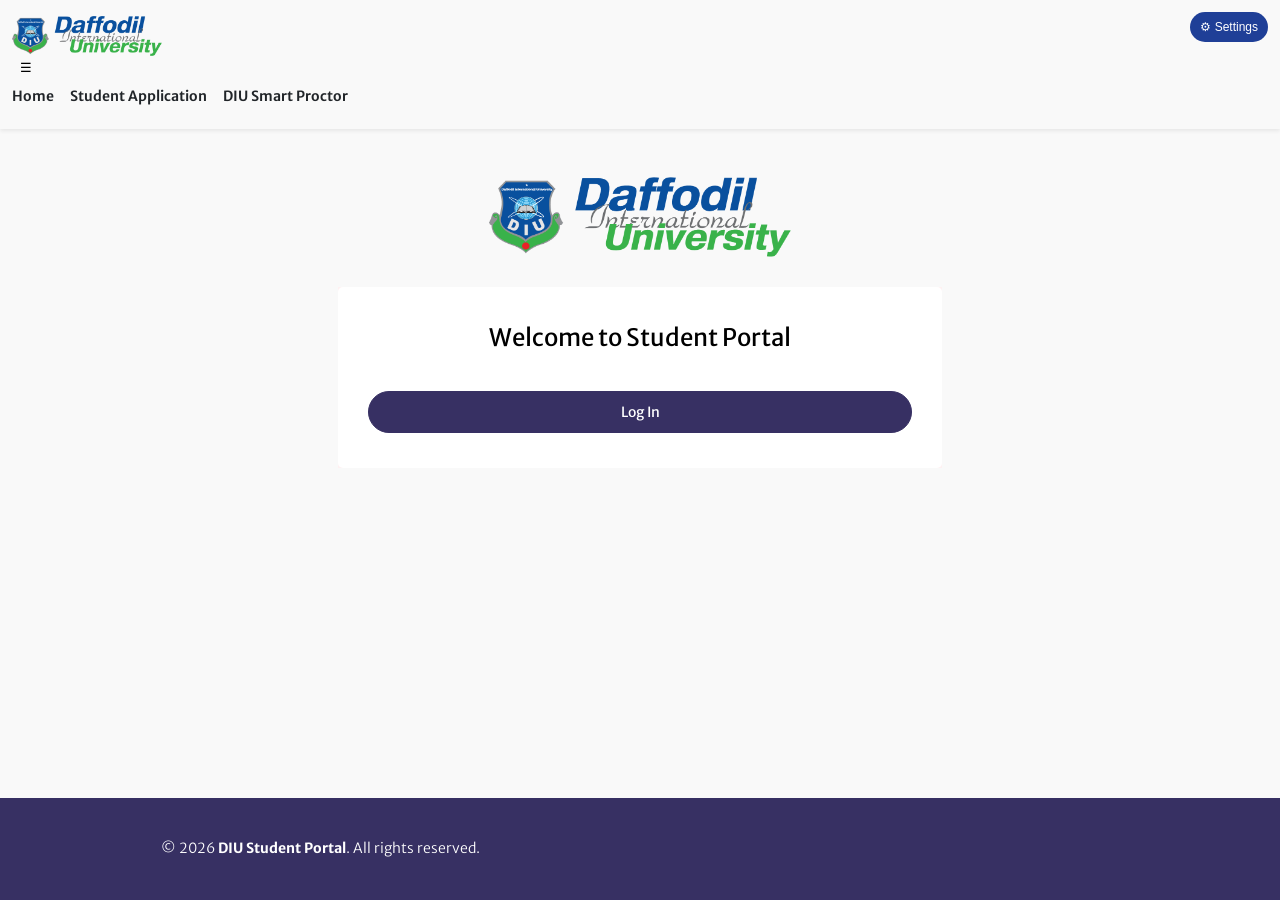
==== index.html @ 37859ca8 "Load semester helper before generating semester results" ====
<!doctype html>
<html lang="en" data-critters-container>
<head>
  <meta charset="utf-8">
  <title>DIU Student Portal | Daffodil International University</title>
  <base href="index.html">
  <meta name="viewport" content="width=device-width, initial-scale=1">
  <link rel="icon" href="favicon.ico">
  <link rel="icon" type="image/png" href="favicon-96x96.png" sizes="96x96">
  <link rel="apple-touch-icon" sizes="180x180" href="apple-touch-icon.png">
  <!-- SEO Meta Tags -->
  <meta name="description" content="Login to the DIU Student Portal of Daffodil International University to view results, academic updates, and manage your student services in one place.">
  <meta name="keywords" content="DIU Student Portal, Student Portal, Daffodil International University, DIU Result, DIU Student Portal Login">
  <meta name="author" content="Daffodil International University">
  <meta name="robots" content="index, follow">
  <meta name="google-site-verification" content="56LaHqBF7iMe-DEZNczAXrZ3sP3Lv0BknHYeu0tz2Qo">


  <!-- Open Graph / Social Media -->
  <meta property="og:title" content="DIU Student Portal | Daffodil International University">
  <meta property="og:description" content="Access your results, academic information, and manage student services with the DIU Student Portal.">
  <meta property="og:type" content="website">
  <meta property="og:url" content="https://studentportal.diu.edu.bd">
  <meta property="og:image" content="https://studentportal.diu.edu.bd/assets/img/logo_white.png">

  <!-- Twitter Card -->
  <meta name="twitter:card" content="summary_large_image">
  <meta name="twitter:title" content="DIU Student Portal | Daffodil International University">
  <meta name="twitter:description" content="Login to view results and academic updates on the DIU Student Portal.">
  <meta name="twitter:image" content="https://studentportal.diu.edu.bd/assets/img/logo_white.png">

  <link rel="stylesheet" href="assets/css/offline-vendor.css">
  <style>body{font-family:"Segoe UI",Tahoma,Geneva,Verdana,sans-serif;padding:0;margin:0;font-size:14px;position:relative;background:#f9f9f9}@-webkit-keyframes animation-pulse{0%{-webkit-transform:scale(0.1, 0.1);opacity:0}60%{-webkit-transform:scale(0.1, 0.1);opacity:0}65%{opacity:1}100%{-webkit-transform:scale(1.2, 1.2);opacity:0}}@-webkit-keyframes notify-pulse{0%{box-shadow:0 0 0 0 rgba(72, 109, 207, 0.5)}100%{box-shadow:0 0 0 10px transparent}}body::-webkit-scrollbar-track{background-color:#ddd}body::-webkit-scrollbar{width:6px;background-color:#ddd}body::-webkit-scrollbar-thumb{background-color:#f8dbdd}body::-webkit-scrollbar{width:8px}@-webkit-keyframes clockwise{0%{-webkit-transform:rotate(0deg);transform:rotate(0deg)}100%{-webkit-transform:rotate(360deg);transform:rotate(360deg)}}@-webkit-keyframes donut-rotate{0%{-webkit-transform:rotate(0deg);transform:rotate(0deg)}50%{-webkit-transform:rotate(-140deg);transform:rotate(-140deg)}100%{-webkit-transform:rotate(0deg);transform:rotate(0deg)}}</style><link rel="stylesheet" href="assets/css/style1.css" media="print" onload="this.media='all'"><noscript><link rel="stylesheet" href="assets/css/style1.css"></noscript>
  <link rel="stylesheet" href="assets/css/validation.css" media="print" onload="this.media='all'"><noscript><link rel="stylesheet" href="assets/css/validation.css"></noscript>
  <link rel="stylesheet" href="assets/css/loader.css" media="print" onload="this.media='all'"><noscript><link rel="stylesheet" href="assets/css/loader.css"></noscript>
  <link rel="stylesheet" href="assets/vendors/themefy_icon/themify-icons.css" media="print" onload="this.media='all'"><noscript><link rel="stylesheet" href="assets/vendors/themefy_icon/themify-icons.css"></noscript>

<link rel="stylesheet" href="styles.775fd941a2fa1f8a.css" media="print" onload="this.media='all'"><noscript><link rel="stylesheet" href="styles.775fd941a2fa1f8a.css"></noscript></head>
<body>
  <app-root></app-root>
<button id="offline-settings-btn" style="position:fixed;top:12px;right:12px;z-index:9999;border:none;border-radius:999px;background:#1f3f97;color:#fff;padding:8px 10px;font-size:12px;cursor:pointer">⚙ Settings</button>
<div id="offline-settings-modal" style="display:none;position:fixed;inset:0;background:rgba(0,0,0,.45);z-index:10000;">
  <div style="max-width:760px;margin:24px auto;background:#fff;border-radius:12px;padding:18px;max-height:90vh;overflow:auto;box-shadow:0 12px 28px rgba(0,0,0,.25)">
    <h3 style="margin:0 0 8px">Offline Student Settings</h3>
    <p style="margin:0 0 14px;color:#56607a;font-size:13px">Use simple fields below. Advanced JSON is optional and prefilled with examples.</p>

    <div style="background:#f7f9ff;border:1px solid #dbe3ff;border-radius:10px;padding:12px;margin-bottom:12px">
      <strong style="display:block;margin-bottom:8px;color:#1d2f7a">Basic Information</strong>
      <label>Student Name</label><input id="st_name" placeholder="e.g. Rahim Ahmed" style="width:100%;margin:4px 0 10px;padding:8px" />
      <label>Student ID (e.g. 252-35-584)</label><input id="st_reg" placeholder="252-35-584" style="width:100%;margin:4px 0 10px;padding:8px" />
      <label>Student Portal ID</label><input id="st_id" placeholder="e.g. 221-15-1234" style="width:100%;margin:4px 0 2px;padding:8px" />
      <small style="color:#666">Tip: If you only need name/ID updates, you can skip the advanced section.</small>
    </div>

    <div style="background:#fcfcfc;border:1px solid #ececec;border-radius:10px;padding:12px;margin-bottom:12px">
      <strong style="display:block;margin-bottom:8px;color:#243046">Semester & Subject Input</strong>
      <div style="display:flex;gap:10px;flex-wrap:wrap;margin-bottom:10px">
        <div style="flex:2;min-width:260px"><label>Individual Semesters</label><select id="st_semesters" multiple size="6" style="width:100%;margin:4px 0 0;padding:8px"></select><small style="color:#666">Hold Ctrl/Cmd to select multiple semesters.</small></div>
        <div style="flex:1;min-width:200px"><label>Target SGPA (Optional fallback)</label><input id="st_target" type="number" min="0" max="4" step="0.01" placeholder="e.g. 3.99" style="width:100%;margin:4px 0 0;padding:8px" /></div>
      </div>
      <div id="st_sgpa_inputs" style="display:grid;grid-template-columns:repeat(auto-fill,minmax(200px,1fr));gap:8px"></div>
      <div id="st_subject_summary" style="margin-top:8px;color:#445">Select semesters, then enter SGPA for each semester.</div>
    </div>

    <details style="background:#fcfcfc;border:1px solid #ececec;border-radius:10px;padding:10px;margin-bottom:12px">
      <summary style="cursor:pointer;font-weight:600;color:#243046">Advanced Data (Optional JSON)</summary>
      <p style="margin:6px 0 10px;color:#666;font-size:12px">Auto-generated from the simple UI above. You can still edit manually if needed.</p>
      <div style="display:flex;gap:8px;flex-wrap:wrap;margin-bottom:10px">
        <button id="st_fill_payment" type="button">Sample Payment JSON</button>
      </div>
      <label>Payment Summary (JSON object)</label><textarea id="st_pay" style="width:100%;height:84px;padding:8px">{"totalDebit":236701,"totalCredit":236742,"totalOther":0}</textarea>
      <label>Semester GPA List (JSON array)</label><textarea id="st_sem" style="width:100%;height:100px;padding:8px">[]</textarea>
      <label>Subject Results (JSON array)</label><textarea id="st_sub" style="width:100%;height:128px;padding:8px">[]</textarea>
    </details>

<div id="st_error" style="display:none;background:#fff4f4;border:1px solid #ffc7c7;color:#b00020;padding:8px;border-radius:8px;margin-bottom:10px"></div>
    <div style="display:flex;gap:8px;justify-content:flex-end;flex-wrap:wrap"><button id="st_autofill">Auto-distribute grades</button><button id="st_save">Save</button><button id="st_close">Close</button></div>
  </div>
</div>
<script src="assets/js-semester-helper.js"></script>
<script>
(function(){
 const semesterCatalog=window.__SEMESTER_CATALOG__||{};
 const gradeScale=[[4,'A+'],[3.75,'A'],[3.5,'A-'],[3.25,'B+'],[3,'B'],[2.75,'B-'],[2.5,'C+'],[2.25,'C'],[2,'D'],[0,'F']];
 const semesterCodeSequence=['252','253','261','262','263','264','271','272','273','274','281','282'];
 const commonNamesByCode={252:'1st Semester',253:'2nd Semester',261:'3rd Semester'};
 const codeLabels={252:'1st Semester',253:'2nd Semester',261:'3rd Semester',262:'4th Semester',263:'5th Semester',264:'6th Semester',271:'7th Semester',272:'8th Semester',273:'9th Semester',274:'10th Semester',281:'11th Semester',282:'12th Semester'};
 const btn=document.getElementById('offline-settings-btn'); const modal=document.getElementById('offline-settings-modal');
 const key='offline_custom_settings';
 function load(){try{return JSON.parse(localStorage.getItem(key)||'{}')}catch(e){return {}}}
 function safeJSON(v,fb){try{return JSON.parse(v)}catch(e){return fb}}
 function gradeLetter(gp){for(const [p,l] of gradeScale){if(gp>=p)return l}return 'F'}
 function chooseGp(target){let best=0,min=999;for(const [gp] of gradeScale){const d=Math.abs(target-gp);if(d<min){min=d;best=gp}}return best}
 function distributeSemesterGrades(courses,targetSgpa){
   const cleanTarget=Math.max(0,Math.min(4,Number(targetSgpa)||0));
   const items=(courses||[]).map(c=>({course:c,credit:Number(c.c)||0,gp:chooseGp(cleanTarget)}));
   const totalCredits=items.reduce((sum,it)=>sum+it.credit,0);
   if(!totalCredits)return items;
   const getCurrent=()=>items.reduce((sum,it)=>sum+(it.gp*it.credit),0)/totalCredits;
   const sortedScale=[...gradeScale].map(([gp])=>gp).sort((a,b)=>b-a);
   const maxSteps=4000;
   let steps=0;
   while(steps<maxSteps){
     steps++;
     const current=getCurrent();
     const diff=cleanTarget-current;
     if(Math.abs(diff)<=0.005)break;
     let bestIdx=-1,bestGp=null,bestDelta=Infinity;
     for(let i=0;i<items.length;i++){
       const now=items[i].gp;
       const next=diff>0?sortedScale[sortedScale.indexOf(now)-1]:sortedScale[sortedScale.indexOf(now)+1];
       if(next===undefined)continue;
       const candidate=current+((next-now)*items[i].credit/totalCredits);
       const delta=Math.abs(cleanTarget-candidate);
       if(delta<bestDelta){bestDelta=delta;bestIdx=i;bestGp=next;}
     }
     if(bestIdx===-1)break;
     items[bestIdx].gp=bestGp;
   }
   return items;
 }
 function ord(i){return i===1?'1st':i===2?'2nd':i===3?'3rd':`${i}th`}
 function semesterCodeByIndex(i){return semesterCodeSequence[i-1]||String(250+i)}
 function semesterName(i){const code=semesterCodeByIndex(i);return commonNamesByCode[code]||`${ord(i)} Semester`}
 function buildSemesterOptions(){st_semesters.innerHTML='';for(let i=1;i<=12;i++){const o=document.createElement('option');o.value=String(i);const code=semesterCodeByIndex(i);o.textContent=`${codeLabels[code]||semesterName(i)} (${code})`;st_semesters.appendChild(o)}}
 function renderSubjects(){
   const selected=[...st_semesters.selectedOptions].map(o=>Number(o.value)).sort((a,b)=>a-b);
   const fallback=parseFloat(st_target.value||'0');
   st_sgpa_inputs.innerHTML='';
   const sgpaMap={};
   selected.forEach(sem=>{
     const wrap=document.createElement('div');
     const code=semesterCodeByIndex(sem);
     const key=`st_sgpa_${sem}`;
     const saved=parseFloat(st_sgpa_inputs.dataset[key]||'');
     const v=Number.isFinite(saved)?saved:(fallback||0);
     sgpaMap[sem]=v;
     wrap.innerHTML=`<label style='display:block;font-size:12px;color:#334'>${semesterName(sem)} (${code}) SGPA</label><input data-sem='${sem}' type='number' min='0' max='4' step='0.01' value='${v?v.toFixed(2):''}' style='width:100%;padding:8px' />`;
     st_sgpa_inputs.appendChild(wrap);
   });
   st_sgpa_inputs.querySelectorAll('input[data-sem]').forEach(inp=>inp.addEventListener('input',()=>{st_sgpa_inputs.dataset[`st_sgpa_${inp.dataset.sem}`]=inp.value;renderSubjects()}));

   const subData=[];
   selected.forEach(sem=>{
     const sg=parseFloat((st_sgpa_inputs.dataset[`st_sgpa_${sem}`]||sgpaMap[sem]||0));
     const distributed=distributeSemesterGrades(semesterCatalog[String(sem)]||[],sg||0);
     distributed.forEach(({course,gp})=>{
       subData.push({courseCode:'',courseTitle:course.n,credit:course.c,gradeLetter:gradeLetter(gp),gradePoint:gp,status:'Regular',semester:semesterName(sem),semesterCode:semesterCodeByIndex(sem)});
     });
   });
   const totalCredits=subData.reduce((a,b)=>a+b.credit,0);
   st_subject_summary.textContent=`Selected Semesters: ${selected.length} | Total Subjects: ${subData.length} | Total Credits: ${totalCredits}`;
   st_sub.value=JSON.stringify(subData,null,2);
   st_sem.value=JSON.stringify(selected.map(s=>{const code=semesterCodeByIndex(s);const sg=parseFloat(st_sgpa_inputs.dataset[`st_sgpa_${s}`]||fallback||0);return {semesterCode:code,semester:commonNamesByCode[code]||`Semester ${s}`,cgpa:sg||0};}),null,2);
 }
 function fill(){const d=load();st_name.value=d.name||'';st_reg.value=d.registrationId||'';st_id.value=d.studentId||'';st_pay.value=JSON.stringify(d.paymentSummary||{totalDebit:236701,totalCredit:236742,totalOther:0},null,2);st_sem.value=JSON.stringify(d.resultGraph||[],null,2);st_sub.value=JSON.stringify(d.courseResults||[],null,2);st_target.value=d.targetGpa||'';Object.keys(st_sgpa_inputs.dataset).forEach(k=>delete st_sgpa_inputs.dataset[k]);st_error.style.display='none';st_error.textContent=''}
 buildSemesterOptions();
 btn.onclick=function(){modal.style.display='block';fill();renderSubjects()}; st_close.onclick=function(){modal.style.display='none'};
 st_save.onclick=function(){try{const d={name:st_name.value.trim(),registrationId:st_reg.value.trim(),studentId:st_id.value.trim(),paymentSummary:safeJSON(st_pay.value,{}),resultGraph:safeJSON(st_sem.value,[]),courseResults:safeJSON(st_sub.value,[]),targetGpa:parseFloat(st_target.value)||null};localStorage.setItem(key,JSON.stringify(d));alert('Saved. Reload dashboard/result page.');modal.style.display='none';}catch(err){st_error.textContent='Invalid JSON detected. Please check data.';st_error.style.display='block';}};
 st_autofill.onclick=renderSubjects;
 st_fill_payment.onclick=function(){st_pay.value=JSON.stringify({totalDebit:236701,totalCredit:236742,totalOther:0},null,2)};
 st_semesters.addEventListener('change',renderSubjects); st_target.addEventListener('input',renderSubjects);
})();
</script>

<script src="assets/offline-runtime.js" defer></script><script src="runtime.36eae4452f7a9528.js" defer></script><script src="polyfills.ff0be0a0c484c206.js" defer></script><script src="scripts.a1b9f498a1cb6c05.js" defer></script><script src="main.3a05059b40393f4f.js" defer></script></body>
</html>
---- assets/css/style1.css ----
@import "https://fonts.googleapis.com/css2?family=Merriweather+Sans:ital,wght@0,300;0,400;0,500;0,600;0,700;0,800;1,300&display=swap";
.profile_info .profile_info_iner .profile_author_name {
  background-image: linear-gradient(to bottom right, #863ee2, #571f9e);
}
body {
  font-family: merriweather sans, sans-serif;
  padding: 0;
  margin: 0;
  font-size: 14px;
  position: relative;
  background: #f9f9f9;
}
@media (min-width: 1200px) {
  .container {
    max-width: 1310px;
  }
}
.body_white_bg {
  background: #fff;
}
.br_5 {
  border-radius: 5px;
}
.border_bottom_1px {
  border-bottom: 1px solid #eff2f7;
}
.message_submit_form:focus {
  outline: none;
}
input:hover,
input:focus {
  outline: none !important;
  box-shadow: 0 0 0 0 transparent !important;
}
:focus {
  outline: -webkit-focus-ring-color auto 0;
}
.custom-file-input:focus ~ .custom-file-label {
  border-color: transparent;
  box-shadow: none;
}
.form-control {
  border-color: #bbc1c9;
}
.form-control:focus {
  box-shadow: 0 0 0 0 transparent !important;
  border-color: #bbc1c9;
}
.dropdown-menu {
  margin: 0;
  padding: 0;
}
.section_padding {
  padding: 120px 0;
}
@media only screen and (min-width: 992px) and (max-width: 1200px) {
  .section_padding {
    padding: 80px 0;
  }
}
@media only screen and (min-width: 768px) and (max-width: 991px) {
  .section_padding {
    padding: 70px 0;
  }
}
@media (max-width: 575.98px) {
  .section_padding {
    padding: 70px 0;
  }
}
@media only screen and (min-width: 576px) and (max-width: 767px) {
  .section_padding {
    padding: 70px 0;
  }
}
.padding_top {
  padding-top: 120px;
}
@media (max-width: 991px) {
  .padding_top {
    padding-top: 70px;
  }
}
@media only screen and (min-width: 992px) and (max-width: 1200px) {
  .padding_top {
    padding-top: 80px;
  }
}
.padding_bottom {
  padding-bottom: 120px;
}
@media (max-width: 991px) {
  .padding_bottom {
    padding-bottom: 70px;
  }
}
@media only screen and (min-width: 992px) and (max-width: 1200px) {
  .padding_bottom {
    padding-bottom: 80px;
  }
}
a {
  text-decoration: none;
  -webkit-transition: 0.5s;
  transition: 0.5s;
}
a:hover {
  text-decoration: none;
}
h1,
h2,
h3,
h4,
h5,
h6 {
  color: #302d43;
  font-family: merriweather sans, sans-serif;
  font-weight: 600;
  line-height: 1.2;
}
h2 {
  font-size: 30px;
}
h3 {
  font-size: 26px;
}
h4 {
  font-size: 20px;
}
h5 {
  font-size: 16px;
  font-weight: 500;
  line-height: 1.8;
}
/*li {*/
/*  list-style: none;*/
/*}*/
ul,
ol {
  margin: 0;
  padding: 0;
}
p {
  line-height: 24px;
  font-size: 14px;
  margin-bottom: 0;
  color: #6f7a92;
  font-family: merriweather sans, sans-serif;
  font-weight: 300;
}
a:focus,
.button:focus,
button:focus,
.btn:focus {
  text-decoration: none;
  outline: none;
  box-shadow: none;
  -webkit-transition: 1s;
  transition: 1s;
}
.p_30 {
  padding: 30px;
}
@media (max-width: 991px) {
  .p_30 {
    padding: 20px;
  }
}
.p_20 {
  padding: 20px;
}
.p_15 {
  padding: 20px 20px 15px;
}
.pb_20 {
  padding-bottom: 20px;
}
.mt_60 {
  margin-top: 60px;
}
@media (max-width: 991px) {
  .mt_60 {
    margin-top: 30px;
  }
}
.mt_25 {
  margin-top: 25px;
}
.mt_30 {
  margin-top: 30px;
}
@media (max-width: 991px) {
  .mt_30 {
    margin-top: 15px;
  }
}
.mt_10 {
  margin-top: 10px;
}
.mb_15 {
  margin-bottom: 15px;
}
.mb_15_imp {
  margin-bottom: 13px !important;
}
.mb_20 {
  margin-bottom: 20px !important;
}
.mb_20_imp {
  margin-bottom: 20px;
}
.mb_25 {
  margin-bottom: 20px;
}
.mb_50 {
  margin-bottom: 50px;
}
@media (max-width: 575.98px) {
  .mb_50 {
    margin-bottom: 30px;
  }
}
.mt_50 {
  margin-top: 50px;
}
@media (max-width: 575.98px) {
  .mt_50 {
    margin-top: 25px;
  }
}
.mt_20 {
  margin-top: 20px;
}
.mb_10 {
  margin-bottom: 10px !important;
}
th:focus,
td:focus {
  outline: -webkit-focus-ring-color auto 0;
}
table.dataTable tbody th,
table.dataTable tbody td {
  vertical-align: middle;
}
.mt_40 {
  margin-top: 40px;
}
.section_bg {
  background-color: #fef1f2;
}
.cs_checkbox {
  display: block;
  position: relative;
  padding-left: 25px;
  margin-bottom: 12px;
  cursor: pointer;
  font-size: 22px;
  -webkit-user-select: none;
  -moz-user-select: none;
  -ms-user-select: none;
  user-select: none;
}
.cs_checkbox input {
  position: absolute;
  opacity: 0;
  cursor: pointer;
  height: 0;
  width: 0;
}
.cs_checkbox .checkmark {
  position: absolute;
  top: 0;
  left: 0;
  height: 16px;
  width: 16px;
  background-color: transparent;
  border: 1px solid #e4e8ec;
}
.section_tittle {
  text-align: center;
}
.section_tittle h2 {
  font-size: 36px;
  margin-bottom: 25px;
  line-height: 33px;
}
@media (max-width: 991px) {
  .section_tittle h2 {
    margin-bottom: 15px;
    font-size: 25px;
  }
}
@media (max-width: 991px) {
  .section_tittle h2 {
    font-size: 30px;
  }
}
.section_tittle p {
  margin-bottom: 72px;
}
@media (max-width: 991px) {
  .section_tittle p {
    margin-bottom: 40px;
  }
}
@media only screen and (min-width: 992px) and (max-width: 1200px) {
  .section_tittle p {
    margin-bottom: 50px;
  }
}
.cs_checkbox:after {
  content: "";
  position: absolute;
  display: none;
}
.cs_checkbox input:checked ~ .checkmark:after {
  display: block;
  left: 6px;
  top: 1px;
  width: 5px;
  height: 9px;
  border: solid #7e7172;
  border-width: 0 2px 2px 0;
  -webkit-transform: rotate(45deg);
  -ms-transform: rotate(45deg);
  transform: rotate(45deg);
  position: absolute;
  content: "";
}
.cs_checkbox span {
  padding: 0 !important;
}
.custom_checkbox tr th:first-child,
.custom_checkbox tr td:first-child {
  padding: 16px 0 !important;
}
.border_1px {
  border-right: 1px solid rgba(130, 139, 178, 0.3);
  height: 40px;
  margin-right: 20px;
  margin-left: 8px;
}
.nice_Select {
  border: 0;
  border-radius: 0;
  padding-left: 20px;
  padding-right: 30px;
  color: #415094;
  border-radius: 5px;
  border: 1px solid #a1a4b9;
}
.nice_Select .nice-select-search-box {
  width: 100% !important;
}
.nice_Select.bgLess {
  background: 0 0;
  border: 0 !important;
}
.nice_Select:after {
  content: "\f0d7";
  font-family: "font awesome 5 free";
  border: 0;
  transform: rotate(0deg);
  margin-top: -16px;
  font-size: 12px;
  right: 18px;
  transform-origin: none;
  -webkit-transition: all 0.1s ease-in-out;
  -moz-transition: all 0.1s ease-in-out;
  -o-transition: all 0.1s ease-in-out;
  transition: all 0.1s ease-in-out;
  margin-top: -22px;
  font-weight: 900;
  color: #adb4c8;
}
.nice_Select.open::after {
  -webkit-transform: rotate(180deg);
  -moz-transform: rotate(180deg);
  -ms-transform: rotate(180deg);
  -o-transform: rotate(180deg);
  transform: rotate(180deg);
  margin-top: 15px;
  margin-top: 12px;
  right: 12px;
}
.nice_Select:focus {
  box-shadow: none;
}
.nice_Select.open .list {
  min-width: 200px;
  left: 0;
  overflow-y: auto;
}
.nice_Select.open .list li:first-child {
  color: #000;
}
.nice_Select .current {
  -webkit-transition: all 0.4s ease 0s;
  -moz-transition: all 0.4s ease 0s;
  -o-transition: all 0.4s ease 0s;
  transition: all 0.4s ease 0s;
}
.nice_Select .list {
  width: 100%;
  left: auto;
  right: 0;
  border-radius: 0 0 10px 10px;
  margin-top: 1px;
  z-index: 9999 !important;
  box-shadow: 0 10px 20px rgba(0, 0, 0, 0.3);
  overflow: auto;
}
.nice_Select .list li {
  font-size: 12px;
  font-weight: 500;
  text-transform: uppercase;
}
.nice_Select2 {
  border: 0;
  border-radius: 0;
  padding-left: 0;
  padding-right: 5px;
  color: #10b932;
  background: #ccffd7;
  border: 0;
  padding-left: 18px;
  padding-right: 38px;
  border-radius: 3px;
  height: 36px;
  line-height: 36px;
  font-size: 11px;
  text-transform: capitalize;
}
.nice_Select2 .nice-select-search-box {
  width: 100% !important;
  margin-top: 5px;
  display: none !important;
}
.nice_Select2.nice_Select_line {
  height: 47px;
  line-height: 47px;
  background: 0 0;
  padding: 0 23px;
  border: 1px solid #e5ecff !important;
}
.nice_Select2.nice_Select_line::after {
  margin-top: -23px;
  right: 25px;
}
.nice_Select2.nice_Select_line.open::after {
  margin-top: 16px;
  right: 20px;
}
.nice_Select2:after {
  content: "\e64b";
  font-family: themify;
  border: 0;
  transform: rotate(0deg);
  margin-top: -16px;
  font-size: 12px;
  font-weight: 500;
  right: 18px;
  transform-origin: none;
  -webkit-transition: all 0.1s ease-in-out;
  -moz-transition: all 0.1s ease-in-out;
  -o-transition: all 0.1s ease-in-out;
  transition: all 0.1s ease-in-out;
  margin-top: -16px;
  right: 15px;
  margin-top: -18px;
  right: 25px;
  color: #10b932;
}
.nice_Select2:active,
.nice_Select2.open,
.nice_Select2:focus {
  border-color: none;
  border: 0;
}
.nice_Select2.open::after {
  -webkit-transform: rotate(180deg);
  -moz-transform: rotate(180deg);
  -ms-transform: rotate(180deg);
  -o-transform: rotate(180deg);
  transform: rotate(180deg);
  margin-top: 8px;
  right: 15px;
}
.nice_Select2:focus {
  box-shadow: none;
  border: 0;
}
.nice_Select2:hover {
  border: 0;
}
.nice_Select2.open .list {
  min-width: 100%;
  margin-top: 5px;
  padding-top: 0 !important;
  left: 0;
  overflow-y: auto;
}
.nice_Select2.open .list li:first-child {
  color: #000;
}
.nice_Select2 .current {
  -webkit-transition: all 0.4s ease 0s;
  -moz-transition: all 0.4s ease 0s;
  -o-transition: all 0.4s ease 0s;
  transition: all 0.4s ease 0s;
}
.nice_Select2 .list {
  width: 100%;
  left: auto;
  right: 0;
  border-radius: 0 0 10px 10px;
  margin-top: 1px;
  z-index: 9999 !important;
  box-shadow: 0 10px 20px rgba(244, 91, 15, 0.03);
}
.nice_Select2 .list li {
  font-size: 10px;
  font-weight: 500;
  text-transform: uppercase;
}
.white_box {
  background-color: #fff;
  padding: 20px;
}
@media (max-width: 991px) {
  .white_box {
    padding: 20px;
  }
}
@media (max-width: 575.98px) {
  .white_box {
    padding: 25px 15px;
  }
}
@media only screen and (min-width: 992px) and (max-width: 1200px) {
  .white_box {
    padding: 30px 20px;
  }
}
@media only screen and (min-width: 1200px) and (max-width: 1439px) {
  .white_box {
    padding: 30px 20px;
  }
}
.white_box h3 {
  font-size: 16px;
  font-weight: 500;
  line-height: 16px;
  margin-bottom: 22px;
  font-family: merriweather sans, sans-serif;
}
@media (max-width: 991px) {
  .white_box h3 {
    margin-bottom: 10px;
  }
}
@media only screen and (min-width: 992px) and (max-width: 1200px) {
  .white_box h3 {
    margin-bottom: 10px;
  }
}
.white_box h3 span {
  font-weight: 300;
  color: #7e7172;
}
.progress-bar {
  text-align: right;
  padding-right: 8px;
}
.white_box_p_30 {
  padding: 30px;
  background-color: #fff;
}
@media (max-width: 991px) {
  .white_box_p_30 {
    padding: 25px 15px;
  }
}
.cu_dropdown .btn {
  border: 1px solid #f1f2f3;
  background-color: #fef1f2;
  color: #7e7172;
  font-size: 12px;
  font-weight: 300;
  padding: 5px 15px;
}
.cu_dropdown .btn_1 {
  padding: 11px 20px;
}
.cu_dropdown .dropdown-toggle::after {
  display: inline-block;
  margin-left: 10px;
  vertical-align: 0;
  content: "\e64b";
  border-top: none;
  font-family: themify;
  font-size: 10px;
}
.cu_dropdown .dropdown-menu {
  min-width: auto;
  background-color: #302d43;
  min-width: 102px;
  left: 0 !important;
  border-radius: 0 0 5px 5px;
  top: -2px !important;
  padding: 17px 0;
}
.cu_dropdown .dropdown-menu .dropdown-item {
  font-size: 12px;
  font-weight: 300;
  text-transform: capitalize;
  padding: 7px 20px;
  padding: 7px 20px;
  color: #fff;
}
.cu_dropdown .left_arrow:hover {
  background-color: transparent;
  padding-left: 38px;
}
.cu_dropdown .left_arrow:after {
  left: 18px;
  top: 11px;
}
.switch {
  -webkit-appearance: none;
  background-color: gray;
  border-radius: 43px;
  position: relative;
  cursor: pointer;
  padding: 14px 25px !important;
  margin-right: 20px;
  height: 30px;
}
.switch::after {
  top: 6px;
  left: 6px;
  content: "";
  width: 15px;
  height: 15px;
  background-color: #2e4765;
  position: absolute;
  border-radius: 100%;
  transition: 1s;
}
.switch:checked {
  background-color: #2e4765 !important;
}
.switch:checked::after {
  background-color: #fff !important;
}
.switch:checked::after {
  transform: translateX(25px);
}
.switch:focus {
  outline-color: transparent;
}
.menu_bropdown {
  display: inline-block;
}
.menu_bropdown .dropdown-menu {
  min-width: 168px !important;
  right: 0;
}
@media (max-width: 991px) {
  .sidebar_widget {
    margin-top: 30px;
  }
}
@media only screen and (min-width: 768px) and (max-width: 991px) {
  .sidebar_widget {
    margin-top: 0;
  }
}
.text_underline {
  color: #302d43;
  text-decoration: underline;
  -webkit-transition: 0.5s;
  transition: 0.5s;
}
.text_underline:hover {
  color: #302d43;
  text-decoration: underline;
}
.check_box_item {
  margin-top: 11px;
}
.check_box_item .single_check_box {
  padding: 15px 0;
  border-bottom: 1px solid #e4e8ec;
}
.check_box_item .single_check_box .switch {
  -webkit-appearance: none;
  background-color: transparent;
  padding: 14px 27px !important;
  margin-right: 0;
  border: 1px solid #e4e8ec;
}
.check_box_item .single_check_box .switch:after {
  top: 4px;
  width: 20px;
  height: 20px;
}
.check_box_item .single_check_box .switch:checked::after {
  background-color: #7e7172 !important;
  left: 4px;
}
.check_box_item .single_check_box .switch:checked {
  background-color: transparent !important;
}
.list_header {
  display: flex;
  justify-content: space-between;
  margin-bottom: 25px;
  align-items: center;
}
@media (max-width: 575.98px) {
  .list_header {
    display: block;
  }
}
.list_header p {
  color: #302d43;
  font-weight: 400;
  font-size: 14px;
  color: #7f8b9f;
  font-weight: 400;
}
.list_header .nice_Select {
  margin-left: 15px;
}
@media (max-width: 575.98px) {
  .list_header .nice_Select {
    margin-left: 10px;
  }
}
.list_header .list_header_filter {
  display: flex;
  align-items: center;
}
@media (max-width: 575.98px) {
  .list_header .list_header_filter {
    margin-top: 15px;
  }
}
.list_header .list_header_filter img {
  width: 17px;
  margin-right: 8px;
}
.cs_modal .modal-content {
  background-color: #fef1f2;
  padding: 0 30px;
}
@media (max-width: 575.98px) {
  .cs_modal .modal-content {
    padding: 0 20px;
  }
}
.cs_modal .modal-header {
  padding: 34px 0 30px 0;
  align-items: center;
  border-bottom: 0 solid transparent;
}
.cs_modal .modal-header h5 {
  margin-bottom: 0;
  font-size: 18px;
  font-weight: 500;
  line-height: 25px;
}
.cs_modal .modal-header .close {
  padding: 0;
  margin: 0;
  opacity: 1;
}
.cs_modal .modal-header .close i {
  font-size: 14px;
  color: #707070;
}
.cs_modal .modal-body {
  padding: 35px 30px !important;
  background: #fff;
  border-radius: 5px;
}
@media (max-width: 575.98px) {
  .cs_modal .modal-body {
    padding: 25px 20px !important;
  }
}
.cs_modal .modal-body .chose_thumb_title {
  font-size: 12px;
  font-weight: 300;
  color: #222;
  text-align: left;
  margin: 0;
  margin-bottom: 0;
  display: block;
  margin-bottom: 8px;
}
.cs_modal .modal-body .input_wrap label {
  font-size: 12px;
  font-weight: 300;
  color: #222;
  text-align: left;
  margin: 0;
  margin-bottom: 0;
  display: block;
  margin-bottom: 8px;
}
.cs_modal .modal-body .input_wrap textarea {
  height: 100px;
  padding: 0;
  line-height: 28px;
  padding: 13px 25px;
}
.cs_modal .modal-body .nice_Select,
.cs_modal .modal-body input,
.cs_modal .modal-body textarea {
  height: 50px;
  line-height: 50px;
  background-color: #fff;
  border: 1px solid #eee1e2;
  padding: 10px 25px;
  color: #7e7172;
  font-weight: 500;
  font-size: 13px;
  width: 100%;
  display: block;
  margin-bottom: 21px;
  font-weight: 300;
  border-radius: 3px;
}
.cs_modal .modal-body .nice_Select::placeholder,
.cs_modal .modal-body input::placeholder,
.cs_modal .modal-body textarea::placeholder {
  color: #7e7172;
  font-weight: 300;
  opacity: 1;
}
.cs_modal .modal-body .nice_Select {
  line-height: 30px;
}
.cs_modal .modal-body .nice_Select :after {
  left: 22px;
}
.cs_modal .modal-body ::placeholder {
  color: #302d43;
}
.cs_modal .modal_btn {
  display: flex;
  justify-content: start;
  align-items: center;
}
.cs_modal .modal_btn .btn_1 {
  padding: 16px 26px !important;
  margin: 0 5px;
  text-align: center;
}
.cs_modal .modal-footer {
  border-top: 0 solid transparent;
  padding: 30px 0 40px;
}
.form_box .from_group {
  display: block;
  width: 100%;
  margin-bottom: 23px;
}
.form_box .from_group label {
  font-size: 14px;
  font-weight: 500;
  margin-bottom: 13px;
  color: #707070;
}
.form_box .from_group .nice_Select,
.form_box .from_group input,
.form_box .from_group textarea {
  width: 100%;
  display: block;
  background-color: #fef1f2;
  border: 1px solid #f1f2f3;
  height: 50px;
  line-height: 50px;
  border-radius: 5px;
  padding: 10px 20px;
}
.form_box .from_group textarea {
  height: 115px;
  line-height: 27px;
}
.form_box .from_group .bootstrap-tagsinput input {
  border: none !important;
  width: auto !important;
  display: inline-block !important;
  background-color: transparent !important;
}
.form_box .from_group .bootstrap-tagsinput .badge [data-role="remove"]:after {
  background-color: transparent !important;
}
.form_box .from_group .bootstrap-tagsinput .badge {
  margin: 0 5px;
  padding: 9px 8px;
  line-height: 12px;
  font-weight: 500;
  font-size: 13px;
}
.form_box .from_group .badge-info {
  color: #fff;
  background-color: #2ec9b8;
}
.form_box .from_group .nice_Select {
  line-height: 30px;
}
.note-editable {
  background-color: #fef1f2;
}
.note-btn-group.note-style {
  display: none;
}
.plr_30 {
  padding: 0 30px !important;
}
@media (max-width: 767.98px) {
  .plr_30 {
    padding: 0 15px !important;
  }
}
.mb_8 {
  margin-bottom: 8px !important;
}
.mb_7 {
  margin-bottom: 7px !important;
}
.ml-10 {
  margin-left: 10px;
}
.mb_30 {
  margin-bottom: 30px !important;
}
@media (max-width: 575.98px) {
  .lms_block {
    display: block !important;
  }
}
@media (max-width: 575.98px) {
  .add_button {
    margin-top: 15px;
    margin-left: 0;
  }
}
.lms_pagination_wrap {
  margin-top: 30px;
}
.lms_pagination_wrap ul li {
  display: inline-block;
  margin: 0 0.8px;
}
.lms_pagination_wrap ul li a {
  width: 40px;
  height: 40px;
  display: inline-block;
  background: #fff;
  line-height: 40px;
  color: #cec1c2;
  text-align: center;
  border-radius: 3px;
  font-size: 14px;
}
.lms_pagination_wrap ul li a.active {
  background: #fe1724;
  color: #fff;
}
.lms_pagination_wrap ul li a:hover {
  background: #fe1724;
  color: #fff;
}
@media (min-width: 768px) {
  .modal-dialog.custom-modal-dialog {
    max-width: 650px;
  }
}
@media (min-width: 992px) {
  .modal-dialog.custom-modal-dialog {
    max-width: 950px;
  }
}
@media (min-width: 1200px) {
  .modal-dialog.custom-modal-dialog {
    max-width: 1050px;
  }
}
.file_upload {
  border: 1px solid #eee1e2 !important;
  padding: 9px 24px;
  border-radius: 3px;
}
.file_upload label {
  margin-bottom: 0 !important;
}
.file_upload .form-group {
  padding: 0;
  margin-bottom: 0;
}
.file_upload .btn_file_upload {
  color: #fff;
  padding: 0;
  height: 30px;
  line-height: 30px;
  border: 0;
  display: inline-block;
}
.file_upload .btn_file_upload:hover,
.file_upload .btn_file_upload:focus {
  color: #888;
  border-color: #888;
}
.file_upload .input-file,
.file_upload .input-file2 {
  width: 0.1px;
  height: 0.1px;
  opacity: 0;
  overflow: hidden;
  position: absolute;
  z-index: -1;
}
.file_upload .input-file + .js-labelFile,
.file_upload .input-file + .js-labelFile2,
.file_upload .input-file2 + .js-labelFile,
.file_upload .input-file2 + .js-labelFile2 {
  overflow: hidden;
  text-overflow: ellipsis;
  white-space: nowrap;
  padding: 0 10px;
  cursor: pointer;
}
.file_upload .btn {
  padding: 0 16px !important;
  border-radius: 5px;
  background-color: #fe1724;
  display: inline-block !important;
  font-size: 14px;
  color: #fff !important;
  border-radius: 30px;
  bottom: 0;
  margin-bottom: 0;
}
.file_upload .btn:hover {
  background-color: #2e4765;
  color: #fff;
  border: 0;
}
.file_upload .form-group {
  background-color: #fff;
  width: 100%;
  padding: 0;
  border-radius: 5px;
}
td:focus,
th:focus {
  outline: none !important;
}
.mb_20 {
  margin-bottom: 20px;
}
.mr_10 {
  margin-right: 10px !important;
}
.checkbox_wrap p {
  font-size: 13px;
  font-weight: 300;
  color: #7e7172;
  margin-bottom: 0;
}
.lms_checkbox_1 {
  display: inline-block;
  height: 30px;
  position: relative;
  width: 50px;
  margin-bottom: 0;
  margin-right: 15px;
}
.lms_checkbox_1 input {
  display: none !important;
}
.lms_checkbox_1 .slider-check {
  background-color: #eee;
  bottom: 0;
  cursor: pointer;
  left: 0;
  position: absolute;
  right: 0;
  top: 0;
  transition: 0.4s;
}
.lms_checkbox_1 .slider-check.round {
  border-radius: 34px;
}
.lms_checkbox_1 .slider-check::before {
  background-color: #f45b0f;
  bottom: 5px;
  content: "";
  height: 20px;
  left: 4px;
  position: absolute;
  transition: 0.4s;
  width: 20px;
}
.lms_checkbox_1 .slider-check.round:before {
  border-radius: 50%;
}
.lms_checkbox_1 input:checked + .slider-check {
  background-color: #ddd;
  color: #fff;
  content: "oui";
}
.lms_checkbox_1 input:checked + .slider-check:before {
  transform: translateX(20px);
  background: #373063;
}
.input_wrap label {
  font-size: 12px;
  font-weight: 300;
  color: #222;
  text-align: left;
  margin: 0;
  margin-bottom: 0;
  display: block;
  margin-bottom: 8px;
}
@media (min-width: 991px) {
  .medium_modal_width .modal-dialog {
    max-width: 780px;
  }
}
.list_header_btn_wrapper {
  display: -webkit-box;
  display: -moz-box;
  display: -ms-flexbox;
  display: -webkit-flex;
  display: flex;
  -webkit-align-items: center;
  -moz-align-items: center;
  -ms-align-items: center;
  align-items: center;
  -webkit-justify-content: space-between;
  -moz-justify-content: space-between;
  -ms-justify-content: space-between;
  justify-content: space-between;
  -ms-flex-pack: space-between;
  width: 100%;
  margin-right: 60px;
}
@media (max-width: 575.98px) {
  .list_header_btn_wrapper {
    display: block;
    margin-bottom: 15px;
    margin-right: 0;
  }
}
@media only screen and (min-width: 576px) and (max-width: 767px) {
  .list_header_btn_wrapper {
    margin-right: 0;
    margin-bottom: 15px;
  }
}
@media only screen and (min-width: 768px) and (max-width: 991px) {
  .list_header_btn_wrapper {
    margin-right: 0;
    display: block;
  }
}
@media only screen and (min-width: 992px) and (max-width: 1200px) {
  .list_header_btn_wrapper {
    margin-right: 0;
    display: block;
  }
}
@media only screen and (min-width: 1200px) and (max-width: 1439px) {
  .list_header_btn_wrapper {
    margin-right: 30px;
  }
}
@media only screen and (min-width: 576px) and (max-width: 767px) {
  .list_header_block {
    display: block;
  }
}
@media only screen and (min-width: 992px) and (max-width: 1200px) {
  .list_header_block .success_faild_btn {
    margin-top: 15px;
  }
}
@media only screen and (min-width: 1200px) and (max-width: 1439px) {
  .list_header_block .serach_field_2 {
    width: 300px;
  }
}
@media only screen and (min-width: 576px) and (max-width: 767px) {
  .list_header_block .serach_field_2 {
    width: 380%;
  }
}
@media only screen and (min-width: 576px) and (max-width: 767px) {
  .list_header_block .box_right {
    justify-content: space-between;
  }
}
.gj-datepicker .fa-calendar-alt {
  position: absolute;
  top: 50%;
  -webkit-transform: translateY(-50%);
  -moz-transform: translateY(-50%);
  -ms-transform: translateY(-50%);
  transform: translateY(-50%);
  font-size: 14px;
  color: #cec1c2;
  right: 25px;
}
.white_box_border {
  border: 1px solid rgba(202, 206, 213, 0.7);
}
.nowrap {
  white-space: nowrap;
}
.mb-25 {
  margin-bottom: 25px;
}
.mb_15 {
  margin-bottom: 15px;
}
.mr-10 {
  margin-right: 10px;
}
.mr_5 {
  margin-right: 5px;
}
.mb_30 {
  margin-bottom: 30px;
}
.mt_10px {
  margin-top: 10px;
}
.pt_30 {
  padding-top: 30px !important;
}
.wrapper .progress {
  margin-bottom: 15px;
}
.apexcharts-datalabels-group {
  position: relative;
  top: -13px !important;
}
.cs_modal {
  background-color: #fef1f2;
}
.cs_modal .modal-header {
  background-color: #f7faff;
  padding: 23px 30px;
  border-bottom: 0 solid transparent;
}
.cs_modal .modal-header h5 {
  font-size: 22px;
  font-weight: 600;
}
.cs_modal .modal-header span {
  font-size: 14px;
  color: #707070;
  opacity: 1;
}
.cs_modal .modal-body {
  padding: 35px 30px;
}
.cs_modal .modal-body input,
.cs_modal .modal-body .nice_Select {
  height: 50px;
  line-height: 50px;
  padding: 10px 20px;
  border: 1px solid #f1f3f5;
  color: #707070;
  font-size: 14px;
  font-weight: 500;
  background-color: #fff;
  width: 100%;
}
.cs_modal .modal-body .nice_Select {
  line-height: 29px;
}
.cs_modal .modal-body .nice_Select:after {
  right: 22px;
}
.cs_modal .modal-body .nice_Select .list {
  width: 100%;
}
.cs_modal .modal-body .form-group {
  margin-bottom: 12px;
}
.cs_modal .modal-body textarea {
  height: 168px;
  padding: 15px 20px;
  border: 1px solid #f1f3f5;
  color: #707070;
  font-size: 14px;
  font-weight: 500;
}
.cs_modal .modal-body p {
  font-size: 16px;
  font-weight: 500;
  margin-top: 25px;
  color: #707070;
  text-align: center;
}
.cs_modal .modal-body p a {
  color: #2e4765;
}
.cs_modal .modal-body .btn_1 {
  width: 100%;
  display: block;
  margin-top: 20px;
}
.cs_modal .modal-body .social_login_btn .btn_1 {
  color: #fff;
  background-color: #3b5998;
  border: 1px solid #3b5998;
  margin-top: 0;
}
.cs_modal .modal-body .social_login_btn .btn_1:hover {
  color: #fff !important;
}
.cs_modal .modal-body .social_login_btn .btn_1 i {
  margin-right: 10px;
}
.cs_modal .modal-body .social_login_btn .form-group:last-child .btn_1 {
  background-color: #4285f4;
  border: 1px solid #4285f4;
}
.cs_modal .modal-body .pass_forget_btn {
  color: #707070;
  margin-top: 20px;
  font-size: 16px;
  text-align: center;
  font-weight: 500;
  display: inline-block;
}
.cs_modal .modal-body .pass_forget_btn:hover {
  color: #2e4765;
}
.border_style {
  width: 100%;
  display: block;
  text-align: center;
  padding: 13px 0 17px;
  position: relative;
  z-index: 1;
}
.border_style span {
  padding: 0 25px;
  text-align: center;
  display: inline-block;
  background-color: #fff;
}
.border_style:after {
  position: absolute;
  content: "";
  height: 1px;
  width: 100%;
  background-color: #bbc1c9;
  top: 24px;
  left: 0;
  z-index: -1;
}
p a {
  color: #7e7172;
}
p a:hover {
  color: #2e4765;
}
.cs_check_box {
  display: flex;
  margin-top: 20px;
}
.cs_check_box input,
.cs_check_box label {
  line-height: 20px !important;
  height: auto !important;
  width: auto !important;
  max-width: auto;
}
.cs_check_box .common_checkbox {
  display: none;
}
.cs_check_box label {
  position: relative;
  padding-left: 34px;
  margin-bottom: 0;
}
.cs_check_box .common_checkbox + label {
  display: block;
  cursor: pointer;
  color: #7e7172;
}
.cs_check_box .common_checkbox + label:after {
  position: absolute;
  left: 0;
  top: 0;
  height: 20px;
  width: 20px;
  border: 1px solid #7e7172;
  border-radius: 5px;
  content: "";
}
.cs_check_box .common_checkbox:checked + label:after {
  content: "\f00c";
  font-family: "font awesome\ 5 free";
  font-weight: 900;
  padding: 2px;
  font-size: 12px;
  line-height: 15px;
  text-align: center;
}
.cs_check_box .common_checkbox {
  display: none !important;
}
.hide_pils.dropdown-toggle::after {
  display: inline-block;
  margin-left: 0.255em;
  vertical-align: 0.255em;
  content: "";
  border-top: 0.3em solid;
  border-right: 0.3em solid transparent;
  border-bottom: 0;
  border-left: 0.3em solid transparent;
  border: 0 !important;
}
.mr_20 {
  margin-right: 20px;
}
@media (max-width: 575.98px) {
  .mb-sm-15 {
    margin-bottom: 15px;
  }
}
.heading_6 {
  font-size: 14px;
  font-weight: 600;
  font-family: merriweather sans, sans-serif;
  color: #2e4765;
  margin-bottom: 0;
}
.card_height_100 {
  height: calc(100% - 30px);
}
.height_100 {
  height: 100%;
}
.card_height_50 {
  height: calc(50% - 30px);
}
.page-item.active .page-link {
  background-color: #373063;
  border-color: #373063;
}
.page-item.active .page-link:hover {
  color: #fff;
  background-color: #373063e6;
  border-color: #373063e6;
}
.page-link {
  color: #373063;
}
.page-link:hover {
  color: #fff;
  background-color: #373063e6;
  border-color: #373063e6;
}
.btn-primary {
  color: #fff;
  background-color: #373063;
  border-color: #373063;
}
.btn-primary:hover {
  color: #fff;
  background-color: #373063e6;
  border-color: #373063e6;
}
@media (max-width: 991px) {
  .sm_padding_15px {
    padding: 15px !important;
  }
}
.dashboard_header .dashboard_header_title h3 {
  font-size: 33px;
  font-weight: 600;
  color: #2e4765;
  margin-bottom: 7px;
}
.dashboard_header .dashboard_header_title h3 span {
  color: #373063;
}
.dashboard_header .dashboard_header_title p {
  font-size: 20px;
  font-weight: 400;
  color: #7f8b9f;
}
@media (max-width: 991px) {
  .dashboard_breadcam {
    text-align: left !important;
    padding-top: 10px !important;
  }
}
.dashboard_breadcam ul {
  display: flex;
  align-items: center;
  justify-content: flex-end;
}
.dashboard_breadcam ul li {
  font-size: 17px;
  font-weight: 400;
  color: #373063;
  padding-left: 14px;
  position: relative;
}
.dashboard_breadcam ul li:first-child {
  padding-left: 0;
}
.dashboard_breadcam ul li:first-child::before {
  display: none;
}
.dashboard_breadcam ul li::before {
  color: #373063;
  content: "/";
  position: absolute;
  left: 4px;
  top: 50%;
  transform: translateY(-50%);
}
.dashboard_breadcam ul li a {
  width: 30px;
  height: 30px;
  background: #ffe7df;
  border-radius: 50%;
  display: inline-block;
  line-height: 26px;
  text-align: center;
  margin-right: 10px;
}
.dashboard_breadcam ul li a img {
  line-height: 30px;
}
.header_prise h4 {
  font-size: 18px;
  font-weight: 700;
  color: #000;
  margin-bottom: 0;
}
.header_prise h5 {
  font-size: 16px;
  font-weight: 500;
  color: #373063;
  margin-bottom: 0;
}
.pink_bg {
  background: #fe80b2 !important;
}
.diu_bg {
  background: #2e3094 !important;
}
.parpel_bg {
  background: #833cdf !important;
}
.parpel_bg2 {
  background: #f65365 !important;
}
.map-js-height {
  height: 450px;
}
@media (max-width: 1365.98px) {
  .map-js-height {
    height: 350px;
  }
}
.border_radius_0 {
  border-radius: 0 !important;
}
.white_bg {
  background: #fff;
}
.border_1px {
  border: 1px solid #eee;
}
.card_footer {
  padding: 50px;
  border-top: 1px solid #f2f4ff;
  position: relative;
  overflow: hidden;
}
.SubTitle {
  border-bottom: 1px solid rgba(0, 0, 0, 0.1);
  padding-bottom: 5px;
  margin-bottom: 8px;
  font-size: 18px;
}
.p-20 {
  padding: 20px;
}
.bg-primary {
  background-color: #4c2fbf !important;
  color: #fff;
}
.bg-secondary {
  background-color: #2e9de4 !important;
  color: #fff;
}
.bg-success {
  background-color: #80cf00 !important;
  color: #fff;
}
.bg-info {
  background-color: #06b5dd !important;
  color: #fff;
}
.bg-warning {
  background-color: #ffc717 !important;
  color: #fff;
}
.bg-danger {
  background-color: #fd517d !important;
  color: #fff;
}
.bg-light {
  background-color: #f8f5fd !important;
  color: #fff;
}
.bg-dark {
  background-color: #2c323f !important;
  color: #fff;
}
.color-box > div > div {
  border-radius: 15px;
}
.m-b-10 {
  margin-bottom: 10px;
}
.btn-light {
  border: 1px solid #e8ecf4;
}
.font-size-10 {
  font-size: 10px !important;
}
.text-primary {
  color: #5664d2 !important;
}
.font-size-14 {
  font-size: 14px !important;
}
.line-height-2 {
  line-height: 2;
}
.text_white {
  color: #fff;
}
.f_w_400 {
  font-weight: 400;
}
.f_w_700 {
  font-weight: 700;
}
.f_s_11 {
  font-size: 11px;
}
.f_s_12 {
  font-size: 12px;
}
.f_s_13 {
  font-size: 13px;
}
.f_s_14 {
  font-size: 14px;
}
.f_s_15 {
  font-size: 15px;
}
.f_s_16 {
  font-size: 16px;
}
.f_s_18 {
  font-size: 18px;
}
.f_s_19 {
  font-size: 19px;
}
.f_s_20 {
  font-size: 20px !important;
}
.f_s_21 {
  font-size: 21px !important;
}
.f_s_22 {
  font-size: 22px !important;
}
.f_s_26 {
  font-size: 26px !important;
}
.f_s_17 {
  font-size: 17px;
}
.f_s_28 {
  font-size: 28px;
}
.f_s_40 {
  font-size: 40px;
}
.f_s_60 {
  font-size: 60px;
}
.ml_25 {
  margin-left: 25px;
}
.mr_30 {
  margin-right: 30px;
}
.ml_15 {
  margin-left: 15px;
}
.ml_18 {
  margin-left: 18px;
}
.color_theme {
  color: #474d58;
}
.color_theme2 {
  color: #101038;
}
.color_gray {
  color: #8890b5;
}
.color_gray2 {
  color: #b1b6c9;
}
.pt_25 {
  padding-top: 25px !important;
}
.pt_10 {
  padding-top: 10px !important;
}
.pulse .pulse-ring {
  display: block;
  border-radius: 40px;
  height: 40px;
  width: 40px;
  position: absolute;
  -webkit-animation: animation-pulse 3.5s ease-out;
  animation: animation-pulse 3.5s ease-out;
  -webkit-animation-iteration-count: infinite;
  animation-iteration-count: infinite;
  opacity: 0;
  border-width: 3px;
  border-style: solid;
  border-color: #e4e6ef;
}
.pulse .pulse-ring.notification_count_pulse {
  right: -18px;
  top: -14px;
}
.pulse.pulse-primary .pulse-ring {
  border-color: rgba(54, 153, 255, 0.75);
}
.pulse.pulse-secondary .pulse-ring {
  border-color: rgba(228, 230, 239, 0.75);
}
.pulse.pulse-success .pulse-ring {
  border-color: rgba(27, 197, 189, 0.75);
}
.pulse.pulse-info .pulse-ring {
  border-color: rgba(137, 80, 252, 0.75);
}
.pulse.pulse-warning .pulse-ring {
  border-color: rgba(255, 168, 0, 0.75);
}
.pulse.pulse-danger .pulse-ring {
  border-color: rgba(246, 78, 96, 0.75);
}
.pulse.pulse-light .pulse-ring {
  border-color: rgba(243, 246, 249, 0.75);
}
.pulse.pulse-dark .pulse-ring {
  border-color: rgba(24, 28, 50, 0.75);
}
.pulse.pulse-white .pulse-ring {
  border-color: rgba(255, 255, 255, 0.75);
}
.pulse.theme_color .pulse-ring {
  border-color: rgba(255, 255, 255, 0.75);
}
@-webkit-keyframes animation-pulse {
  0% {
    -webkit-transform: scale(0.1, 0.1);
    opacity: 0;
  }
  60% {
    -webkit-transform: scale(0.1, 0.1);
    opacity: 0;
  }
  65% {
    opacity: 1;
  }
  100% {
    -webkit-transform: scale(1.2, 1.2);
    opacity: 0;
  }
}
@keyframes animation-pulse {
  0% {
    -webkit-transform: scale(0.1, 0.1);
    opacity: 0;
  }
  60% {
    -webkit-transform: scale(0.1, 0.1);
    opacity: 0;
  }
  65% {
    opacity: 1;
  }
  100% {
    -webkit-transform: scale(1.2, 1.2);
    opacity: 0;
  }
}
.header_more_tool .dropdown .dropdown-toggle::after {
  display: none !important;
}
.header_more_tool .dropdown span {
  padding-left: 0;
  background: 0 0;
  padding: 5px 12px;
  border-radius: 5px;
}
.header_more_tool .dropdown span i {
  font-size: 12px;
  font-weight: 400;
  display: inline-block;
  color: #adb4c8;
  position: relative;
  top: 0;
  margin-right: 0;
}
.header_more_tool .dropdown .dropdown-menu {
  border: 0;
  margin: 0;
  padding: 0;
  font-size: 13px;
  top: 5px !important;
  border-radius: 5px;
  -webkit-box-shadow: 0 0 20px 0 rgba(80, 143, 244, 0.2);
  -moz-box-shadow: 0 0 20px 0 rgba(80, 143, 244, 0.2);
  box-shadow: 0 0 20px 0 rgba(80, 143, 244, 0.2);
}
.header_more_tool .dropdown .dropdown-menu a {
  padding: 8px 15px;
  font-size: 13px;
  display: flex;
  align-items: center;
}
.header_more_tool .dropdown .dropdown-menu a:hover {
  color: #fff;
}
.header_more_tool .dropdown .dropdown-menu a:hover i {
  color: #fff;
}
.header_more_tool .dropdown .dropdown-menu a i {
  font-size: 13px;
  vertical-align: middle;
  position: relative;
  top: 0;
  margin-right: 5px;
  transition: 0.3s;
}
.common_input input {
  height: 40px;
  line-height: 40px;
  background-color: transparent;
  border: 0;
  padding: 10px 25px;
  font-weight: 400;
  font-size: 14px;
  width: 100%;
  display: block;
  border-radius: 10px;
  border: 1px solid #e5ecff;
}
.common_input input::placeholder {
  color: #81879f;
  font-weight: 400;
  font-size: 14px;
  opacity: 1;
  background: 0 0;
}
.nav-link-notify {
  position: relative;
}
.nav-link-notify:before {
  content: "";
  position: absolute;
  width: 12px;
  height: 12px;
  right: 0;
  border-radius: 50%;
  top: 0;
  background-color: #486dcf;
}
@-webkit-keyframes notify-pulse {
  0% {
    box-shadow: 0 0 0 0 rgba(72, 109, 207, 0.5);
  }
  100% {
    box-shadow: 0 0 0 10px transparent;
  }
}
@keyframes notify-pulse {
  0% {
    box-shadow: 0 0 0 0 rgba(72, 109, 207, 0.7);
  }
  100% {
    box-shadow: 0 0 0 10px transparent;
  }
}
#back-top {
  position: fixed;
  right: 20px;
  bottom: 30px;
  cursor: pointer;
  z-index: 9999999;
  display: none;
}
#back-top a {
  display: inline-block;
  height: 40px;
  width: 40px;
  text-align: center;
  display: block;
  color: #fff;
  line-height: 40px;
  background: #373063;
  font-size: 15px;
  border-radius: 30px;
  -webkit-transition: 0.3s;
  -moz-transition: 0.3s;
  -ms-transition: 0.3s;
  -o-transition: 0.3s;
  transition: 0.3s;
  -webkit-box-shadow: 0 10px 20px 0 rgba(62, 217, 124, 0.4);
  -moz-box-shadow: 0 10px 20px 0pxrgba 62, 217, 124, 0.4;
  box-shadow: 0 10px 20px 0 rgba(62, 217, 124, 0.4);
}
.img-thumbnail {
  background-color: #f5f6ff !important;
  border: 1px solid #f5f6ff !important;
  border-radius: 20px !important;
}
.default_border_1px {
  border: 1px solid #e0e2e8;
  box-shadow: none !important;
}
.shadow_none {
  box-shadow: none !important;
}
.overflow_hidden {
  overflow: hidden !important;
}
.chart_wrap {
  border-radius: 15px;
}
.round_badge {
  font-size: 11px;
  font-weight: 500;
  padding: 0 6.5px;
  height: 20px;
  display: flex;
  justify-content: center;
  align-items: center;
  border-radius: 10px;
  background: rgba(95, 99, 242, 0.06);
  color: #373063;
}
.round_badge.important_mail {
  background: #77c454;
  color: #fff;
}
.round_badge.trash_mail {
  background: #ff3939;
  color: #fff;
}
.green_text {
  color: #2ecb77 !important;
}
.red_text {
  color: #ff3939 !important;
}
.btn_1 {
  background-color: #373063;
  border: 1px solid #373063;
  color: #fff;
  display: inline-block;
  padding: 11px 25px;
  text-transform: capitalize;
  font-size: 14px;
  font-weight: 400;
  border-radius: 30px;
  white-space: nowrap;
  -webkit-transition: 0.5s;
  transition: 0.5s;
  text-align: center;
}
.btn_1 i {
  font-size: 15px;
  padding-right: 7px;
}
.btn_1:hover {
  color: #fff;
  background-color: #373063;
}
.btn_1.light {
  background-color: rgba(46, 71, 101, 0.1);
  border: 1px solid transparent;
  color: #2e4765;
}
.btn_1.green {
  background-color: #373063;
  border: 1px solid #373063;
  color: #fff;
}
.btn_1.wood {
  background-color: #ffa66b;
  border: 1px solid #ffa66b;
  color: #fff;
}
.btn_1.blue {
  background-color: #74adff;
  border: 1px solid #74adff;
  color: #fff;
}
.btn_1.white {
  background-color: #fff;
  border: 1px solid #fff;
  color: #ff0707;
}
.btn_1.gray2 {
  background-color: #f5f7f9;
  border: 1px solid #f5f7f9;
  color: #ff0707;
}
.btn_1.gray3 {
  background-color: #a5a4c1;
  border: 1px solid #a5a4c1;
  color: #fff;
}
.btn_1.gray {
  background: #575d8a;
  font-size: 14px;
  border: 0;
  font-weight: 400;
}
.btn_1.gray:hover {
  background: #575d8a;
  color: #fff;
  box-shadow: none;
}
.btn_1.sm {
  font-size: 12px;
  padding: 6px 15px;
}
.btn_1.big_btn {
  padding: 11px 36px;
}
.btn_1.form_big_btn_1 {
  padding: 16px 62px !important;
}
@media (max-width: 575.98px) {
  .btn_1.form_big_btn_1 {
    padding: 16px 30px !important;
  }
}
.btn_1.big_btn2 {
  padding: 11px 37px;
}
.btn_1.radius_btn {
  border-radius: 15px;
  font-size: 14px;
  color: #fff;
  font-weight: 400;
  background: #5b6ce1;
  padding: 16px 10px;
}
.btn_1.radius_btn:hover {
  color: #fff;
  background-color: #5b6ce1;
  box-shadow: 0 3px 6px #cbd1ff;
}
.Euro_btn {
  background-color: #f5f6ff;
  color: #fff;
  display: inline-block;
  padding: 11px 43px;
  text-transform: capitalize;
  line-height: 16px;
  font-size: 23px;
  font-weight: 700;
  border-radius: 5px;
  white-space: nowrap;
  -webkit-transition: 0.5s;
  transition: 0.5s;
  color: #9267ff;
}
.Euro_btn:hover {
  background-color: #9267ff;
  color: #000;
}
.btn_2 {
  color: #ff3939;
  border: 1px solid #ff3939;
  display: inline-block;
  padding: 11px 23px;
  text-transform: capitalize;
  line-height: 16px;
  font-size: 13px;
  font-weight: 500;
  border-radius: 5px;
  background-color: transparent;
  white-space: nowrap;
  -webkit-transition: 0.5s;
  transition: 0.5s;
}
.btn_2:hover {
  background-color: #ff3939;
  border: 1px solid #ff3939;
  color: #fff;
}
.btn_3 {
  color: #302d43;
  border: 1px solid #e4e8ec;
  display: inline-block;
  padding: 11px 27px;
  text-transform: capitalize;
  line-height: 16px;
  font-size: 13px;
  font-weight: 500;
  border-radius: 5px;
  background-color: #fff;
  white-space: nowrap;
  -webkit-transition: 0.5s;
  transition: 0.5s;
}
.btn_3.border_color_1 {
  border: 1px solid #eee1e2;
}
.btn_3:hover {
  background-color: #2e4765;
  border: 1px solid #2e4765;
  color: #fff;
}
.btn_4 {
  display: inline-block;
  border: 1px solid #e4e8ec;
  border-radius: 5px;
  color: #7e7172;
  text-align: center;
  padding: 9px 15px;
  line-height: 20px;
  font-size: 13px;
  font-weight: 300;
  -webkit-transition: 0.5s;
  transition: 0.5s;
}
.btn_4:hover {
  background-color: #2e4765;
  border: 1px solid #2e4765;
  color: #fff;
}
.btn_5 {
  border: 1px solid #fff;
  display: inline-block;
  padding: 16px 26px !important;
  text-transform: capitalize;
  line-height: 16px;
  font-size: 13px;
  font-weight: 500;
  border-radius: 5px;
  background-color: #fff;
  white-space: nowrap;
  -webkit-transition: 0.5s;
  transition: 0.5s;
  background: #fff !important;
  text-shadow: none !important;
  opacity: 1;
  color: #222;
}
.btn_5:hover {
  background-color: #2e4765 !important;
  border: 1px solid #2e4765 !important;
  color: #fff;
  opacity: 1 !important;
}
.btn_5.small_btn {
  padding: 11px 26px !important;
}
.btn_7 {
  color: #373063;
  border: 1px solid #373063;
  display: inline-block;
  padding: 11px 23px;
  text-transform: capitalize;
  line-height: 16px;
  font-size: 13px;
  font-weight: 500;
  border-radius: 5px;
  background-color: transparent;
  white-space: nowrap;
  -webkit-transition: 0.5s;
  transition: 0.5s;
}
.btn_7:hover {
  background-color: #373063;
  border: 1px solid #373063;
  color: #fff;
}
@media (max-width: 575.98px) {
  .btn_5.small_btn {
    padding: 11px 19px !important;
  }
}
@media only screen and (min-width: 576px) and (max-width: 767px) {
  .btn_5.small_btn {
    padding: 11px 19px !important;
  }
}
.btn_6 {
  color: #302d43;
  border: 1px solid #eee1e2;
  display: inline-block;
  padding: 11px 25px;
  text-transform: capitalize;
  line-height: 16px;
  font-size: 13px;
  font-weight: 500;
  border-radius: 5px;
  background-color: #fff;
  white-space: nowrap;
  -webkit-transition: 0.5s;
  transition: 0.5s;
}
.btn_6:hover {
  background-color: #2e4765;
  border: 1px solid #2e4765;
  color: #fff;
}
.sm_btn {
  line-height: 15px;
  background-color: #fff;
  height: 34px;
  padding: 9px 20px;
  color: #212e40;
  width: 150px;
  text-transform: capitalize;
  border: 1px solid #eee1e2;
}
.view_archive_btn {
  border: 1px solid #e4e8ec;
  color: #7e7172;
  padding: 16px 30px;
  display: inline-block;
  width: 100%;
  text-align: center;
  line-height: 16px;
  background-color: #fff;
  -webkit-transition: 0.5s;
  transition: 0.5s;
}
.view_archive_btn i {
  margin-right: 15px;
}
.view_archive_btn:hover {
  color: #2e4765;
  border: 1px solid #2e4765;
}
.white_btn {
  display: inline-block;
  color: #6f7a92;
  font-size: 14px;
  font-weight: 300;
  background: #fff;
  transition: 0.3s;
  padding: 12px 30px;
  border-radius: 0;
  border: 1px solid #ececec;
  line-height: 1;
}
.white_btn:hover {
  background: #5886ff;
  color: #fff;
  border-color: #5886ff;
}
.small_blue_btn {
  display: inline-block;
  color: #6f7a92;
  font-size: 14px;
  font-weight: 300;
  background: #fff;
  transition: 0.3s;
  padding: 7px 13px;
  border-radius: 0;
  border: 1px solid #ececec;
  line-height: 1;
  border-radius: 5px;
}
.small_blue_btn.radius_0 {
  border-radius: 0;
}
.small_blue_btn.active {
  background: #1652f0;
  color: #fff;
  border-color: #1652f0;
}
.small_blue_btn:hover {
  background: #1652f0;
  color: #fff;
  border-color: #1652f0;
}
.default_btn {
  display: inline-block;
  color: #fff;
  font-size: 16px;
  font-weight: 600;
  background: #2d1967;
  transition: 0.3s;
  padding: 15px 25px;
  border-radius: 3px;
}
.default_btn:hover {
  color: #fff;
}
.close.white_btn2 {
  border: 1px solid #fff;
  display: inline-block;
  padding: 16px 26px !important;
  text-transform: capitalize;
  line-height: 16px;
  font-size: 13px;
  font-weight: 500;
  border-radius: 5px;
  background-color: #fff;
  white-space: nowrap;
  -webkit-transition: 0.5s;
  transition: 0.5s;
  background: #fff !important;
  text-shadow: none !important;
  opacity: 1;
  color: #222;
  margin-right: 10px;
}
.close.white_btn2:hover {
  background-color: #2e4765 !important;
  border: 1px solid #2e4765 !important;
  color: #fff;
  opacity: 1 !important;
}
.white_btn3 {
  border: 1px solid #fff;
  display: inline-block;
  padding: 14px 30px !important;
  text-transform: capitalize;
  line-height: 16px;
  font-size: 13px;
  font-weight: 500;
  border-radius: 5px;
  background-color: #fff;
  white-space: nowrap;
  -webkit-transition: 0.3s;
  transition: 0.3s;
  background: #fff !important;
  text-shadow: none !important;
  opacity: 1;
  color: #101038;
  box-shadow: 0 3px 11px rgba(0, 0, 0, 0.17);
}
.white_btn3:hover {
  background-color: #373063 !important;
  border: 1px solid #373063 !important;
  color: #fff;
  opacity: 1 !important;
}
.status_btn {
  display: inline-block;
  padding: 2px 15px;
  font-size: 11px;
  font-weight: 300;
  color: #2bd27f !important;
  background: #e7fbf0;
  -webkit-border-radius: 4px;
  -moz-border-radius: 4px;
  border-radius: 4px;
  text-transform: capitalize;
  white-space: nowrap;
  min-width: 70px;
  text-align: center;
}
.status_btn.yellow_btn {
  background: #ffba00;
}
.status_btn.pending_btn {
  background: #e5f2ff;
  color: #1598ff !important;
}
.status_btn:hover {
  color: #fff;
}
.dropdown .dropdown-toggle.lms_drop_1 {
  background: #fff;
  padding: 4px 15px;
  border-radius: 3px;
  font-size: 12px;
  font-weight: 300;
  text-transform: capitalize;
  text-align: left;
  color: #7e7172;
  display: inline-block;
  width: 102px;
  border: 0;
  border: 1px solid #eee1e2;
  position: relative;
  transition: 0.3s;
}
.dropdown .dropdown-toggle.lms_drop_1::after {
  content: "\f0d7";
  font-family: "font awesome 5 free";
  position: absolute;
  right: 0;
  top: 12px;
  color: #cec1c2;
  font-size: 12px;
  font-weight: 900;
  margin: 0;
  padding: 0;
  border: 0;
  border: 0;
  top: 50%;
  -webkit-transform: translateY(-50%);
  -moz-transform: translateY(-50%);
  -ms-transform: translateY(-50%);
  transform: translateY(-50%);
  right: 14px;
}
.dropdown .dropdown-toggle.lms_drop_1.lms_drop_2 {
  min-width: 140px;
}
.dropdown.show .dropdown-toggle.lms_drop_1 {
  background: #2d1967;
  padding: 4px 15px;
  border-radius: 3px;
  font-size: 12px;
  font-weight: 300;
  text-transform: capitalize;
  text-align: left;
  color: #7e7172;
  display: inline-block;
  width: 102px;
  border: 0;
  color: #fff;
  border: 1px solid #2d1967;
}
.dropdown.show .dropdown-toggle.lms_drop_1::after {
  content: "\f0d8";
}
.dropdown .dropdown-menu {
  border: 0;
  padding: 6px 0 10px;
  margin: 0;
  border-radius: 0 !important;
}
.dropdown .dropdown-menu .dropdown-item {
  font-size: 16px;
  font-weight: 300;
  padding: 4px 20px;
  color: #242934;
}
.dropdown .dropdown-menu .dropdown-item:hover {
  color: #fff !important;
  background: #5886ff;
}
.dropdown .dropdown-menu.dropdown-menu-w140 {
  min-width: 140px;
}
.white_btn_line {
  white-space: nowrap;
  height: 50px;
  background: 0 0;
  margin-left: 10px;
  font-size: 13px;
  font-weight: 500;
  text-transform: capitalize;
  border: 0;
  padding: 0 19px;
  border-radius: 3px;
  border: 1px solid #eee1e2;
  color: #7e7172;
  transition: 0.3s;
}
.white_btn_line i {
  font-size: 13px;
  color: #7e7172;
  margin-right: 6px;
}
.white_btn_line:hover {
  background: #2d1967;
  color: #fff;
  border: 1px solid #2d1967;
}
.white_btn_line:hover i {
  color: #fff;
  transition: 0.3s;
}
.white_btn_line2 {
  white-space: nowrap;
  height: 30px;
  background: 0 0;
  font-size: 12px;
  font-weight: 300;
  display: inline-block;
  text-transform: capitalize;
  border: 0;
  border: 1px solid #eee1e2;
  color: #7e7172;
  transition: 0.3s;
  border-radius: 30px;
  line-height: 28px;
  padding: 0 18px;
}
.white_btn_line2:hover {
  background: #2d1967;
  color: #fff !important;
  border: 1px solid #2d1967;
}
.white_btn_line2:hover i {
  color: #fff;
  transition: 0.3s;
}
.theme_text_btn {
  font-size: 14px;
  color: #46d293;
  font-weight: 700;
}
.theme_text_btn:hover {
  color: #46d293;
}
table.dataTable.dtr-inline.collapsed
> tbody
> tr[role="row"]
> td:first-child::before,
table.dataTable.dtr-inline.collapsed
> tbody
> tr[role="row"]
> th:first-child::before {
  z-index: 9;
  top: 50%;
  transform: translateY(-50%);
  content: "\e61a";
  font-family: themify;
  font-size: 8px;
  line-height: 14px;
  font-weight: 600;
  background-color: #fef1f2;
  box-shadow: 6px 6px 12px rgba(0, 0, 0, 0.08), -6px -6px 12px #fff;
}
table.dataTable.dtr-inline.collapsed
> tbody
> tr.parent
> td:first-child::before,
table.dataTable.dtr-inline.collapsed
> tbody
> tr.parent
> th:first-child::before {
  content: "\e622";
  box-shadow: inset 6px 6px 12px rgba(0, 0, 0, 0.08), inset -6px -6px 12px #fff;
}
.CRM_dropdown.dropdown .dropdown-toggle {
  background: #fff;
  color: #6f7a92;
  font-size: 14px;
  font-weight: 300;
  border: 1px solid #ececec;
  border-radius: 0;
  padding: 6px 20px;
  text-transform: uppercase;
  overflow: hidden;
  transition: 0.3s;
}
.CRM_dropdown.dropdown .dropdown-toggle:after {
  content: "\f0d7";
  font-family: "font awesome 5 free";
  border: none;
  border-top-color: currentcolor;
  border-top-style: none;
  border-top-width: medium;
  border-top: 0;
  font-size: 15px;
  position: relative;
  top: 3px;
  left: 0;
  font-weight: 900;
  transition: 0.3s;
}
.CRM_dropdown.dropdown .dropdown-toggle:hover,
.CRM_dropdown.dropdown .dropdown-toggle:focus {
  color: #fff;
  background: #5886ff;
  border: 1px solid #5886ff;
  box-shadow: none;
}
.CRM_dropdown.dropdown .dropdown-menu {
  border-radius: 0;
  border: 0;
  padding: 0;
  box-shadow: 0 10px 20px rgba(51, 196, 230, 0.05);
}
.CRM_dropdown.dropdown .dropdown-menu .dropdown-item {
  color: #828bb2;
  text-align: left;
  font-size: 14px;
  padding: 10px 1.5rem;
  text-transform: uppercase;
  cursor: pointer;
}
.CRM_dropdown.dropdown .dropdown-menu .dropdown-item:hover {
  color: #5886ff;
}
.dropdown-menu.option_width_8 {
  min-width: 150px;
}
.action_btn {
  width: 32px;
  height: 32px;
  border-radius: 6px;
  background: 0 0;
  line-height: 30px;
  text-align: center;
  color: #67349d;
  font-size: 12px;
  transition: 0.3s;
  display: inline-block;
  flex: 32px 0 0;
}
.action_btn:hover {
  background: #67349d;
  color: #fff;
  box-shadow: 0 5px 10px rgba(136, 79, 251, 0.26);
}
.color_button {
  background-color: #8950fc;
  border: 0;
  color: #fff;
  display: inline-block;
  padding: 13px 25px;
  text-transform: capitalize;
  font-size: 16px;
  font-weight: 600;
  border-radius: 8px;
  white-space: nowrap;
  -webkit-transition: 0.5s;
  transition: 0.5s;
}
.color_button.color_button2 {
  background: #9afdd2;
  color: #313131;
}
.color_button.color_button2:hover {
  background: #9afdd2;
  color: #313131;
}
.color_button.color_button3 {
  background: #ffca60;
  color: #313131;
}
.color_button.color_button3:hover {
  background: #ffca60;
  color: #313131;
}
.color_button:hover {
  background-color: #8950fc;
  color: #fff;
}
.export_btn {
  background: #ff7a88;
  font-size: 16px;
  font-weight: 400;
  color: #fff;
  border-radius: 4px;
  padding: 10px 30px;
  display: inline-block;
  border: 0;
}
.export_btn:focus {
  outline: none;
}
.header_iner {
  position: fixed;
  top: 0;
  z-index: 99;
  padding: 15px 30px;
  position: relative;
  border-radius: 0;
  margin: 0;
  background: #fff;
  border-radius: 0;
  margin: 0;
  border-radius: 0;
}
.header_iner.default_header {
  background: #f65365;
  border-radius: 0;
}
@media (max-width: 575.98px) {
  .header_iner {
    justify-content: flex-end !important;
  }
}
@media only screen and (min-width: 576px) and (max-width: 767px) {
  .header_iner {
    justify-content: flex-end !important;
  }
}
@media (max-width: 991px) {
  .header_iner {
    padding: 20px;
    margin: 0;
  }
}
@media (max-width: 575.98px) {
  .header_iner {
    margin: 0;
  }
}
@media only screen and (min-width: 576px) and (max-width: 767px) {
  .header_iner {
    margin: 0;
  }
}
.header_iner .page_tittle h3 {
  font-size: 18px;
  font-weight: 500;
  text-transform: capitalize;
  color: #222;
  margin-bottom: 2px;
}
@media (max-width: 991px) {
  .header_iner .page_tittle h3 {
    margin-right: 15px;
  }
}
.header_iner .page_tittle .page_subtitle {
  font-size: 12px;
  font-weight: 300;
  color: #7e7172;
  margin-bottom: 0;
}
.header_iner .page_tittle .page_subtitle .page_subtitle_inenr {
  color: #7e7172;
}
.header_iner .page_tittle .page_subtitle .page_subtitle_inenr.active_subcat {
  color: #fe1724;
  white-space: nowrap;
}
.header_iner .page_tittle .page_subtitle .page_subtitle_inenr i {
  margin-left: 10px;
  margin-right: 7px;
  font-size: 12px;
}
.header_iner .page_tittle .page_subtitle .page_subtitle_inenr svg {
  position: relative;
  margin: 0 7px 0 10px;
  top: -1px;
}
@media (max-width: 575.98px) {
  .header_iner .page_tittle .page_subtitle .page_subtitle_inenr svg {
    margin: 0 2px;
  }
}
.header_iner .btn_1 {
  margin: 0 30px;
}
@media (max-width: 991px) {
  .header_iner .notification {
    margin: 0 10px;
  }
}
.header_iner .notification i {
  color: #707070;
  position: relative;
  font-size: 20px;
}
.header_iner .notification i:after {
  position: absolute;
  content: "";
  right: -1px;
  top: 0;
  height: 9px;
  width: 9px;
  background-color: #2e4765;
  border-radius: 50%;
}
.header_iner .serach_field-area {
  margin-right: auto;
  margin-left: 40px;
  width: 230px;
}
@media (max-width: 767.98px) {
  .header_iner .serach_field-area {
    display: none !important;
  }
}
@media only screen and (min-width: 768px) and (max-width: 991px) {
  .header_iner .serach_field-area {
    width: auto;
    left: 40px;
  }
}
@media only screen and (min-width: 768px) and (max-width: 991px) {
  .header_iner .serach_field-area {
    width: auto;
    margin-right: 70px;
  }
}
@media only screen and (min-width: 992px) and (max-width: 1200px) {
  .header_iner .serach_field-area {
    width: auto;
    margin-right: 70px;
  }
}
.header_iner .header_right .header_notification_warp {
  margin-right: 30px;
  margin-left: 10px;
}
.header_iner .header_right .header_notification_warp li {
  display: inline-block;
  position: relative;
}
.header_iner .header_right .header_notification_warp li .serach_button {
  width: 32px;
  height: 32px;
  background: #373063;
  border-radius: 50%;
  text-align: center;
  line-height: 32px;
  cursor: pointer;
  margin-right: 20px;
  position: relative;
}
.header_iner .header_right .header_notification_warp li .serach_button i {
  color: #fff;
  font-size: 16px;
  line-height: 32px;
}
.header_iner
.header_right
.header_notification_warp
li
.serach_button
.serach_field-area {
  position: absolute;
  right: 0;
  top: 0;
  top: 0;
  background: #fff;
  border-radius: 10px;
  opacity: 0;
  transition: 0.3s;
  visibility: hidden;
  right: 50px;
  top: -4px;
}
.header_iner
.header_right
.header_notification_warp
li
.serach_button
.serach_field-area.active {
  opacity: 1;
  visibility: visible;
}
.header_iner
.header_right
.header_notification_warp
li
.serach_button
.serach_field-area
i {
  color: rgba(137, 80, 252, 0.7);
}
.header_iner
.header_right
.header_notification_warp
li
.serach_button
.serach_field-area
input {
  border-radius: 10px;
}
.header_iner .header_right .header_notification_warp li:last-child a {
  margin-right: 0;
}
.header_iner .header_right .header_notification_warp li > a {
  position: relative;
  margin-right: 10px;
  width: 47px;
  height: 47px;
  background: 0 0;
  text-align: center;
  border-radius: 50%;
  display: inline-block;
  display: flex;
  align-content: center;
  justify-content: center;
  align-items: center;
  flex: 47px 0 0;
  background: #f9f9f9;
}
.header_iner .header_right .header_notification_warp li > a img {
  width: 20px;
}
.header_iner .header_right .header_notification_warp li > a span {
  position: absolute;
  width: 22px;
  height: 22px;
  text-align: center;
  color: #fff;
  display: inline-block;
  background: #fff;
  font-size: 11px;
  border-radius: 50%;
  right: -12px;
  top: -12px;
  background: #486dcf;
  line-height: 22px;
  border: 6px solid #fff;
}
@media (max-width: 575.98px) {
  .header_iner .header_right .select_style {
    display: none !important;
  }
}
@media only screen and (min-width: 576px) and (max-width: 767px) {
  .header_iner .header_right .select_style {
    display: none !important;
  }
}
.header_iner .nice_Select {
  color: #929bb5;
}
.profile_info {
  position: relative;
}
.profile_info img {
  max-width: 54px;
  max-height: 54px;
  border-radius: 50%;
  cursor: pointer;
}
@media (max-width: 991px) {
  .profile_info img {
    max-width: 30px;
  }
}
.profile_info .author_name h4 {
  color: #434750;
  margin-bottom: 0;
  line-height: 18px;
}
.profile_info .author_name span {
  color: #9b9aba;
}
.profile_info .profile_info_iner {
  position: absolute;
  right: 0;
  background-color: #fff;
  text-align: left;
  width: 215px;
  padding: 0;
  opacity: 0;
  visibility: hidden;
  top: 77px;
  -webkit-transition: 0.5s;
  transition: 0.5s;
  -webkit-border-radius: 0;
  -moz-border-radius: 0;
  border-radius: 0;
  box-shadow: 0 0 2px 2px rgba(62, 217, 124, 0.1);
}
.profile_info .profile_info_iner::before {
  position: absolute;
  content: "";
  width: 0;
  height: 0;
  border-style: solid;
  top: -10px;
  right: 15px;
  border-width: 0 11px 12px;
  border-color: transparent transparent #373063 transparent;
  z-index: 2;
}
.profile_info .profile_info_iner .profile_author_name {
  padding: 20px 25px;
  background: #373063;
  border-radius: 0;
}
.profile_info .profile_info_iner a {
  display: block;
}
.profile_info .profile_info_iner p {
  font-size: 16px;
  font-weight: 400;
  color: #fff;
}
.profile_info .profile_info_iner h5 {
  font-size: 20px;
  color: #fff;
  font-weight: 600;
}
.profile_info:hover .profile_info_iner {
  opacity: 1;
  visibility: visible;
  top: 77px;
}
.profile_info .profile_info_details {
  padding: 20px 25px;
}
.profile_info .profile_info_details a {
  color: #2e4765;
  font-size: 14px;
  display: block;
  padding: 10px 0;
  font-weight: 400;
}
.profile_info .profile_info_details a:hover {
  color: #2e4765;
}
.profile_info .profile_info_details a:hover i {
  color: #2e4765;
}
.profile_info .profile_info_details i {
  color: #2e4765;
  font-size: 12px;
  margin-left: 20px;
  -webkit-transition: 0.5s;
  transition: 0.5s;
}
.sidebar_icon {
  position: absolute;
  top: 50%;
  -webkit-transform: translateY(-50%);
  -moz-transform: translateY(-50%);
  -ms-transform: translateY(-50%);
  transform: translateY(-50%);
  right: auto;
  left: 20px;
}
@media (max-width: 575.98px) {
  .sidebar_icon {
    right: auto;
    left: 20px;
  }
}
@media only screen and (min-width: 576px) and (max-width: 767px) {
  .sidebar_icon {
    right: auto;
    left: 20px;
  }
}
.sidebar_icon i {
  font-size: 20px;
  color: #000;
}
.serach_field-area {
  width: 230px;
  position: relative;
  background: #f6faff;
  border-radius: 5px;
}
.serach_field-area.theme_bg {
  background: #f6f7fb;
}
.serach_field-area.theme_bg input {
  background: 0 0 !important;
}
@media only screen and (min-width: 992px) and (max-width: 1200px) {
  .serach_field-area {
    width: 218px;
  }
}
.serach_field-area .search_inner {
  width: 100%;
}
.serach_field-area .search_inner input {
  color: #000;
  font-size: 14px;
  height: 40px;
  width: 100%;
  padding-left: 15px;
  border: 0;
  padding-right: 6px;
  background: #f6faff;
  border-radius: 5px;
  border: 0;
  font-weight: 400;
  padding: 12px;
}
.serach_field-area .search_inner input::placeholder {
  font-size: 14px;
  font-weight: 400;
  color: #b3c8e1;
  font-family: merriweather sans, sans-serif;
}
.serach_field-area .search_inner input:focus {
  outline: none;
}
.serach_field-area .search_inner button {
  position: absolute;
  top: 0;
  right: 0;
  height: 100%;
  background: 0 0;
  border: 0;
  width: 40px;
  height: 40px;
  background: 0 0;
  line-height: 40px;
}
.serach_field-area .search_inner button img {
  position: relative;
  top: -2px;
}
.serach_field-area .search_inner button i {
  font-size: 14px;
  color: #818e94;
}
.serach_field-area2 {
  width: 480px;
  position: relative;
}
@media (max-width: 991px) {
  .serach_field-area2 {
    width: auto;
  }
}
.serach_field-area2 .search_inner input {
  color: #000;
  font-size: 17px;
  height: 55px;
  width: 100%;
  padding-left: 82px;
  border: 0;
  padding-right: 15px;
  border-bottom: 1px solid #f4f7fc;
  background: #f5f7fd;
  border-radius: 30px;
}
.serach_field-area2 .search_inner input::placeholder {
  font-size: 16px;
  font-weight: 400;
  color: #000;
  font-family: merriweather sans, sans-serif;
}
.serach_field-area2 .search_inner input:focus {
  outline: none;
}
.serach_field-area2 .search_inner button {
  position: absolute;
  left: 0;
  top: 0;
  height: 100%;
  background: 0 0;
  font-size: 12px;
  border: 0;
  padding-left: 40px;
  padding-right: 11px;
}
.serach_field-area2 .search_inner button i {
  font-size: 14px;
  color: #818e94;
}
.serach_field_2 {
  width: 430px;
  position: relative;
  margin-right: 0;
}
@media (max-width: 575.98px) {
  .serach_field_2 {
    width: 100%;
  }
}
@media only screen and (min-width: 576px) and (max-width: 767px) {
  .serach_field_2 {
    width: 190px;
  }
}
@media only screen and (min-width: 768px) and (max-width: 991px) {
  .serach_field_2 {
    width: 230px;
  }
}
@media (min-width: 992px) and (max-width: 1199.98px) {
  .serach_field_2 {
    width: 300px;
  }
}
.serach_field_2 .search_inner input {
  color: #091023;
  font-size: 13px;
  height: 45px;
  width: 100%;
  border-radius: 5px;
  padding-left: 55px;
  border: 1px solid #091023;
  padding-right: 15px;
}
.serach_field_2 .search_inner input::placeholder {
  font-size: 13px;
  font-weight: 300;
  color: #7e7172;
}
.serach_field_2 .search_inner input:focus {
  outline: none;
}
.serach_field_2 .search_inner button {
  position: absolute;
  left: 0;
  top: 0;
  height: 100%;
  background: 0 0;
  font-size: 12px;
  border: 0;
  padding-left: 19px;
  padding-right: 11px;
}
.serach_field_2 .search_inner button i {
  font-size: 12px;
  color: #2d1967;
}
.serach_field_2 .search_inner button::before {
  position: absolute;
  width: 1px;
  height: 24px;
  content: "";
  background: #2d1967;
  top: 50%;
  -webkit-transform: translateY(-50%);
  -moz-transform: translateY(-50%);
  -ms-transform: translateY(-50%);
  transform: translateY(-50%);
  right: 0;
}
table.dataTable {
  width: 100% !important;
  margin: 0 auto;
  clear: both;
  border-collapse: separate;
  border-spacing: 0;
}
.table td,
.table th {
  padding: 0.75rem;
  vertical-align: top;
  border-top: 0 !important;
}
#calendar {
  width: 100%;
  height: 800px;
}
.fc-day-grid-event .fc-content {
  white-space: nowrap;
  overflow: hidden;
  height: 25px;
  line-height: 25px;
  padding: 0 10px;
  color: #fff;
  font-size: 12px;
  text-transform: capitalize;
  font-weight: 700;
}
.sidebar {
  height: 100vh;
  left: 0;
  top: 0;
  z-index: 99;
  padding-bottom: 50px;
  position: fixed;
  width: 270px;
  z-index: 999;
  overflow: hidden;
  overflow-y: auto;
  background: #fff;
  box-shadow: 0 12px 30px rgba(80, 143, 244, 0.1);
  transition: 0.3s;
}
.sidebar .small_logo {
  display: none;
}
@media only screen and (min-width: 992px) and (max-width: 1200px) {
  .sidebar.hide_vertical_menu {
    left: -20%;
  }
}
@media (min-width: 1201px) {
  .sidebar.hide_vertical_menu {
    left: -270px;
  }
}
@media (max-width: 991px) {
  .sidebar {
    left: -280px;
    -webkit-transition: 0.5s;
    transition: 0.5s;
    top: 0;
    width: 280px;
    background: #fff;
  }
}
@media only screen and (min-width: 992px) and (max-width: 1200px) {
  .sidebar {
    width: 20%;
  }
}
.sidebar .logo {
  margin: 0;
  background: #efefef;
  padding: 24px;
  margin-bottom: 0;
}
.sidebar .logo .large_logo img {
  width: 100%;
}
@media (max-width: 991px) {
  .sidebar .logo {
    padding: 30px;
  }
}
.sidebar .menu-text {
  font-size: 12px;
  color: #b1bdcb;
  font-weight: 600;
  margin: 0;
  padding: 12px 0 12px 24px;
  text-transform: uppercase;
}
.sidebar .menu-text i {
  display: none;
}
.sidebar .single_sidebar_tittle i {
  font-size: 18px;
  margin-right: 12px;
  color: #f8dbdd;
  -webkit-transition: 0.5s;
  transition: 0.5s;
}
.sidebar .single_sidebar_tittle a {
  display: block;
  font-size: 14px;
  font-weight: 500;
  color: #222;
  padding: 10px 25px 10px 40px;
  width: 100%;
  display: flex;
  align-items: center;
  transition: 0.3s;
  position: relative;
  z-index: 0;
  border-top: 1px solid transparent;
  background: 0 0;
}
.sidebar .single_sidebar_tittle a::before {
  position: absolute;
  right: 0;
  background: #2e4765;
  width: 0;
  top: 0;
  bottom: 0;
  content: "";
  opacity: 0;
  transition: 0.3s;
  right: 0;
  visibility: hidden;
}
.sidebar .single_sidebar_tittle a.current_active i {
  color: #2e4765;
}
.sidebar .single_sidebar_tittle a.current_active::before {
  opacity: 1;
  width: 3px;
  visibility: visible;
}
.sidebar .single_sidebar_tittle a:hover::before {
  opacity: 1;
  right: 0;
  visibility: visible;
  width: 3px;
}
.sidebar .single_sidebar_tittle a.normal_title {
  padding: 28px 25px 18px 40px;
  background: #fff7f8;
  border-top: 1px solid #eee1e2;
}
.sidebar .single_sidebar_tittle a.normal_title:after {
  position: absolute;
  right: 40px;
  top: 55%;
  -webkit-transform: translateY(-50%);
  -moz-transform: translateY(-50%);
  -ms-transform: translateY(-50%);
  transform: translateY(-50%);
  content: "\f0d8";
  font-family: "font awesome 5 free";
  color: #cec1c2;
  font-weight: 600;
  font-size: 14px;
}
.sidebar .single_sidebar_tittle a.normal_title.collapsed {
  padding: 10px 25px 10px 40px;
  background: #fff;
  border-top: 1px solid transparent;
}
.sidebar .single_sidebar_tittle a.normal_title.collapsed:after {
  position: absolute;
  right: 40px;
  top: 50%;
  transform: translateY(-50%);
  content: "\f0d7";
  font-family: "font awesome 5 free";
  color: #cec1c2;
  font-weight: 600;
  font-size: 14px;
}
.sidebar .single_sidebar_tittle:hover {
  background-color: #192434;
}
.sidebar .single_sidebar_tittle:hover i {
  color: #2e4765;
}
.sidebar .single_menu_item {
  padding-left: 36px;
  margin: 6px 0;
  line-height: 21px;
}
.sidebar .single_menu_item:hover {
  padding-left: 55px !important;
}
.sidebar .sidebar_iner ul li {
  list-style: none;
}
.sidebar .sidebar_iner ul li .submenu {
  background: #fff7f8;
  padding: 0 0 0 70px !important;
  border-bottom: 1px solid #eee1e2;
}
.sidebar .sidebar_iner ul li .submenu li a {
  font-size: 13px;
  line-height: 36px;
  color: #7e7172;
  font-weight: 400;
}
.sidebar .sidebar_iner ul li .submenu li:last-child {
  padding-bottom: 18px;
}
@media (max-width: 991px) {
  .active_sidebar {
    left: 0;
    box-shadow: 0 5px 20px rgba(0, 0, 0, 0.2);
  }
}
.sidebar_close_icon i {
  width: 40px;
  height: 40px;
  display: inline-block;
  text-align: center;
  line-height: 40px;
  position: absolute;
  right: 30px;
  font-size: 25px;
  top: 29px;
  cursor: pointer;
  color: #222;
}
.sidebar_widget .white_box {
  padding: 30px;
}
@media (max-width: 991px) {
  .sidebar_widget .white_box {
    padding: 25px 15px;
  }
}
@media only screen and (min-width: 1200px) and (max-width: 1439px) {
  .sidebar_widget .white_box {
    padding: 15px;
  }
}
@media only screen and (min-width: 1440px) and (max-width: 1679px) {
  .sidebar_widget .white_box {
    padding: 25px 15px;
  }
}
.sidebar_widget .white_box .btn_2 {
  margin-top: 25px;
  width: 100%;
  text-align: center;
  padding: 16px 25px;
}
@media only screen and (min-width: 992px) and (max-width: 1200px) {
  .sidebar_widget .white_box .btn_2 {
    padding: 12px 7px;
  }
}
@media only screen and (min-width: 1200px) and (max-width: 1439px) {
  .sidebar_widget .white_box .btn_1 {
    padding: 8px 10px;
    font-size: 11px;
  }
}
.sidebar_widget .date_range {
  display: flex;
  justify-content: space-between;
  align-items: center;
  margin: 6px 0 18px;
}
.sidebar_widget .date_range .btn_3 {
  border-radius: 5px;
  font-size: 13px;
  font-weight: 300;
}
.sidebar_widget .date_range i {
  display: none;
}
.sidebar_widget .date_range .start_date,
.sidebar_widget .date_range .end_date {
  width: 115px;
}
.sidebar_widget .date_range .start_date input,
.sidebar_widget .date_range .end_date input {
  width: 100%;
  border: 1px solid #e4e8ec;
  color: #7e7172;
  font-size: 13px;
  padding: 11px 20px;
  border-radius: 5px;
  font-weight: 300;
}
.sidebar_widget .date_range .start_date ::placeholder,
.sidebar_widget .date_range .end_date ::placeholder {
  color: #7e7172;
}
.sidebar #sidebar_menu > li {
  margin-left: 0;
}
.sidebar #sidebar_menu > li a {
  font-size: 16px;
  font-weight: 300;
  color: #8f91aa;
  padding: 0 25px 0 0;
  background: #fff;
  transition: 0.3s;
  position: relative;
  z-index: 0;
  display: grid;
  grid-template-columns: 24px auto;
  grid-gap: 15px;
  align-items: center;
  position: relative;
  background: 0 0;
  color: #8f91aa;
  font-family: merriweather sans, sans-serif;
  padding: 10px 10px 10px 26px;
  background: #fff;
  border-radius: 0;
}
.metismenu .has-arrow::after {
  position: absolute;
  content: "";
  width: 1em;
  height: 1em;
  border-width: 2px 0 0 2px;
  border-style: solid;
  border-color: initial;
  right: 1em;
  transform: rotate(-45deg) translate(0, -50%);
  transform-origin: top;
  top: 50%;
  transition: all 0.3s ease-out;
}
.sidebar #sidebar_menu > li a:hover {
  color: #68657d !important;
  background: #efefef;
}
.sidebar #sidebar_menu > li a.active {
  color: #68657d !important;
  background: #efefef;
}
.sidebar #sidebar_menu > li a::after {
  color: #fff;
  transform: rotate(-225deg) translate(0, -50%);
  opacity: 1;
  font-size: 10px;
  right: 15px;
  color: #a1a4b9;
}
.sidebar #sidebar_menu > li a i {
  font-size: 15px;
  margin-right: 12px;
  color: #a5adc6;
  -webkit-transition: 0.5s;
  transition: 0.5s;
}
.sidebar #sidebar_menu > li a:hover::before {
  width: 6px;
  opacity: 1;
  visibility: visible;
}
.sidebar #sidebar_menu > li > a {
  color: #8f91aa;
}
.sidebar #sidebar_menu > li.mm-active > a {
  background: #fff;
  border-radius: 30px;
  color: #68657d;
  border-radius: 0;
  background: #efefef;
}
.sidebar #sidebar_menu > li.mm-active > a::after {
  color: #7a8698;
  transform: rotate(-135deg) translate(0, -50%);
  opacity: 1;
  font-size: 10px;
  right: 15px;
}
.sidebar #sidebar_menu > li.mm-active.metis_dropmenu > a {
  padding-top: 29px;
  padding-bottom: 30px;
  color: #a5adc6;
}
.sidebar #sidebar_menu > li.mm-active > a i {
  color: #a5adc6;
}
.sidebar #sidebar_menu > li.mm-active > a::before {
  opacity: 1;
  width: 6px;
  visibility: visible;
}
.sidebar #sidebar_menu > li ul {
  padding: 0 0 5px 40px;
  background: 0 0;
  border-radius: 0 0 4px 4px;
  margin-left: 0;
  background: #fff;
}
.sidebar #sidebar_menu > li ul li:last-child a {
  padding-bottom: 30px;
}
.sidebar #sidebar_menu > li ul li a {
  font-size: 14px;
  color: #8f91aa;
  font-weight: 400;
  padding: 0;
  white-space: nowrap;
  padding: 0;
  padding: 10px 0 10px 8px !important;
  margin-top: 0;
  margin-left: 0;
  text-transform: capitalize;
}
.sidebar #sidebar_menu > li ul li a::before {
  display: none;
}
.sidebar #sidebar_menu > li ul li a.active {
  color: #3d3e50 !important;
  background: 0 0;
}
.sidebar #sidebar_menu > li ul li a:hover {
  background: 0 0;
  color: #3d3e50 !important;
}
.sidebar #sidebar_menu > li ul li ul {
  padding-left: 5px;
}
.admin_profile_Wrap {
  margin-bottom: 30px;
}
.admin_profile_Wrap ul li {
  background: #fff7f8;
  border-top: 1px solid #eee1e2;
  border-bottom: 1px solid #eee1e2;
  padding: 30px 0 30px 30px;
}
@media only screen and (min-width: 992px) and (max-width: 1200px) {
  .admin_profile_Wrap ul li {
    padding: 30px 0 30px 20px;
  }
}
.admin_profile_Wrap ul li a {
  display: block;
}
.admin_profile_Wrap ul li a .admin_profile_inner .thumb img {
  width: 50px;
  height: 50px;
  -webkit-border-radius: 50%;
  -moz-border-radius: 50%;
  border-radius: 50%;
}
.admin_profile_Wrap ul li a .admin_profile_inner .welcome_rext {
  margin-left: 15px;
}
.admin_profile_Wrap ul li a .admin_profile_inner .welcome_rext h5 {
  font-size: 14px;
  font-weight: 500;
  color: #222;
  margin-bottom: 1px;
  white-space: nowrap;
}
@media only screen and (min-width: 992px) and (max-width: 1200px) {
  .admin_profile_Wrap ul li a .admin_profile_inner .welcome_rext h5 {
    font-size: 12px;
  }
}
.admin_profile_Wrap ul li a .admin_profile_inner .welcome_rext span {
  display: block;
  font-size: 12px;
  color: #7e7172;
  font-weight: 300;
  white-space: nowrap;
}
@media only screen and (min-width: 992px) and (max-width: 1200px) {
  .admin_profile_Wrap ul li a .admin_profile_inner .welcome_rext span {
    font-size: 11px;
  }
}
.admin_profile_Wrap ul li ul {
  padding-left: 70px;
}
.admin_profile_Wrap ul li ul li {
  padding: 0;
  border: 0;
}
.admin_profile_Wrap ul li ul li a {
  font-size: 13px;
  color: #7e7172;
  font-weight: 400;
  padding-bottom: 17px;
}
.admin_profile_Wrap ul li ul li:last-child a {
  padding-bottom: 0;
}
.admin_profile_Wrap ul li ul li:first-child a {
  margin-top: 29px;
}
.admin_profile_Wrap .metismenu .has-arrow::after {
  top: 38%;
}
.sidebar::-webkit-scrollbar-track,
body::-webkit-scrollbar-track {
  background-color: #ddd;
}
.sidebar::-webkit-scrollbar,
body::-webkit-scrollbar {
  width: 6px;
  background-color: #ddd;
}
.sidebar::-webkit-scrollbar-thumb,
body::-webkit-scrollbar-thumb {
  background-color: #f8dbdd;
}
body::-webkit-scrollbar {
  width: 8px;
}
@media only screen and (min-width: 992px) and (max-width: 1200px) {
  .metismenu .has-arrow::after {
    right: 25px;
  }
}
.sidebar #sidebar_menu li a img {
  width: 19px;
  height: auto;
}
.sidebar #sidebar_menu li a .icon_menu {
  width: 34px;
  height: 34px;
  text-align: center;
  line-height: 32px;
}
.sidebar.dark_sidebar {
  background: #0f1a34;
}
.sidebar.dark_sidebar .logo {
  background: #182444;
}
.sidebar.dark_sidebar #sidebar_menu > li ul {
  background: #091023;
}
.sidebar.dark_sidebar #sidebar_menu > li.mm-active > a,
.sidebar.dark_sidebar #sidebar_menu > li.mm-active > a.active,
.sidebar.dark_sidebar #sidebar_menu > li > a.active,
.sidebar.dark_sidebar #sidebar_menu > li > a:hover {
  background: #091023;
  color: #acb6c4 !important;
}
.sidebar.dark_sidebar #sidebar_menu > li > a {
  color: #fff;
  background: 0 0;
}
.sidebar.dark_sidebar #sidebar_menu > li ul li a.active,
.sidebar.dark_sidebar #sidebar_menu > li ul li a:hover {
  background: #091023 !important;
  color: #fff !important;
}
.sidebar.dark_sidebar #sidebar_menu > li ul li a {
  color: #acb6c4;
  background: 0 0;
}
.sidebar.dark_sidebar #sidebar_menu > li {
  margin-left: 0;
  margin-right: 0;
}
.sidebar.dark_sidebar #sidebar_menu > li a::after {
  color: #fff;
}
.body_content {
  display: flex;
}
.main-title h3 {
  font-family: merriweather sans, sans-serif;
  font-weight: 700;
  font-size: 18px;
  color: #302d43;
}
.main-title span {
  font-size: 12px;
  font-weight: 400;
  color: #757575;
  display: block;
  margin-top: 6px;
}
.box_header {
  display: flex;
  justify-content: space-between;
  margin-bottom: 30px;
  align-items: center;
}
@media (max-width: 575.98px) {
  .box_header.box_header_block {
    flex-direction: column;
    align-items: flex-start !important;
  }
}
@media (max-width: 575.98px) {
  .box_header.box_header_block .main-title {
    margin-bottom: 15px;
  }
}
.box_header .title_info p {
  font-size: 12px;
  font-weight: 400;
  margin-bottom: 0;
  color: #a3a0fb;
}
.legend_style li {
  display: inline-block;
  font-size: 13px;
  font-weight: 400;
  text-transform: capitalize;
  margin-right: 10px;
}
.legend_style li span {
  display: inline-block;
  width: 9px;
  height: 9px;
  border-radius: 50%;
  background: #4400eb;
  margin-right: 4px;
}
.legend_style li.inactive {
  opacity: 0.29;
}
.title_btn {
  margin-bottom: 20px;
}
.title_btn ul li {
  display: inline-block;
}
.title_btn ul li a {
  display: inline-block;
  padding: 4px;
  background: #fff;
  font-size: 11px;
  text-transform: capitalize;
  color: #706f9a;
  border-radius: 5px;
  line-height: 25px;
  padding: 0 10px;
  transition: 0.3s;
}
.title_btn ul li a:hover {
  background: #a66dd4;
  color: #fff;
}
.title_btn ul li a.active {
  background: #a66dd4;
  color: #fff;
}
.radial_footer .radial_footer_inner .left_footer {
  padding-left: 10px;
  margin-bottom: 20px;
}
.radial_footer .radial_footer_inner .left_footer h5 {
  font-size: 13px;
  color: #43425d;
  font-weight: 500;
  margin-bottom: 0;
  position: relative;
}
.radial_footer .radial_footer_inner .left_footer h5 span {
  width: 9px;
  height: 9px;
  border-radius: 50%;
  background: #a4a1fb;
  display: inline-block;
  position: absolute;
  left: -15px;
  top: 6px;
}
.radial_footer .radial_footer_inner .left_footer p {
  font-size: 12px;
  color: #4d4f5c;
  opacity: 0.5;
  font-weight: 400;
  margin-bottom: 0;
}
.radial_footer .radial_bottom {
  border-top: 1px solid #efefef;
  text-align: center;
  padding-top: 15px;
  margin-top: 4px;
}
.radial_footer .radial_bottom p a {
  font-size: 12px;
  color: #3b86ff;
  font-weight: 600;
}
.blud_card {
  background: #4567ee !important;
  background-repeat: no-repeat;
  background-position: bottom;
}
.blud_card p {
  color: #bcd3ff;
  font-size: 16px;
  font-weight: 400;
  margin-bottom: 20px;
  margin-top: 10px;
}
.blud_card img {
  width: 100%;
}
.single_user_pil {
  background: #f5f5ff;
  padding: 10px 20px;
  border-radius: 15px;
  transition: 0.3s;
  margin-bottom: 15px;
}
.single_user_pil.admin_bg {
  background: #f5fdff;
}
.single_user_pil:hover {
  background: #f5fdff;
}
.single_user_pil .user_pils_thumb img {
  border: 1px solid #94c0d4;
}
.single_user_pil .user_info {
  font-size: 14px;
  font-weight: 400;
  color: #b5bacd;
}
.min_height_oveflow {
  height: 370px;
  overflow-x: hidden;
  overflow-y: auto;
}
.main_content {
  padding-left: 270px;
  width: 100%;
  padding-top: 0 !important;
  transition: 0.5s;
  position: relative;
  min-height: 100vh;
  padding-bottom: 70px;
  overflow: hidden;
}
.main_content.full_main_content {
  padding-left: 136px;
}
.main_content.main_content_padding_hide {
  padding-left: 0;
  padding-top: 100px !important;
}
@media (max-width: 991px) {
  .main_content {
    padding: 90px 0 100px;
  }
}
@media (max-width: 575.98px) {
  .main_content {
    padding: 120px 0 100px;
  }
}
@media only screen and (min-width: 576px) and (max-width: 767px) {
  .main_content {
    padding: 120px 0 100px;
  }
}
@media only screen and (min-width: 768px) and (max-width: 991px) {
  .main_content {
    padding: 120px 0 100px;
  }
}
@media only screen and (min-width: 992px) and (max-width: 1200px) {
  .main_content {
    padding-left: 20%;
  }
}
.main_content.default_content .main_content_iner {
  margin: 0;
  border-radius: 0;
}
.main_content .main_content_iner {
  min-height: 68vh;
  transition: 0.5s;
  position: relative;
  background: #f9f9f9;
  margin: 0;
  z-index: 22;
  border-radius: 0;
  padding: 30px;
}
.main_content .main_content_iner.default_main_contaner_iner {
  background: #fff;
}
.main_content .main_content_iner.default_main_contaner_iner::before {
  display: none;
}
@media (max-width: 991px) {
  .main_content .main_content_iner {
    margin: 0;
    padding: 15px;
  }
}
@media (min-width: 1200px) and (max-width: 1500px) {
  .main_content .main_content_iner.main_content_iner_padding {
    padding: 0 30px;
  }
}
@media only screen and (min-width: 1440px) and (max-width: 1679px) {
  .main_content .main_content_iner.main_content_iner_padding {
    padding: 0 60px;
  }
}
@media (min-width: 1680px) {
  .main_content .main_content_iner.main_content_iner_padding {
    padding: 0 135px;
  }
}
@media (max-width: 575.98px) {
  .main_content .main_content_iner {
    margin-bottom: 20px;
  }
}
.address_book_hint p {
  font-size: 14px;
  line-height: 26px;
  margin-bottom: 8px;
}
.single_element h4 {
  margin-bottom: 30px;
}
.single_element .quick_activity_wrap {
  display: grid;
  grid-template-columns: repeat(4, 1fr);
  grid-gap: 30px;
  margin-bottom: 30px;
}
@media (max-width: 575.98px) {
  .single_element .quick_activity_wrap {
    grid-template-columns: repeat(1, 1fr);
    grid-gap: 15px;
    margin-bottom: 30px;
  }
}
@media only screen and (min-width: 576px) and (max-width: 767px) {
  .single_element .quick_activity_wrap {
    grid-template-columns: repeat(2, 1fr);
    grid-gap: 15px;
    margin-bottom: 30px;
  }
}
@media (min-width: 768px) and (max-width: 991.98px) {
  .single_element .quick_activity_wrap {
    grid-template-columns: repeat(2, 1fr);
    grid-gap: 15px;
    margin-bottom: 30px;
  }
}
@media (min-width: 992px) and (max-width: 1199.98px) {
  .single_element .quick_activity_wrap {
    grid-template-columns: repeat(2, 1fr);
    margin-bottom: 30px;
  }
}
@media (min-width: 1200px) and (max-width: 1500px) {
  .single_element .quick_activity_wrap {
    grid-template-columns: repeat(2, 1fr);
  }
}
.single_element .single_quick_activity {
  background-color: #fff;
  border-radius: 10px;
  -webkit-transition: 0.5s;
  transition: 0.5s;
  padding: 20px;
  position: relative;
}
.single_element .single_quick_activity .notification_btn {
  position: absolute;
  right: 22px;
  top: 32px;
}
@media (max-width: 575.98px) {
  .single_element .single_quick_activity {
    padding: 20px 15px;
  }
}
@media only screen and (min-width: 576px) and (max-width: 767px) {
  .single_element .single_quick_activity {
    padding: 20px 15px;
  }
}
.single_element .single_quick_activity .count_content {
  position: relative;
  z-index: 9;
  margin-bottom: 40px;
}
.single_element .single_quick_activity .count_content .blue_color {
  color: #20b1b9 !important;
}
.single_element .single_quick_activity .count_content .red_color {
  color: #ff4409 !important;
}
.single_element .single_quick_activity .count_content .deep_blue {
  color: #016dd8 !important;
}
.single_element .single_quick_activity .count_content .green_color {
  color: #01d874 !important;
}
.single_element .single_quick_activity h3 {
  font-size: 28px;
  margin-bottom: 0;
  font-weight: 700;
  -webkit-transition: 0.5s;
  transition: 0.5s;
  color: #474d58;
  margin-bottom: 0;
  font-family: merriweather sans, sans-serif;
  line-height: 1;
}
.single_element .single_quick_activity p {
  -webkit-transition: 0.5s;
  transition: 0.5s;
  font-size: 14px;
  font-weight: 700;
  color: #8890b5;
  font-family: merriweather sans, sans-serif;
  line-height: 1;
  margin-bottom: 15px;
}
.common_white_text {
  font-size: 18px;
  color: #fff;
  font-weight: 400;
}
.text_white {
  color: #fff !important;
}
.orange_bg {
  background: #ff4409 !important;
}
.blue_bg {
  background: #016dd8 !important;
}
.green_bg {
  background: #20b1b9 !important;
}
.datepickers-container {
  position: absolute;
  left: 0;
  top: 0;
  z-index: 1001;
}
.serach_field-area.d-flex.align-items-center span {
  display: none;
}
.page_title_box {
  padding-bottom: 20px;
}
.breadcrumb.page_bradcam {
  padding-left: 0;
  background: 0 0;
  padding: 0;
}
.breadcrumb.page_bradcam.default_bradcam li {
  color: #9b9aba;
}
.breadcrumb.page_bradcam.default_bradcam li a {
  color: #9b9aba;
}
.breadcrumb.page_bradcam.default_bradcam
.breadcrumb-item
+ .breadcrumb-item::before {
  content: ">";
  color: #9b9aba;
}
.breadcrumb.page_bradcam li {
  font-size: 14px;
  font-weight: 300;
  color: #9b9aba;
}
.breadcrumb.page_bradcam li a {
  font-size: 13px;
  font-weight: 400;
  color: #9b9aba;
}
.breadcrumb.page_bradcam .breadcrumb-item + .breadcrumb-item::before {
  content: ">";
  color: #9b9aba;
}
.page_title_left h3 {
  color: #302d43;
  font-size: 22px;
  font-weight: 700;
  margin-bottom: 10px;
}
.page_title_left p {
  font-size: 14px;
  font-weight: 300;
  color: #adb4c8;
}
.common_bootstrap_button span {
  background: #f64e60;
  padding: 7px 12px;
  text-transform: capitalize;
  display: inline-block;
  font-size: 14px;
  font-weight: 600;
  color: #fff;
  border-radius: 2px;
  cursor: pointer;
  min-height: 36px;
}
.page_date_button {
  text-transform: capitalize;
  color: #9995b6;
  border-radius: 5px;
  font-size: 11px;
  font-weight: 600;
  cursor: pointer;
  transition: 0.3s;
  min-height: 36px;
}
.page_date_button img {
  margin-right: 10px;
}
.page_title_right {
  display: flex;
  flex-wrap: wrap;
}
.page_title_right .page_date_button {
  margin-right: 10px;
}
.dashboard_part .notification_tab {
  padding: 27px 25px;
  background-color: #f5ecec;
  display: flex;
  justify-content: space-between;
  align-items: center;
  margin-bottom: 60px;
  -webkit-transition: 0.5s;
  transition: 0.5s;
}
.dashboard_part .notification_tab p {
  font-size: 16px;
  color: #302d43;
}
.dashboard_part .notification_tab p a {
  color: #2e4765;
}
.dashboard_part .hide_icon {
  cursor: pointer;
}
.dashboard_part .hide_icon i {
  color: #2e4765;
  font-size: 10px;
}
.white_box {
  padding: 30px;
  background-color: #fff;
  /*-webkit-border-radius: 20px;*/
  /*-moz-border-radius: 20px;*/
  /*border-radius: 20px;*/
}
@media (max-width: 575.98px) {
  .white_box {
    padding: 30px 25px;
  }
}
.white_box .white_box_tittle h4 {
  font-size: 16px;
  font-weight: 500;
  margin-bottom: 0;
}
@media (max-width: 991px) {
  .white_box .white_box_tittle h4 {
    margin-bottom: 15px;
  }
}
.white_card {
  background-color: #fff;
  -webkit-border-radius: 0;
  -moz-border-radius: 0;
  border-radius: 0;
}
.white_card .white_card_header {
  padding: 22px 30px;
}
.white_card .white_card_body {
  padding: 5px 30px 25px;
}
.white_box_50px {
  padding: 43px 45px 38px 50px;
  background-color: #fff;
  -webkit-border-radius: 15px;
  -moz-border-radius: 15px;
  border-radius: 15px;
}
@media (max-width: 575.98px) {
  .white_box_50px {
    padding: 30px 25px;
  }
}
.white_box_50px .white_box_tittle h4 {
  font-size: 16px;
  font-weight: 500;
  margin-bottom: 0;
}
@media (max-width: 991px) {
  .white_box_50px .white_box_tittle h4 {
    margin-bottom: 15px;
  }
}
.white_box2 {
  padding: 40px 40px 25px;
  background-color: #fff;
  -webkit-border-radius: 5px;
  -moz-border-radius: 5px;
  border-radius: 5px;
}
@media (max-width: 575.98px) {
  .white_box2 {
    padding: 30px 25px;
  }
}
.white_box2 .white_box_tittle h4 {
  font-size: 16px;
  font-weight: 500;
  margin-bottom: 0;
}
@media (max-width: 991px) {
  .white_box2 .white_box_tittle h4 {
    margin-bottom: 15px;
  }
}
.chart_box .white_box_tittle {
  margin-bottom: 20px;
}
.chart_box .white_box_tittle h4 {
  margin-bottom: 2px;
}
@media (max-width: 991px) {
  .chart_box .white_box_tittle h4 {
    margin-bottom: 15px;
  }
}
.chart_box p {
  margin-bottom: 29px;
  color: #707070;
}
.chart_box label {
  margin-bottom: 0;
}
.chart_box .b {
  display: block !important;
}
.chart_box .toggle {
  position: relative;
  width: 44px;
  height: 22px;
  border-radius: 50px;
  background-color: #222;
  border: 1px solid #222;
  overflow: hidden;
}
.chart_box .check {
  position: absolute;
  display: block;
  cursor: pointer;
  top: 0;
  left: 0;
  width: 100%;
  height: 100%;
  opacity: 0;
  z-index: 6;
}
.chart_box .check:checked ~ .switch {
  right: 5px;
  left: 57.5%;
  transition: 0.25s cubic-bezier(0.785, 0.135, 0.15, 0.86);
  transition-property: left, right;
  transition-delay: 0.08s, 0s;
}
.chart_box .switch {
  position: absolute;
  left: 5px;
  top: 3px;
  bottom: 2px;
  right: 57.5%;
  background-color: #fff;
  border-radius: 50%;
  z-index: 1;
  transition: 0.25s cubic-bezier(0.785, 0.135, 0.15, 0.86);
  transition-property: left, right;
  transition-delay: 0s, 0.08s;
  height: 13px;
  width: 13px;
  padding: 6px !important;
  margin-right: 0;
}
.chart_box .switch:after {
  display: none;
}
.chart_box .hide {
  display: none !important;
}
.QA_section .QA_table .table {
  background: #fff;
  border-radius: 10px;
  margin-bottom: 35px;
  padding-top: 20px;
}
.QA_section .QA_table th,
.QA_section .QA_table td {
  font-weight: 400;
  padding: 10px 15px;
  vertical-align: middle;
}
.QA_section .QA_table .question_content {
  color: #7e7172;
  font-size: 13px;
}
.QA_section .QA_table .question_content:hover {
  color: #2e4765;
}
.QA_section .QA_table thead {
  padding-bottom: 10px;
}
.QA_section .QA_table thead th {
  white-space: nowrap;
  padding-left: 0;
  border-bottom: 1px solid rgba(130, 139, 178, 0.3) !important;
}
.QA_section .QA_table tbody tr:first-child td {
  border-top: 20px solid #fff !important;
}
.QA_section .QA_table tbody th {
  font-size: 14px;
  color: #6f7a92;
  font-weight: 400 !important;
}
.QA_section .QA_table tbody .btn_1 {
  background: #65f9b3;
  color: #fff;
  border: 0;
  font-size: 8px;
  padding: 0;
  height: 18px;
  width: 26px;
  line-height: 18px;
  text-transform: uppercase;
  font-weight: 700;
}
.QA_section .QA_table tbody img.user_thumb {
  width: 36px;
  height: 36px;
  border-radius: 3px;
}
.QA_section .QA_table tbody img.check_status {
  width: 21px;
  height: 18px;
  border-radius: 3px;
}
.QA_section .QA_table tbody th,
.QA_section .QA_table tbody td {
  font-size: 14px;
  font-weight: 400;
  border-bottom: 0;
  background: #f9f9f9;
  border-bottom: 10px solid #fff;
  color: #6f7a92;
}
.QA_section .QA_table tbody th.pending,
.QA_section .QA_table tbody td.pending {
  color: #e09079;
  text-transform: uppercase;
  font-size: 12px;
  font-weight: 500;
}
.QA_section .QA_table tbody th.priority_hight,
.QA_section .QA_table tbody td.priority_hight {
  font-size: 14px;
  color: #d7598f;
  font-weight: 400;
}
.QA_section .QA_table tbody tr {
  -webkit-transition: 0.3s;
  -moz-transition: 0.3s;
  -o-transition: 0.3s;
  transition: 0.3s;
}
.QA_section .QA_table tbody tr:hover {
  background: #fff;
}
.QA_section .QA_table .view_btn {
  color: #2e4765;
}
.QA_section .QA_table .view_btn:hover {
  text-decoration: underline;
}
.QA_section .QA_table .table {
  margin-bottom: 0 !important;
}
.QA_section .QA_table .table thead th {
  border-bottom: 0 solid transparent;
  padding: 15px;
  border: 0 solid transparent;
  font-size: 14px;
  font-weight: 400;
  color: #6f7a92;
  white-space: nowrap;
  text-transform: capitalize;
  font-family: merriweather sans, sans-serif;
  border: 0;
  background: #fff;
  border: 0 !important;
  background: 0 0;
  border-top: 1px solid #f9f9f9 !important;
  border-bottom: 1px solid #f9f9f9 !important;
  position: relative;
}
.QA_section .QA_table .table thead th:first-child {
  border-left: 1px solid #f9f9f9 !important;
}
.QA_section .QA_table .table thead th:last-child {
  border-right: 1px solid #f9f9f9 !important;
}
@media only screen and (min-width: 576px) and (max-width: 767px) {
  .chart_box_1 .box_header {
    flex-direction: column;
  }
}
.chart_box_1 .box_header .box_header_left {
  flex-basis: 50%;
}
@media (min-width: 768px) and (max-width: 991.98px) {
  .chart_box_1 .box_header .box_header_left {
    flex-basis: 55%;
  }
}
@media only screen and (min-width: 992px) and (max-width: 1200px) {
  .chart_box_1 .box_header .box_header_left {
    flex-basis: 55%;
  }
}
@media only screen and (min-width: 576px) and (max-width: 767px) {
  .chart_box_1 .box_header .box_header_left {
    flex-basis: 100%;
    width: 100%;
    margin-bottom: 20px;
  }
}
.chart_box_1 .box_header .box_header_left ul {
  display: flex;
  justify-content: space-between;
  flex-wrap: wrap;
}
.chart_box_1 .box_header .box_header_left ul li {
  display: inline-block;
  text-align: center;
}
@media (max-width: 575.98px) {
  .chart_box_1 .box_header .box_header_left ul li {
    flex: 50% 0 0;
    margin-bottom: 20px;
  }
}
.chart_box_1 .box_header .box_header_left ul li h4 {
  font-weight: 500;
  font-size: 18px;
  margin-bottom: 0;
}
.chart_box_1 .box_header .box_header_left ul li p {
  font-weight: 500;
  font-size: 12px;
  margin-bottom: 0;
}
.chart_box_1 .box_header .box_header_right .legend_circle ul li {
  color: #6f7a92;
  font-size: 12px;
  font-weight: 400;
  margin-right: 30px;
  display: inline-block;
}
@media (max-width: 575.98px) {
  .chart_box_1 .box_header .box_header_right .legend_circle ul li {
    margin-right: 14px;
  }
}
.chart_box_1 .box_header .box_header_right .legend_circle ul li:last-child {
  margin-right: 0;
}
.chart_box_1 .box_header .box_header_right .legend_circle ul li span {
  width: 10px;
  height: 10px;
  display: inline-block;
  border-radius: 50%;
  margin-right: 10px;
}
.dashboard_breadcam p {
  color: #6f658d;
  font-size: 16px;
  font-weight: 400;
  margin-bottom: 0;
}
.dashboard_breadcam p i {
  margin: 0 5px;
}
.dashboard_breadcam p a {
  color: #6f658d;
  font-size: 16px;
  font-weight: 400;
  margin-bottom: 0;
}
.form_style .form-group label,
.form_style .form-group p {
  font-size: 14px;
  font-weight: 300;
  text-transform: capitalize;
  margin-bottom: 13px;
  color: #7e7172;
}
.form_style .form-group input {
  border: 1px solid #e4e8ec;
  font-size: 13px;
  font-weight: 300;
  color: #7e7172;
  padding: 15px 25px;
  background-color: #fef1f2;
  height: auto;
  line-height: 18px;
}
.revenue_part .btn_2 {
  padding: 8px 13px;
  margin-left: 30px;
}
.revenue_part .courses_price .btn_1 {
  padding: 13px 32px;
  line-height: 16px;
  height: auto;
  width: auto;
}
.revenue_part .courses_details span {
  font-size: 16px;
  font-weight: 600;
  color: #7e7172;
  margin-top: 3px;
}
.revenue_part .courses_duration {
  position: relative;
  padding-left: 25px;
}
.revenue_part .courses_duration h6 {
  font-size: 14px;
  margin-bottom: 8px;
}
.revenue_part .courses_duration h6 i {
  color: #2e4765;
  position: absolute;
  left: 0;
  top: 2px;
}
.payment_methord h3 {
  font-size: 20px;
  font-weight: 600;
  margin-bottom: 30px;
}
.payment_methord .payment_mathord_content {
  background-color: #fff;
  padding: 30px;
}
.payment_methord .payment_mathord_content h4 {
  font-size: 16px;
  font-weight: 600;
  margin: 28px 0 7px;
}
.payment_methord .payment_mathord_content .btn_1 {
  margin-top: 28px;
}
.payment_methord .nav-tabs {
  border-bottom: 0 solid transparent;
}
.payment_methord .payment_methord_logo {
  display: flex;
  align-items: center;
}
.payment_methord .payment_methord_logo .single_logo_iner {
  width: 188px;
  height: 90px;
  display: flex;
  align-items: center;
  justify-content: center;
  border: 1px solid #bbc1c9;
  border-left: 0 solid transparent;
  -webkit-transition: 0.5s;
  transition: 0.5s;
}
.payment_methord .payment_methord_logo .single_logo_iner:first-child {
  border-left: 1px solid #bbc1c9;
  border-radius: 5px 0 0 5px;
}
.payment_methord .payment_methord_logo .single_logo_iner:last-child {
  border-radius: 0 5px 5px 0;
}
.payment_methord .payment_methord_logo .single_logo_iner img {
  max-width: 100px;
}
.payment_methord .payment_methord_logo .single_logo_iner.active {
  border: 1px solid #2e4765 !important;
}
.form_group {
  margin-top: 24px;
}
.form_group input {
  width: 100%;
  background-color: #fef1f2;
  border-radius: 5px;
  border: 1px solid #f1f3f5;
  padding: 12px 20px;
}
.form_group .single_form_item label {
  width: 100%;
  display: block;
}
.form_group .single_form_item input {
  width: auto;
  display: inline-block;
  padding: 12px 20px;
  max-width: 85px;
  color: #9c9c9c;
}
.form_group #CVV {
  max-width: 118px !important;
}
.form_group .nice_Select {
  background-color: #fef1f2;
  margin-right: 10px;
  color: #9c9c9c;
}
.checkbox label {
  margin-bottom: 0;
  margin-top: 25px;
  color: #9c9c9c;
  margin-left: 8px;
}
.footer_part {
  text-align: center;
  padding-bottom: 0;
  padding-top: 6px;
  background: 0 0;
  padding-left: 270px;
  position: absolute;
  left: 0;
  right: 0;
  bottom: 0;
  padding-bottom: 15px;
}
.footer_part.fixed_footer {
  position: fixed;
  z-index: 99;
  border-radius: 0;
  padding-bottom: 0;
  background: 0 0;
}
.footer_part.fixed_footer .footer_iner {
  border-top: 2px solid #373063;
  background: #fff !important;
}
.footer_part.full_footer {
  padding-left: 136px;
}
.footer_part.default_footer {
  background: #f5f6ff;
}
.footer_part.default_footer .footer_iner {
  background: 0 0 !important;
}
@media only screen and (min-width: 320px) and (max-width: 768px) {
  .footer_part {
    padding-left: 0 !important;
  }
}
@media only screen and (min-width: 992px) and (max-width: 1200px) {
  .footer_part {
    padding-left: 20%;
  }
}
.footer_part .footer_iner.text-center {
  background: #fff;
  padding: 27px 0;
  margin: 0 15px;
  border-radius: 15px;
  background: 0 0;
}
.footer_part p {
  font-size: 16px;
  font-weight: 400;
  color: #474d58;
}
.footer_part p span {
  margin: 0 10px;
}
.footer_part p a {
  color: #373063;
}
.footer_part p a:hover {
  text-decoration: underline;
}
.breadcrumb_content {
  background-color: #fff;
  padding: 19px 30px;
  line-height: 22px;
}
@media (max-width: 991px) {
  .breadcrumb_content {
    padding: 25px 15px;
  }
}
@media only screen and (min-width: 768px) and (max-width: 991px) {
  .breadcrumb_content {
    display: block !important;
  }
}
@media only screen and (min-width: 992px) and (max-width: 1200px) {
  .breadcrumb_content {
    display: block !important;
  }
}
.breadcrumb_content .active {
  color: #2e4765;
}
.breadcrumb_content h2 {
  font-size: 18px;
  font-weight: 500;
  margin-bottom: 0;
}
@media (max-width: 575.98px) {
  .breadcrumb_content h2 {
    margin-bottom: 15px;
    padding: 0;
  }
}
@media only screen and (min-width: 768px) and (max-width: 991px) {
  .breadcrumb_content h2 {
    margin-bottom: 15px;
  }
}
@media only screen and (min-width: 992px) and (max-width: 1200px) {
  .breadcrumb_content h2 {
    margin-bottom: 15px;
  }
}
.breadcrumb_content .sa_breadcrumb_iner a {
  position: relative;
  color: #7e7172;
  padding-left: 30px;
}
.breadcrumb_content .sa_breadcrumb_iner a:after {
  content: "";
  position: absolute;
  left: 10px;
  top: 3px;
  clip-path: polygon(0 0, 100% 55%, 0 100%);
  background-color: #7e7172;
  width: 10px;
  height: 10px;
  -webkit-transition: 0.5s;
  transition: 0.5s;
}
.breadcrumb_content .sa_breadcrumb_iner a:first-child {
  padding-left: 0;
}
.breadcrumb_content .sa_breadcrumb_iner a:first-child:after {
  display: none;
}
.breadcrumb_content .sa_breadcrumb_iner a:hover {
  color: #2e4765;
}
.breadcrumb_content .sa_breadcrumb_iner a:hover:after {
  background-color: #2e4765;
}
.breadcrumb_content .sa_breadcrumb_iner a:last-child {
  color: #2e4765;
}
.breadcrumb_content .sa_breadcrumb_iner a:last-child:after {
  background-color: #2e4765;
}
#morris_bar {
  height: 300px;
}
#morris_bar_bold {
  height: 300px;
}
tspan {
  font-size: 13px;
  font-weight: 300;
  color: #7e7172;
  text-transform: capitalize;
}
.morris-hover.morris-default-style .morris-hover-point {
  white-space: nowrap;
  margin: 0.1em 0;
  font-size: 13px;
  color: #fff !important;
  font-size: 12px;
  font-weight: 500;
  font-family: merriweather sans, sans-serif;
}
.morris-hover.morris-default-style .morris-hover-row-label {
  font-weight: 700;
  margin: 0;
  font-size: 12px;
  font-weight: 300;
  color: #7e7172;
  line-height: 12px;
  font-family: merriweather sans, sans-serif;
}
.morris-hover.morris-default-style {
  font-family: roboto, sans-serif;
  font-size: 12px;
  text-align: center;
  background: #000 !important;
  border: 0;
  padding: 7px 22px 5px !important;
  -webkit-border-radius: 5px;
  -moz-border-radius: 5px;
  color: #fff;
  border-radius: 5px;
  font-weight: 500;
}
.morris-hover.morris-default-style span {
  font-weight: 700;
  margin: 0;
  font-size: 12px;
  font-weight: 300;
  color: #7e7172;
  line-height: 12px;
  font-family: merriweather sans, sans-serif;
}
canvas#highlights {
  height: 300px !important;
  overflow: hidden;
}
.lms_category_wrap {
  margin-bottom: 50px;
}
.lms_category_wrap .category_header {
  background: #fef1f2;
  border-radius: 5px;
  padding: 17px 30px;
}
.lms_category_wrap .category_header .category_left h4 {
  font-size: 16px;
  font-weight: 500;
  color: #222;
  margin-bottom: 0;
}
.lms_category_wrap .category_header .category_left p {
  color: #7e7172;
  font-size: 12px;
  font-weight: 300;
  margin-bottom: 0;
}
@media (max-width: 575.98px) {
  .lms_category_wrap .category_header .category_right {
    margin-top: 15px;
  }
}
.lms_category_wrap ul li {
  display: flex;
  justify-content: space-between;
  position: relative;
  padding: 15px 30px;
  background: #fff;
  align-items: center;
  border-bottom: 1px solid #eee1e2;
  transition: 0.3s;
}
@media (max-width: 575.98px) {
  .lms_category_wrap ul li {
    padding: 15px 20px;
  }
}
.lms_category_wrap ul li .category_info p {
  font-size: 13px;
  font-weight: 300;
  color: #7e7172;
}
.lms_category_wrap ul li:hover {
  background: #fff7f8;
}
.income_servay .count_content {
  text-align: center;
  margin-bottom: 30px;
}
.income_servay .count_content h3 {
  font-size: 30px;
  font-weight: 600;
  color: #2e4765;
  line-height: 1;
  margin-bottom: 5px;
}
.income_servay .count_content h3 span {
  color: #2e4765;
  font-weight: 600;
  line-height: 1;
}
.income_servay .count_content p {
  font-size: 14px;
  font-weight: 400;
  color: #b2b5c0;
  line-height: 1;
}
.staf_list_wrapper .single_staf {
  background: #fff;
  box-shadow: 0 7px 15px rgba(80, 143, 244, 0.15);
  text-align: center;
  padding: 50px 0;
  margin-bottom: 30px;
  margin-top: 30px;
}
.staf_list_wrapper .single_staf .staf_thumb {
  margin-bottom: 25px;
}
.staf_list_wrapper .single_staf .staf_thumb img {
  margin: auto;
  width: 118px;
  height: 118px;
  -webkit-border-radius: 50%;
  -moz-border-radius: 50%;
  border-radius: 50%;
}
.staf_list_wrapper .single_staf h4 {
  font-size: 22px;
  font-weight: 600;
  color: #2e4765;
  margin-bottom: 3px;
}
.staf_list_wrapper .single_staf p {
  font-size: 14px;
  color: #818e94;
  font-weight: 500;
}
.owl-carousel .owl-nav button {
  width: 39px;
  height: 39px;
  border-radius: 7px;
  background: #eff1f7;
  position: absolute;
  top: -89px;
  right: 0;
  font-size: 18px !important;
  background: #eff1f7 !important;
  color: #141124;
}
.owl-carousel .owl-nav button.owl-prev {
  right: 50px;
}
.owl-carousel .owl-nav button:hover {
  background: #16bbe5 !important;
  color: #fff;
}
.Activity_timeline {
  position: relative;
}
.Activity_timeline ul li {
  position: relative;
  margin-bottom: 15px;
}
.Activity_timeline ul li:last-child {
  margin-bottom: 0;
}
.Activity_timeline ul li .activity_bell {
  background: #884ffb;
  width: 14px;
  height: 14px;
  border-radius: 50%;
  position: absolute;
  top: 6px;
}
.Activity_timeline ul li .activity_bell.bell_lite {
  background: rgba(136, 79, 251, 0.19);
}
.Activity_timeline ul li .activity_wrap {
  position: relative;
  padding-left: 27px;
}
.Activity_timeline ul li .activity_wrap h6 {
  font-size: 14px;
  font-weight: 600;
  color: #2d1967;
  margin-bottom: 0;
  line-height: 28px;
}
.Activity_timeline ul li .activity_wrap p {
  font-size: 14px;
  line-height: 28px;
  color: #adb8c7;
  font-weight: 400;
}
.activity_progressbar .single_progressbar h6 {
  font-size: 12px;
  text-transform: capitalize;
  margin-bottom: 5px;
}
.barfiller {
  width: 100%;
  height: 6px;
  background: #f6f6f6;
  position: relative;
  border-radius: 30px;
  flex-basis: 55%;
}
.barfiller .fill {
  display: block;
  position: relative;
  width: 0;
  height: 100%;
  z-index: 1;
  border-radius: 30px;
}
.barfiller .tipWrap {
  display: none;
}
.barfiller .tip {
  margin-top: -23px;
  padding: 2px 4px;
  font-size: 11px;
  color: #000;
  left: 0;
  position: absolute;
  z-index: 2;
}
.barfiller#bar1 .tip {
  color: #508ff4;
}
.barfiller#bar2 .tip {
  color: #ffbf43;
}
.barfiller#bar3 .tip {
  color: #4be69d;
}
.barfiller#bar4 .tip {
  color: #9267ff;
}
.single_social_media {
  margin-bottom: 27px;
}
.single_social_media .icon_media {
  width: 72px;
  height: 68px;
  background: #508ff4;
  font-size: 38px;
  text-align: center;
  line-height: 72px;
  border-radius: 10px;
  margin-right: 20px;
  flex: 72px 0 0;
  color: #fff;
}
.single_social_media .icon_media.twitter_bg {
  background: #43ccff;
}
.single_social_media .icon_media.youtube_bg {
  background: red;
}
.single_social_media .icon_media.insta_bg {
  background: #ff72b9;
}
.single_social_media .media_contet span {
  font-size: 16px;
  color: #8890b5;
  font-weight: 700;
  display: block;
  margin-bottom: 10px;
}
.single_social_media .media_contet h4 {
  font-size: 35px;
  font-weight: 700;
  color: #474d58;
  margin-bottom: 0;
}
.grid_4rap {
  display: grid;
  grid-gap: 15px;
  grid-template-columns: repeat(auto-fit, minmax(100%, 1fr));
}
@media (min-width: 1600px) {
  .grid_4rap {
    grid-template-columns: repeat(auto-fit, minmax(40%, 1fr));
  }
}
.weatcher_update_wrapper {
  padding: 20px;
}
.weatcher_update_wrapper .weather_img_2 {
  background-color: #e5fffe;
  border-radius: 15px;
  background-repeat: no-repeat;
  background-size: 100% auto;
  width: 100%;
  height: 100%;
}
.note-editor.note-frame {
  border: 1px solid #eee1e2;
}
.note-editor.note-frame .note-popover .note-popover-content,
.note-editor.note-frame .note-toolbar {
  padding: 4px 15px 8px;
  margin: 0;
  border-radius: 5px 5px 0 0;
  background-color: #373063;
}
.note-editor.note-frame .note-btn i,
.note-editor.note-frame .note-current-fontname {
  color: #7e7172;
  font-size: 12px;
}
.note-editor.note-frame .note-btn {
  font-size: 12px;
  font-weight: 400;
  line-height: 1.4;
  color: #7e7172;
  text-align: center;
  white-space: nowrap;
  cursor: pointer;
  border-radius: 3px;
}
.note-editor.note-frame .note-btn:hover {
  color: #fff;
  background: #373063;
}
.note-editor.note-frame .note-btn:hover i {
  color: #fff;
  background: #373063;
}
.note-editor.note-frame .note-btn .note-current-fontname:hover {
  color: #fff;
}
.note-editor.note-frame .show .dropdown-toggle::after {
  transform: rotate(180deg);
  color: red;
}
.note-editor.note-frame .note-icon-font.note-recent-color {
  background: 0 0 !important;
  color: #7e7172 !important;
}
.note-editor.note-frame .show .dropdown-toggle::after {
  color: #7e7172 !important;
}
.note-editor.note-frame .note-btn:hover span {
  color: #fff !important;
}
.note-editor.note-frame .note-btn:hover i {
  color: #fff !important;
}
.note-editor.note-frame .note-editing-area .note-editable {
  background-color: #fff;
}
.note-editor.note-frame .note-placeholder {
  padding: 18px 25px 0;
  font-size: 14px;
  color: #7e7172;
  line-height: 28px;
  font-weight: 300;
}
@media only screen and (min-width: 576px) and (max-width: 767px) {
  .lms_sm_block {
    display: block;
  }
}
@media (max-width: 575.98px) {
  .lms_xs_small_btn a {
    padding: 11px 20px;
  }
}
@media (max-width: 575.98px) {
  .mb_xs_20px {
    margin-bottom: 20px !important;
  }
}
@media only screen and (min-width: 576px) and (max-width: 767px) {
  .mb_sm_20px {
    margin-bottom: 20px;
  }
}
.lms_supper_text {
  vertical-align: super !important;
}
.gj-picker-md {
  border: 1px solid #fef1f2;
  padding: 10px;
}
.gj-picker-md table tr td.today div {
  color: #fff;
  background: #ff4409;
  border-radius: 50%;
}
.gj-picker-md table tr td.gj-cursor-pointer div:hover {
  border-radius: 50%;
  background: #ff4409;
  color: #fff;
}
.gj-picker-md div[role="navigator"] div:first-child,
.gj-picker-md div[role="navigator"] div:last-child {
  max-width: 42px;
  background: #fef1f2;
  color: #000;
  border-radius: 50%;
  font-size: 14px;
  line-height: 44px;
  height: 42px;
  font-weight: 900;
}
.gj-picker-md div[role="navigator"] div:first-child i,
.gj-picker-md div[role="navigator"] div:last-child i {
  font-weight: 900;
  font-size: 14px;
}
.dropdown-menu.show .dropdown-toggle.lms_drop_1::after {
  color: #fff !important;
}
.dropdown-menu.option_width {
  min-width: 102px;
}
.dropdown.show .dropdown-toggle.lms_drop_1::after {
  color: #fff;
}
.lms_common_header .lms_common_title h4 {
  margin-bottom: 3px;
}
.lms_common_header .lms_common_title p {
  font-size: 12px;
  font-weight: 300;
  color: #7e7172;
  margin-bottom: 0;
}
.common_line_separator {
  display: inline-block;
  width: 2px;
  height: 11px;
  background: #b9b3b3;
  margin: 0 7px;
}
.h-120px {
  height: 120px !important;
}
.h-260px {
  height: 260px !important;
}
@media (max-width: 991px) {
  .h-260px {
    height: 160px !important;
  }
}
.h-230px {
  height: 230px !important;
}
@media (max-width: 991px) {
  .h-230px {
    height: 160px !important;
  }
}
.discription_list_wrap p {
  font-size: 13px;
  font-weight: 300;
  color: #7e7172;
  line-height: 26px;
  margin-bottom: 17px;
}
.discription_list_wrap h5 {
  font-size: 12px;
  font-weight: 400;
  color: #222;
  margin-top: 19px;
  margin-bottom: 14px;
}
.common_list_style li {
  font-size: 13px;
  font-weight: 300;
  color: #7e7172;
  line-height: 26px;
  position: relative;
  padding-left: 15px;
}
.common_list_style li:before {
  position: absolute;
  left: 0;
  top: 10px;
  width: 3px;
  height: 3px;
  background: #7e7172;
  content: "";
  border-radius: 50%;
}
.result_modal_table_form .modal-body {
  margin: 30px 0;
  padding: 120px 100px 104px !important;
}
@media (max-width: 991px) {
  .result_modal_table_form .modal-body {
    padding: 30px !important;
  }
}
@media only screen and (min-width: 992px) and (max-width: 1200px) {
  .result_modal_table_form .modal-body {
    padding: 50px !important;
  }
}
.result_modal_table_form .table thead th {
  border-bottom: 0 solid transparent;
  background-color: #fef1f2;
  padding: 17px 30px;
  line-height: 16px;
  border: 0 solid transparent;
  border-top-color: transparent;
  border-top-style: solid;
  border-top-width: 0;
  font-size: 12px;
  font-weight: 400;
  color: #222;
  white-space: nowrap;
}
.result_modal_table_form .table tbody th,
.result_modal_table_form .table tbody td {
  color: #7e7172;
  font-size: 13px !important;
  color: #7e7172;
  font-weight: 300;
  border-bottom: 1px solid #eee1e2;
  padding: 10px 25px !important;
}
.result_modal_table_form .result_header_modal {
  margin-bottom: 45px;
}
.result_modal_table_form .result_header_modal h2 {
  font-size: 36px;
  font-weight: 500;
  color: #222;
  margin-bottom: 15px;
}
@media (max-width: 575.98px) {
  .result_modal_table_form .result_header_modal h2 {
    font-size: 20px;
  }
}
@media only screen and (min-width: 576px) and (max-width: 767px) {
  .result_modal_table_form .result_header_modal h2 {
    font-size: 20px;
  }
}
.result_modal_table_form .result_header_modal p {
  font-size: 14px;
  font-weight: 300;
  color: #7e7172;
  line-height: 26px;
}
.result_modal_table_form .result_header_modal .passed_text {
  display: block;
  font-size: 18px;
  font-weight: 500;
  margin-top: 29px;
  margin-bottom: 35px;
}
@media (max-width: 575.98px) {
  .result_modal_table_form .result_header_modal .passed_text {
    margin-top: 15px;
    margin-bottom: 15px;
  }
}
@media only screen and (min-width: 576px) and (max-width: 767px) {
  .result_modal_table_form .result_header_modal .passed_text {
    margin-top: 15px;
    margin-bottom: 15px;
  }
}
@media only screen and (min-width: 768px) and (max-width: 991px) {
  .result_modal_table_form .result_header_modal .passed_text {
    margin-top: 15px;
    margin-bottom: 15px;
  }
}
.student_list_img img {
  width: 50px;
  height: 50px;
}
.common_date_picker input {
  width: 100%;
  border: 1px solid #f1f3f5;
  border-radius: 3px;
  height: 40px;
  line-height: 40px;
  font-size: 13px;
  color: #222;
  padding: 0 25px;
  font-weight: 500;
}
.website_settings_wrap .modal-body {
  padding: 0 !important;
}
.input_form_persent {
  position: relative;
}
.input_form_persent:before {
  content: "\f295";
  border-bottom: 0;
  border-right: 0;
  display: block;
  margin-top: 0;
  pointer-events: none;
  position: absolute;
  top: 50%;
  width: auto;
  right: 25px;
  border: 0;
  font-family: "font awesome 5 free";
  font-weight: 600;
  color: #cec1c2;
  transform: translateY(-50%);
  font-size: 13px;
}
.tagInput_field {
  margin-bottom: 21px;
}
.tagInput_field label {
  font-size: 12px;
  font-weight: 300;
  color: #222;
  text-align: left;
  margin: 0;
  margin-bottom: 0;
  display: block;
  margin-bottom: 8px;
}
.tagInput_field .bootstrap-tagsinput {
  text-align: left;
  border: 1px solid #eee1e2;
  padding: 9px 25px 4px;
  box-shadow: none;
  border-radius: 3px;
  min-height: 50px;
}
.tagInput_field .bootstrap-tagsinput input {
  border: none !important;
  width: auto !important;
  display: inline-block !important;
  background-color: transparent !important;
  height: 0;
  margin: 0;
  min-width: 20px;
  padding: 7px !important;
}
.tagInput_field .bootstrap-tagsinput .badge {
  margin: 0 5px 5px 0;
  height: 30px;
  line-height: 30px;
  padding: 0 30px 0 20px;
  font-size: 12px;
  color: #ff4409;
  font-weight: 400;
  background: #ffff;
  border: 1px solid #ff4409;
  border-radius: 30px;
  position: relative;
}
.tagInput_field .bootstrap-tagsinput .badge [data-role="remove"]::after {
  font-size: 10px;
  font-family: themify;
  content: "\e646";
  background: 0 0;
  padding: 0;
  margin: 0;
  margin-left: 0;
  background: 0 0;
  margin-left: 5px;
  padding: 0;
  border: 1px solid transparent;
  padding: 2px;
}
.tagInput_field .bootstrap-tagsinput .badge [data-role="remove"]:hover::after {
  background: #ff4409;
  color: #fff;
  border-color: #ff4409;
}
.tagInput_field span.badge.badge-info span {
  position: absolute;
  top: 50%;
  transform: translateY(-50%);
  right: 8px;
}
.custom_striped_progressbar .progress {
  height: 24px;
  background: 0 0;
  border-radius: 30px;
  width: 256px;
}
.custom_striped_progressbar .progress-bar {
  position: relative;
  border-radius: 30px;
  text-align: left;
  font-size: 15px;
  padding-left: 15px;
  color: #fff;
  font-weight: 300;
  background: 0 0;
  background-size: 100% 100%;
  background-repeat: no-repeat;
}
.custom_striped_progressbar .progress-bar.green_bar {
  background-size: cover;
}
.custom_striped_progressbar .progress-bar.yellow_bar {
  background-size: cover;
}
.custom_striped_progressbar .progress-bar.red_bar {
  background-size: cover;
}
.custom_lms_radio_2 label {
  display: inline-block;
  cursor: pointer;
  position: relative;
  font-size: 13px;
  font-weight: 300;
  color: #7e7172;
  margin-left: 0;
  padding-bottom: 15px;
  margin-top: 0;
}
.custom_lms_radio_2 label span {
  display: inline-block;
  position: relative;
  background-color: transparent;
  width: 20px;
  height: 20px;
  transform-origin: center;
  border: 1px solid #eee2e3;
  border-radius: 50%;
  vertical-align: -6px;
  margin-right: 15px;
  transition: background-color 150ms 200ms,
  transform 350ms cubic-bezier(0.78, -1.22, 0.17, 1.89);
}
.custom_lms_radio_2 label span:before {
  content: "";
  width: 0;
  height: 1px;
  border-radius: 2px;
  background: #ff4409;
  position: absolute;
  transform: rotate(38deg);
  top: 13px;
  left: 9px;
  transition: width 50ms ease 50ms;
  transform-origin: 0% 0%;
  top: 9.69px;
  left: 4.99px;
  border-radius: 0;
}
.custom_lms_radio_2 label span:after {
  content: "";
  width: 0;
  height: 1px;
  border-radius: 2px;
  background: #ff4409;
  position: absolute;
  transform: rotate(305deg);
  top: 12.8px;
  left: 7.48px;
  transition: width 50ms ease;
  transform-origin: 0% 0%;
  border-radius: 0;
}
.custom_lms_radio_2 label:hover span:before {
  width: 4px;
  transition: width 100ms ease;
}
.custom_lms_radio_2 label:hover span:after {
  width: 10px;
  transition: width 150ms ease 100ms;
}
.custom_lms_radio_2 input[type="radio"] {
  display: none;
}
.custom_lms_radio_2 input[type="radio"]:checked + label span {
  background-color: #ff4409;
  transform: scale(1);
  border-color: #ff4409;
}
.custom_lms_radio_2 input[type="radio"]:checked + label span:after {
  width: 10px;
  background: #fff;
  transition: width 150ms ease 100ms;
}
.custom_lms_radio_2 input[type="radio"]:checked + label span:before {
  width: 4px;
  background: #fff;
  transition: width 150ms ease 100ms;
}
.custom_lms_radio_2 input[type="radio"]:checked + label:hover span {
  background-color: #ff4409;
  transform: scale(1.25);
  border-color: #ff4409;
}
.custom_lms_radio_2 input[type="radio"]:checked + label:hover span:after {
  width: 10px;
  background: #fff;
  transition: width 150ms ease 100ms;
}
.custom_lms_radio_2 input[type="radio"]:checked + label:hover span:before {
  width: 4px;
  background: #fff;
  transition: width 150ms ease 100ms;
}
.import_topic_wrapper.modal_btn {
  display: grid !important;
  grid-gap: 10px;
  grid-template-columns: 3fr 9fr;
  align-items: end;
}
.import_topic_wrapper.modal_btn .btn_1 {
  margin: 0 !important;
}
@media (max-width: 575.98px) {
  .import_topic_wrapper.modal_btn {
    grid-template-columns: repeat(1, 1fr);
  }
}
.indvisual_form .btn_1.big_btn {
  padding: 16px 36px;
}
.indvisual_form .chose_thumb_title {
  font-size: 12px;
  font-weight: 300;
  color: #222;
  text-align: left;
  margin: 0;
  margin-bottom: 0;
  display: block;
  margin-bottom: 8px;
}
.indvisual_form .input_wrap label {
  font-size: 12px;
  font-weight: 300;
  color: #222;
  text-align: left;
  margin: 0;
  margin-bottom: 0;
  display: block;
  margin-bottom: 8px;
}
.indvisual_form .input_wrap textarea {
  height: 100px;
  padding: 0;
  line-height: 28px;
  padding: 13px 25px;
}
.indvisual_form .input_wrap textarea.max_textarea {
  height: 290px;
}
.indvisual_form .nice_Select,
.indvisual_form input,
.indvisual_form textarea {
  height: 50px;
  line-height: 50px;
  background-color: #fff;
  border: 1px solid #eee1e2;
  padding: 10px 25px;
  color: #7e7172;
  font-weight: 500;
  font-size: 13px;
  width: 100%;
  display: block;
  margin-bottom: 21px;
  font-weight: 300;
  border-radius: 3px;
}
.indvisual_form .nice_Select::placeholder,
.indvisual_form input::placeholder,
.indvisual_form textarea::placeholder {
  color: #7e7172;
  font-weight: 300;
  opacity: 1;
}
.indvisual_form .nice_Select {
  line-height: 30px;
}
.indvisual_form .nice_Select :after {
  left: 22px;
}
.indvisual_form .nice-select.nice_Select2 {
  height: 30px;
  line-height: 30px;
  background-color: #fff;
  border: 1px solid #eee1e2;
  padding: 0 37px 0 20px;
  color: #7e7172;
  font-weight: 500;
  font-size: 13px;
  width: 100%;
  display: block;
  margin-bottom: 21px;
  font-weight: 300;
  border-radius: 3px;
  margin: 0;
  width: auto;
}
.indvisual_form .nice-select.nice_Select2::after {
  top: 20%;
}
.list_counter_wrapper .single_list_counter {
  border-bottom: 1px solid #f1f3f5;
  padding: 35px 0 26px 87px;
}
.list_counter_wrapper .single_list_counter:last-child {
  border: 0;
}
.list_counter_wrapper .single_list_counter h3 {
  font-size: 30px;
  font-weight: 700;
  margin-bottom: 0;
}
.list_counter_wrapper .single_list_counter h3 span {
  font-size: 30px;
  font-weight: 700;
}
.list_counter_wrapper .single_list_counter p {
  font-size: 17px;
  color: #6f658d;
  margin-bottom: 0;
  padding-top: 15px;
}
.green_color {
  color: #01d874 !important;
}
.blue_color {
  color: #20b1b9 !important;
}
.deep_blue {
  color: #016dd8 !important;
}
.deep_blue_2 {
  color: #4567ee !important;
}
.red_color {
  color: #ff4409 !important;
}
.activity_progressbar .single_progressbar {
  display: grid !important;
  grid-template-columns: 150px auto;
  margin-bottom: 25px;
  align-items: center;
}
.activity_progressbar .single_progressbar h6 {
  font-size: 16px;
  font-weight: 400;
  color: #2d1967;
}
.activity_progressbar .single_progressbar .barfiller {
  margin-bottom: 0;
}
.activity_progressbar .single_progressbar .barfiller .tip {
  color: #2d1967 !important;
  font-size: 12px;
}
.legend_style_grid {
  display: grid;
  grid-template-columns: repeat(2, 1fr);
  padding-left: 25px;
  margin-top: 50px;
}
@media (max-width: 991px) {
  .legend_style_grid {
    grid-template-columns: repeat(1, 1fr);
  }
}
.legend_style_grid li {
  display: flex !important;
  align-items: center !important;
  margin-bottom: 8px;
}
.legend_style_grid li span {
  width: 18px;
  height: 18px;
  border-radius: 3px;
  display: inline-block;
}
.bulder_tab_wrapper ul {
  border-bottom: 1px solid #e4e6ef;
}
.bulder_tab_wrapper ul li .nav-link {
  padding-top: 2rem;
  padding-bottom: 2rem;
  font-weight: 500;
  color: #7e8299;
  text-transform: capitalize;
  border-bottom: 1px solid transparent;
}
.bulder_tab_wrapper ul li .nav-link.active {
  color: #3699ff;
  border-bottom: 1px solid #3699ff;
}
.assign_list li {
  display: inline-block;
  margin-right: 5px;
}
.assign_list li:last-child {
  margin-right: 0;
}
.assign_list li a img {
  width: 100%;
  border-radius: 50%;
  -webkit-transition: 0.2s;
  -moz-transition: 0.2s;
  -o-transition: 0.2s;
  transition: 0.2s;
  width: 23px;
  height: 23px;
  transform: translateY(0px);
}
.assign_list li a img:hover {
  transform: translateY(-2px);
}
.dataTables_paginate {
  margin-top: 0;
  margin-top: 30px;
}
.dataTables_paginate a {
  width: 32px;
  height: 32px;
  background: #fff !important;
  border-radius: 3px !important;
  text-align: center !important;
  line-height: 32px;
  padding: 0 !important;
  margin: 0 !important;
  margin: 0 5px !important;
}
.dataTables_paginate a.current {
  background: #00d82c !important;
  box-shadow: 0 5px 10px rgba(0, 216, 44, 0.3) !important;
  border: 0 !important;
  color: #fff !important;
}
.dataTables_paginate a:hover {
  background: #00d82c !important;
  box-shadow: 0 5px 10px rgba(0, 216, 44, 0.3) !important;
  border: 0 !important;
  color: #fff !important;
}
.dataTables_paginate a:hover i {
  color: #fff !important;
}
.dataTables_paginate a i {
  line-height: 32px;
  font-size: 12px;
  color: #415094;
}
.dataTables_wrapper .dataTables_paginate .paginate_button.disabled,
.dataTables_wrapper .dataTables_paginate .paginate_button.disabled:hover,
.dataTables_wrapper .dataTables_paginate .paginate_button.disabled:active {
  cursor: default;
  color: #fff !important;
  border: 0;
}
#DataTables_Table_0_info {
  font-size: 14px;
  color: #415094;
  font-weight: 400;
  margin-top: 35px;
  padding-top: 0;
}
.dataTables_wrapper .dataTables_paginate .paginate_button.current,
.dataTables_wrapper .dataTables_paginate .paginate_button.current:hover {
  color: #fff !important;
  border: 1px solid #00d82c;
  background-color: #00d82c !important;
  box-shadow: 0 5px 10px rgba(0, 216, 44, 0.3) !important;
}
.dataTables_wrapper .dataTables_paginate .paginate_button {
  border: 0 !important;
}
.min_400 {
  min-height: 380px;
}
@media (min-width: 1900px) {
  .min_400 {
    min-height: 450px;
  }
}
.min_430 {
  min-height: 430px;
}
@media (min-width: 1900px) {
  .min_430 {
    min-height: 460px;
  }
}
.mb-55 {
  margin-bottom: 55px;
}
.widget-chart {
  text-align: center;
  padding: 1rem;
  position: relative;
}
.widget-chart .rounded {
  border-radius: 0.25rem !important;
}
.widget-chart .icon-wrapper {
  width: 54px;
  height: 54px;
  margin: 0 auto;
  position: relative;
  overflow: hidden;
}
.widget-chart .icon-wrapper .icon-wrapper-bg {
  position: absolute;
  height: 100%;
  width: 100%;
  z-index: 3;
  opacity: 0.2;
}
.widget-chart .icon-wrapper i {
  margin: 0 auto;
  font-size: 1.7rem;
  position: relative;
  z-index: 5;
  line-height: 54px;
}
.widget-chart .widget-numbers {
  font-weight: 700;
  font-size: 2.5rem;
  display: block;
  line-height: 1;
  margin: 1rem auto;
}
.widget-chart .widget-numbers span {
  font-weight: 700;
  font-size: 2.5rem;
}
.widget-chart .widget-subheading {
  margin-top: -0.5rem;
}
.widget-chart .widget-description {
  margin: 1rem 0 0;
}
.bg-light {
  background-color: #eee !important;
}
.icon-wrapper .icon-wrapper-bg.bg-light {
  opacity: 0.08;
}
.bg-focus {
  background-color: #444054 !important;
}
.bg-primary {
  background-color: #3f6ad8 !important;
}
.accordion_custom h4 {
  font-size: 18px;
  font-weight: 600;
  margin-bottom: 40px;
}
.accordion_custom .card {
  margin-bottom: 15px;
  border: 0;
  overflow: visible;
}
.accordion_custom .card .card-header {
  border: 0;
  padding: 0;
  border-radius: 10px !important;
}
.accordion_custom .card .card-header h2 {
  padding: 0;
}
.accordion_custom .card .card-header h2 a {
  padding: 0;
  font-size: 14px;
  font-weight: 500;
  width: 100%;
  text-align: left;
  position: relative;
  position: relative;
  padding: 13px 20px;
  background: #373063;
  box-shadow: 0 5px 10px rgba(76, 110, 248, 0.3);
  color: #fff;
  -webkit-transition: 0.3s;
  -moz-transition: 0.3s;
  -o-transition: 0.3s;
  transition: 0.3s;
  border: 0;
  -webkit-border-radius: 10px;
  -moz-border-radius: 10px;
  border-radius: 10px;
}
.accordion_custom .card .card-header h2 a::before {
  content: "\e64b";
  position: absolute;
  right: 0;
  top: 50%;
  transform: translateY(-50%);
  font-family: themify;
  font-size: 14px;
  right: 30px;
  color: #fff;
}
.accordion_custom .card .card-header h2 a.collapsed {
  background: #f5f6ff;
  color: #415094;
  box-shadow: none;
  -webkit-border-radius: 10px;
  -moz-border-radius: 10px;
  border-radius: 10px;
}
.accordion_custom .card .card-header h2 a.collapsed::before {
  content: "\e648";
  color: #415094;
}
.accordion_custom .card .card-header h2 a:focus {
  text-decoration: none;
}
.accordion_custom .card .card-body {
  padding: 24px 20px 30px;
}
@media (max-width: 575.98px) {
  .accordion_custom .card .card-body {
    padding: 15px;
  }
}
.accordion_custom .card .card-body p {
  font-size: 14px;
  line-height: 26px;
  color: #555;
  font-weight: 300;
  margin-bottom: 28px;
}
.accordion_custom .card .card-body p:last-child {
  margin-bottom: 0;
}
.accordion_custom2 h4 {
  font-size: 18px;
  font-weight: 600;
  margin-bottom: 40px;
}
.accordion_custom2 .card {
  margin-bottom: 15px;
  border: 0;
  overflow: visible;
}
.accordion_custom2 .card .card-header {
  border: 0;
  padding: 0;
  border-radius: 0 !important;
}
.accordion_custom2 .card .card-header h2 {
  padding: 0;
}
.accordion_custom2 .card .card-header h2 a {
  padding: 0;
  font-size: 14px;
  font-weight: 500;
  width: 100%;
  text-align: left;
  position: relative;
  position: relative;
  padding: 13px 20px;
  background: #373063;
  box-shadow: 0 5px 10px rgba(76, 110, 248, 0.3);
  color: #fff;
  -webkit-transition: 0.3s;
  -moz-transition: 0.3s;
  -o-transition: 0.3s;
  transition: 0.3s;
  border: 0;
  -webkit-border-radius: 0;
  -moz-border-radius: 0;
  border-radius: 0;
}
.accordion_custom2 .card .card-header h2 a::before {
  content: "\e627";
  position: absolute;
  right: 0;
  top: 50%;
  transform: translateY(-50%);
  font-family: themify;
  font-size: 14px;
  right: 30px;
  color: #fff;
}
.accordion_custom2 .card .card-header h2 a.collapsed {
  background: #f5f6ff;
  color: #415094;
  box-shadow: none;
  -webkit-border-radius: 0;
  -moz-border-radius: 0;
  border-radius: 0;
}
.accordion_custom2 .card .card-header h2 a.collapsed::before {
  content: "\e62a";
  color: #415094;
}
.accordion_custom2 .card .card-header h2 a:focus {
  text-decoration: none;
}
.accordion_custom2 .card .card-body {
  padding: 24px 20px 30px;
  background: #f5f6ff;
}
.accordion_custom2 .card .card-body p {
  font-size: 14px;
  line-height: 26px;
  color: #555;
  font-weight: 300;
  margin-bottom: 28px;
}
.accordion_custom2 .card .card-body p:last-child {
  margin-bottom: 0;
}
.messages_box_area {
  /*display: grid;*/
  /*grid-template-columns: 4fr 8fr;*/
  /*grid-gap: 30px;*/
}
@media (max-width: 575.98px) {
  .messages_box_area {
    /*grid-template-columns: 1fr;*/
  }
}
@media (max-width: 991px) {
  .messages_box_area {
    /*grid-template-columns: 1fr;*/
  }
}
@media only screen and (min-width: 992px) and (max-width: 1200px) {
  .messages_box_area {
    /*grid-template-columns: 1fr;*/
  }
}
@media (min-width: 1200px) and (max-width: 1500px) {
  .messages_box_area {
    /*grid-template-columns: 6fr 6fr;*/
  }
}
@media only screen and (min-width: 1440px) and (max-width: 1679px) {
  .messages_box_area {
    /*grid-template-columns: 5fr 7fr;*/
  }
}
.messages_box_area .messages_list .serach_field_2 {
  width: 100%;
}
.messages_box_area .messages_list ul {
  margin-top: 30px;
  margin-bottom: 30px;
}
.messages_box_area .messages_list ul li a {
  display: flex;
  justify-content: space-between;
  align-items: flex-start;
  border: 1px solid #f1f5fa;
  padding: 15px;
  -webkit-transition: 0.3s;
  -moz-transition: 0.3s;
  -o-transition: 0.3s;
  transition: 0.3s;
  border-radius: 5px;
  margin-bottom: 5px;
}
.messages_box_area .messages_list ul li a .message_pre_left {
  display: flex;
  align-items: center;
}
.messages_box_area
.messages_list
ul
li
a
.message_pre_left
.message_preview_thumb {
  position: relative;
}
.messages_box_area
.messages_list
ul
li
a
.message_pre_left
.message_preview_thumb
img {
  width: 50px;
  height: 50px;
  border-radius: 50%;
}
.messages_box_area
.messages_list
ul
li
a
.message_pre_left
.message_preview_thumb
.round-10 {
  border: 2px solid #f8f8fc;
  border-radius: 50%;
  position: absolute;
  bottom: 0;
  right: 5px;
  display: inline-block;
  height: 12px;
  width: 12px;
}
.messages_box_area .messages_list ul li a .message_pre_left .messges_info {
  padding-left: 20px;
}
.messages_box_area .messages_list ul li a .message_pre_left h4 {
  font-size: 14px;
  font-weight: 500;
  color: #222;
  margin-bottom: 6px;
}
.messages_box_area .messages_list ul li a .message_pre_left p {
  font-size: 13px;
  font-weight: 300;
  color: #676b84;
  margin-bottom: 0;
}
.messages_box_area .messages_list ul li a .messge_time span {
  font-size: 12px;
  font-weight: 300;
  color: #192434;
  white-space: nowrap;
}
.messages_box_area .messages_list ul li:hover a {
  background: #f1f5fa;
}
.messages_box_area .messages_chat .messge_time span {
  white-space: nowrap;
}
.messages_box_area .messages_chat .single_message_chat {
  margin-bottom: 30px;
  /*padding-right: 20%;*/
}
@media (max-width: 575.98px) {
  .messages_box_area .messages_chat .single_message_chat {
    padding-right: 0%;
    margin-bottom: 30px;
  }
}
@media (max-width: 991px) {
  .messages_box_area .messages_chat .single_message_chat {
    padding-right: 0%;
    margin-bottom: 30px;
  }
}
@media (min-width: 1200px) and (max-width: 1500px) {
  .messages_box_area .messages_chat .single_message_chat {
    padding-right: 0%;
    margin-bottom: 30px;
  }
}
@media only screen and (min-width: 992px) and (max-width: 1200px) {
  .messages_box_area .messages_chat .single_message_chat {
    padding-right: 0%;
    margin-bottom: 30px;
  }
}
.messages_box_area .messages_chat .single_message_chat .message_content_view {
  background: #f5f6ff;
  border-radius: 10px;
  padding: 10px;
  margin: 10px;
}
.messages_box_area
.messages_chat
.single_message_chat
.message_content_view.red_border {
  border: 1px solid #373063;
  background: #373063;
}
.messages_box_area
.messages_chat
.single_message_chat
.message_content_view.red_border
span,
.messages_box_area
.messages_chat
.single_message_chat
.message_content_view.red_border
p {
  color: #fff;
}
.messages_box_area
.messages_chat
.single_message_chat
.message_content_view
span {
  display: block;
  margin: 10px 0;
}
.messages_box_area .messages_chat .single_message_chat .message_content_view p {
  font-size: 13px;
  font-weight: 300;
  color: black;
  line-height: 20px;
}
.messages_box_area .messages_chat .single_message_chat .message_pre_left {
  margin-bottom: 20px;
  display: flex;
  align-items: center;
}
.messages_box_area
.messages_chat
.single_message_chat
.message_pre_left
.message_preview_thumb
img {
  width: 50px;
  height: 50px;
  border-radius: 50%;
}
.messages_box_area
.messages_chat
.single_message_chat
.message_pre_left
.messges_info {
  padding-left: 20px;
}
.messages_box_area .messages_chat .single_message_chat .message_pre_left h4 {
  font-size: 16px;
  font-weight: 500;
  color: #222;
  margin-bottom: 2px;
}
.messages_box_area .messages_chat .single_message_chat .message_pre_left p {
  font-size: 12px;
  font-weight: 300;
  color: #676b84;
  margin-bottom: 0;
}
.messages_box_area .messages_chat .single_message_chat.sender_message {
  padding-right: 0%;
  padding-left: 20%;
}
@media (max-width: 575.98px) {
  .messages_box_area .messages_chat .single_message_chat.sender_message {
    padding-right: 0%;
    padding-left: 0%;
    margin-bottom: 30px;
  }
}
@media (max-width: 991px) {
  .messages_box_area .messages_chat .single_message_chat.sender_message {
    padding-right: 0%;
    padding-left: 0%;
    margin-bottom: 30px;
  }
}
@media (min-width: 1200px) and (max-width: 1500px) {
  .messages_box_area .messages_chat .single_message_chat.sender_message {
    padding-right: 0%;
    padding-left: 0%;
    margin-bottom: 30px;
  }
}
@media only screen and (min-width: 992px) and (max-width: 1200px) {
  .messages_box_area .messages_chat .single_message_chat.sender_message {
    padding-right: 0%;
    padding-left: 0%;
    margin-bottom: 30px;
  }
}
.messages_box_area
.messages_chat
.single_message_chat.sender_message
.message_pre_left {
  margin-bottom: 20px;
  display: flex;
  align-items: center;
  justify-content: flex-end;
}
.messages_box_area
.messages_chat
.single_message_chat.sender_message
.messges_info {
  padding-left: 0;
  padding-right: 20px;
  text-align: right;
}
.messages_box_area .messages_chat .message_send_field {
  padding-top: 50px;
  display: grid;
  grid-template-columns: auto 110px;
  grid-gap: 10px;
}
@media (max-width: 575.98px) {
  .messages_box_area .messages_chat .message_send_field {
    grid-template-columns: 1fr;
    margin-top: 20px;
  }
}
.messages_box_area .messages_chat .message_send_field input {
  color: #676b84;
  font-size: 13px;
  height: 40px;
  width: 100%;
  border-radius: 5px;
  padding-left: 25px;
  border: 1px solid #eee1e2;
  padding-right: 15px;
}
.messages_box_area .messages_chat .message_send_field input::placeholder {
  color: #676b84;
  font-weight: 300;
  opacity: 1;
}
.email-sidebar {
  height: calc(100% - 3.9375rem);
}
.email-sidebar button {
  border-radius: 30px;
}
.email-sidebar h4 {
  font-weight: 600;
  font-size: 0.875rem;
  color: #333;
  padding: 2.5rem 0 3.125rem 1.5625rem;
}
.email-sidebar ul {
  margin-bottom: 3.125rem;
}
.email-sidebar ul li {
  display: block;
}
.email-sidebar ul li.active a {
  background: rgba(136, 79, 251, 0.1);
  color: #373063 !important;
}
.email-sidebar ul li a {
  display: flex;
  padding: 10px 15px;
  transition: all 0.5s ease-in-out;
  font-weight: 600;
  font-size: 15px;
  color: #333;
  align-items: center;
  border-radius: 5px;
}
.email-sidebar ul li a > span {
  width: 100%;
  display: flex;
  justify-content: space-between;
}
.email-sidebar ul li a:hover {
  background: rgba(136, 79, 251, 0.1);
  color: #373063 !important;
}
.email-sidebar ul li a:hover i {
  color: #373063;
}
.email-sidebar ul li a i {
  margin-right: 0.7rem;
}
.primary_checkbox {
  display: inline-block;
  position: relative;
  width: 20px;
  height: 20px;
  margin: 0;
  flex: 20px 0 0;
  line-height: 20px;
}
.primary_checkbox .checkmark {
  position: relative;
  width: 20px;
  height: 20px;
  top: 0;
  left: 0;
  display: block;
  cursor: pointer;
  line-height: 20px;
  flex: 20px 0 0;
  border-radius: 5px;
}
.primary_checkbox input {
  position: absolute;
  left: 0;
  top: 0;
  width: 100%;
  height: 100%;
  opacity: 0;
  visibility: hidden;
}
.primary_checkbox input:checked ~ .checkmark:after {
  width: 100%;
  height: 100%;
  border: 0;
  transition: 0.3s;
  transform: scale(0);
}
.primary_checkbox input:checked ~ .checkmark {
  background: #373063 !important;
  box-shadow: 0 5px 10px rgba(59, 118, 239, 0.3) !important;
  transition: 0.3s;
}
.primary_checkbox input:checked ~ .checkmark::before {
  content: "\e64c";
  font-family: themify;
  position: absolute;
  display: block;
  top: 0;
  left: 3px;
  text-indent: 1px;
  color: #828bb2;
  background-color: transparent;
  border: 0;
  -webkit-transform: rotate(8deg);
  -moz-transform: rotate(8deg);
  -ms-transform: rotate(8deg);
  -o-transform: rotate(8deg);
  transform: rotate(8deg);
  font-size: 10px;
  font-weight: 600;
  line-height: 20px;
  z-index: 99;
  color: #fff;
  transition: 0.3s;
}
.primary_checkbox .checkmark:after {
  position: absolute;
  display: block;
  top: 0;
  left: 0;
  content: "";
  width: 20px;
  height: 20px;
  background: 0 0;
  border-radius: 5px;
  border: 0;
  transition: 0.3s;
  transform: scale(1);
  background: rgba(201, 247, 201, 0.34);
}
.primary_checkbox .checkmark.red_check::after {
  background: rgba(255, 226, 229, 0.34);
}
.bayer_table tr {
  margin-bottom: 18px;
}
.bayer_table tr td {
  padding-left: 0;
  padding-right: 0;
  vertical-align: middle;
  padding: 0;
  padding-bottom: 20px;
}
.bayer_table tr td .byder_thumb {
  width: 81px;
  height: 81px;
  border-radius: 50%;
}
.bayer_table tr td .byder_thumb.wh_56 {
  width: 56px;
  height: 56px;
  border-radius: 50%;
}
.bayer_table tr td .byder_thumb.wh_53 {
  width: 53px;
  height: 53px;
  border-radius: 50%;
}
.bayer_table tr td .byer_name {
  margin-bottom: 0;
  white-space: nowrap;
}
.bayer_table2 tr td {
  padding-left: 0;
  padding-right: 0;
  vertical-align: middle;
  padding: 0;
  padding-bottom: 25px;
}
.bayer_table2 tr td:first-child {
  width: 70px !important;
}
.bayer_table2 tr td .byder_thumb {
  width: 56px;
  height: 56px;
  border-radius: 50%;
}
.bayer_table2 tr td .byer_name {
  margin-bottom: 0;
}
.borderd_table tr:first-child td {
  border-top: 1px solid #eff2f7 !important;
}
.borderd_table tr td {
  padding-left: 0;
  padding-right: 0;
  vertical-align: middle;
  padding: 0;
  padding: 12px 0;
  border-bottom: 1px solid #eff2f7;
}
.borderd_table tr td .byder_thumb {
  width: 81px;
  height: 81px;
  border-radius: 50%;
}
.borderd_table tr td .byder_thumb.wh_56 {
  width: 56px;
  height: 56px;
  border-radius: 50%;
}
.borderd_table tr td .byder_thumb.wh_53 {
  width: 53px;
  height: 53px;
  border-radius: 50%;
}
.borderd_table tr td .byer_name {
  margin-bottom: 0;
  white-space: nowrap;
}
.blue_button {
  font-size: 12px;
  font-weight: 600;
  color: #2f90f7;
  background: #e7f3fe;
  display: inline-block;
  padding: 4px 16px;
  border-radius: 30px;
}
.notification_btn {
  font-size: 14px;
  font-weight: 400;
  color: #fff;
  background: #3b5de7;
  display: inline-block;
  border-radius: 2px;
  padding: 2px 12px;
  height: 25px;
}
.notification_btn:hover {
  color: #fff;
}
.notification_btn.yellow_btn {
  background: #ffbf43;
  color: #fff;
}
.notification_btn.green_btn {
  background: #b8ffcb;
  color: #3be769;
}
.notification_btn.violate_btn {
  background: #9267ff;
  color: #fff;
}
.notification_btn.sky_blue {
  background: #ceffff;
  color: #3be7e7;
}
.f_w_100 {
  font-weight: 100;
}
.f_w_200 {
  font-weight: 200;
}
.f_w_300 {
  font-weight: 300;
}
.f_w_400 {
  font-weight: 400;
}
.f_w_500 {
  font-weight: 500;
}
.f_w_600 {
  font-weight: 600;
}
.f_w_700 {
  font-weight: 700;
}
.f_w_800 {
  font-weight: 800;
}
.f_w_900 {
  font-weight: 900;
}
.f_15 {
  font-size: 15px;
}
.f_16 {
  font-size: 16px;
}
.color_blue {
  color: #2f90f7;
}
.color_blue2 {
  color: #8ac6fb;
}
.color_parpel {
  color: #833cdf;
}
.color_parpel2 {
  color: #f65365;
}
.color_pink {
  color: #fe80b2;
}
.color_yellow {
  color: #ffcb24;
}
.theme_bg_1 {
  background: #a37bfd !important;
}
.theme_color_1 {
  color: #2d1967 !important;
}
.theme_color_2 {
  color: #833cdf !important;
}
.theme_color_3 {
  color: #fe80b2 !important;
}
.theme_color_4 {
  color: #fe80b2 !important;
}
.theme_color_5 {
  color: #2ff0f7 !important;
}
.theme_color_6 {
  color: #373063 !important;
}
.theme_bg_6 {
  background: #373063 !important;
}
.mb_40 {
  margin-bottom: 40px;
}
.box_shadow {
  box-shadow: 0 12px 30px rgba(46, 71, 101, 0.1);
}
.primary-color ul li {
  padding: 10px 15px;
}
.primary-color ul li:nth-child(1) {
  background-color: #8a75dd;
}
.primary-color ul li:nth-child(1)::before {
  content: "#8a75dd";
  display: block;
  color: #fff;
  text-align: center;
}
.primary-color ul li:nth-child(2) {
  background-color: #846edb;
}
.primary-color ul li:nth-child(2)::before {
  content: "#8a75dd";
  display: block;
  color: #fff;
  text-align: center;
}
.primary-color ul li:nth-child(3) {
  background-color: #7f68da;
}
.primary-color ul li:nth-child(3)::before {
  content: "#7f68da";
  display: block;
  color: #fff;
  text-align: center;
}
.primary-color ul li:nth-child(4) {
  background-color: #7a62d8;
}
.primary-color ul li:nth-child(4)::before {
  content: "#7a62d8";
  display: block;
  color: #fff;
  text-align: center;
}
.primary-color ul li:nth-child(5) {
  background-color: #755cd7;
}
.primary-color ul li:nth-child(5)::before {
  content: "#755cd7";
  display: block;
  color: #fff;
  text-align: center;
}
.primary-color ul li:nth-child(6) {
  background-color: #7056d5;
}
.primary-color ul li:nth-child(6)::before {
  content: "#7056d5";
  display: block;
  color: #fff;
  text-align: center;
}
.primary-color ul li:nth-child(7) {
  background-color: #6a50d4;
}
.primary-color ul li:nth-child(7)::before {
  content: "#6a50d4";
  display: block;
  color: #fff;
  text-align: center;
}
.primary-color ul li:nth-child(8) {
  background-color: #654ad2;
}
.primary-color ul li:nth-child(8)::before {
  content: "#654ad2";
  display: block;
  color: #fff;
  text-align: center;
}
.secondary-color ul li {
  padding: 10px 15px;
}
.secondary-color ul li:nth-child(1) {
  background-color: #69b9ec;
}
.secondary-color ul li:nth-child(1)::before {
  content: "#69b9ec";
  display: block;
  color: #fff;
  text-align: center;
}
.secondary-color ul li:nth-child(2) {
  background-color: #64b6eb;
}
.secondary-color ul li:nth-child(2)::before {
  content: "#64b6eb";
  display: block;
  color: #fff;
  text-align: center;
}
.secondary-color ul li:nth-child(3) {
  background-color: #60b4ea;
}
.secondary-color ul li:nth-child(3)::before {
  content: "#60b4ea";
  display: block;
  color: #fff;
  text-align: center;
}
.secondary-color ul li:nth-child(4) {
  background-color: #5bb2ea;
}
.secondary-color ul li:nth-child(4)::before {
  content: "#5bb2ea";
  display: block;
  color: #fff;
  text-align: center;
}
.secondary-color ul li:nth-child(5) {
  background-color: #57b0e9;
}
.secondary-color ul li:nth-child(5)::before {
  content: "#57b0e9";
  display: block;
  color: #fff;
  text-align: center;
}
.secondary-color ul li:nth-child(6) {
  background-color: #52aee9;
}
.secondary-color ul li:nth-child(6)::before {
  content: "#52aee9";
  display: block;
  color: #fff;
  text-align: center;
}
.secondary-color ul li:nth-child(7) {
  background-color: #4eace8;
}
.secondary-color ul li:nth-child(7)::before {
  content: "#4eace8";
  display: block;
  color: #fff;
  text-align: center;
}
.secondary-color ul li:nth-child(8) {
  background-color: #49aae8;
}
.secondary-color ul li:nth-child(8)::before {
  content: "#49aae8";
  display: block;
  color: #fff;
  text-align: center;
}
.success-color ul li {
  padding: 10px 15px;
}
.success-color ul li:nth-child(1) {
  background-color: #d7ff97;
}
.success-color ul li:nth-child(1)::before {
  content: "#d7ff97";
  display: block;
  color: #fff;
  text-align: center;
}
.success-color ul li:nth-child(2) {
  background-color: #d1ff88;
}
.success-color ul li:nth-child(2)::before {
  content: "#d1ff88";
  display: block;
  color: #fff;
  text-align: center;
}
.success-color ul li:nth-child(3) {
  background-color: #ccff78;
}
.success-color ul li:nth-child(3)::before {
  content: "#ccff78";
  display: block;
  color: #fff;
  text-align: center;
}
.success-color ul li:nth-child(4) {
  background-color: #c6ff69;
}
.success-color ul li:nth-child(4)::before {
  content: "#c6ff69";
  display: block;
  color: #fff;
  text-align: center;
}
.success-color ul li:nth-child(5) {
  background-color: #c0ff5a;
}
.success-color ul li:nth-child(5)::before {
  content: "#c0ff5a";
  display: block;
  color: #fff;
  text-align: center;
}
.success-color ul li:nth-child(6) {
  background-color: #b4ff3b;
}
.success-color ul li:nth-child(6)::before {
  content: "#b4ff3b";
  display: block;
  color: #fff;
  text-align: center;
}
.success-color ul li:nth-child(7) {
  background-color: #aeff2c;
}
.success-color ul li:nth-child(7)::before {
  content: "#aeff2c";
  display: block;
  color: #fff;
  text-align: center;
}
.success-color ul li:nth-child(8) {
  background-color: #a9ff1d;
}
.success-color ul li:nth-child(8)::before {
  content: "#a9ff1d";
  display: block;
  color: #fff;
  text-align: center;
}
.ui-sortable-handle {
  cursor: move;
}
.chart_height_300px {
  height: 400px;
}
.amcharts-export-menu.amcharts-export-menu-top-right.amExportButton {
  display: none;
}
.single_update_news {
  border-bottom: 1px solid #f3f4f3;
  padding: 15px 0 17px;
}
.single_update_news:first-child {
  border-top: 1px solid #f3f4f3;
}
.single_update_news h5 {
  margin-bottom: 0;
}
.single_update_news p {
  margin-bottom: 0;
}
.monthly_plan_wraper .single_plan {
  margin-bottom: 15px;
}
.monthly_plan_wraper .single_plan:last-child {
  margin-bottom: 0;
}
.monthly_plan_wraper .single_plan .plan_left .thumb {
  width: 40px;
  height: 40px;
  border-radius: 50%;
  margin-right: 10px;
  padding: 12px;
  background: #f5f5ff;
  line-height: 1;
}
.monthly_plan_wraper .single_plan .plan_left .thumb img {
  width: 100%;
}
.monthly_plan_wraper .single_plan .plan_left h5 {
  font-size: 16px;
  font-weight: 700;
  color: #474d58;
  margin-bottom: 0;
}
.monthly_plan_wraper .single_plan .plan_left span {
  font-size: 12px;
  color: #b5b5c3 !important;
  font-weight: 700;
  line-height: 12px;
}
.monthly_plan_wraper .single_plan .brouser_btn {
  background: #f3f6f9;
  font-size: 12px;
  font-weight: 700;
  color: #757575;
  border-radius: 5px;
  padding: 8px 9px;
  line-height: 12px;
}
.monthly_plan_wraper .total_blance {
  background: #f8faff;
  border-radius: 5px;
  padding: 18px 30px;
}
.Sales_Details_plan .row .col-lg-6:nth-child(1) .thumb {
  background: #eee5ff;
}
.Sales_Details_plan .row .col-lg-6:nth-child(2) .thumb {
  background: #ffe2e5;
}
.Sales_Details_plan .row .col-lg-6:nth-child(3) .thumb {
  background: #c9f7f5;
}
.Sales_Details_plan .row .col-lg-6:nth-child(4) .thumb {
  background: #d7f9ef;
}
.Sales_Details_plan .single_plan {
  margin-bottom: 30px;
}
.Sales_Details_plan .single_plan .plan_left .thumb {
  width: 45px;
  height: 45px;
  border-radius: 0.42rem;
  margin-right: 10px;
  padding: 12px;
  background: #f5f5ff;
  line-height: 1;
}
.Sales_Details_plan .single_plan .plan_left .thumb img {
  width: 100%;
}
.Sales_Details_plan .single_plan .plan_left h5 {
  font-size: 16px;
  font-weight: 700;
  color: #474d58;
  margin-bottom: 0;
}
.Sales_Details_plan .single_plan .plan_left span {
  font-size: 12px;
  color: #b5b5c3 !important;
  font-weight: 700;
  line-height: 12px;
}
.Sales_Details_plan .single_plan .brouser_btn {
  background: #f3f6f9;
  font-size: 12px;
  font-weight: 700;
  color: #757575;
  border-radius: 5px;
  padding: 8px 9px;
  line-height: 12px;
}
.Sales_Details_plan .total_blance {
  background: #f8faff;
  border-radius: 5px;
  padding: 18px 30px;
}
.sales_renew_btns a {
  color: #303e67;
}
.sales_renew_btns a.active {
  color: #1c2d41;
  background-color: #f1f5fa;
}
.common_tab_btn a {
  color: #7e8299;
  font-size: 12px;
  font-weight: 600;
  border-radius: 8px;
  padding: 5px 13px;
}
.common_tab_btn a.active {
  color: #fff;
  background-color: #373063;
}
.common_tab_btn2 a {
  color: #7e8299;
  font-size: 12px;
  font-weight: 600;
  border-radius: 8px;
  padding: 5px 13px;
}
.common_tab_btn2 a.active {
  color: #fff;
  background-color: #f64e60;
}
.white_card_body.renew_report_card {
  padding: 39px 50px;
}
.dashboard_w_map {
  height: 300px;
}
.single_progressbar {
  display: flex;
  justify-content: space-between;
  align-items: center;
  border-bottom: 1px solid #eff2f7;
  padding-bottom: 25px;
  margin-bottom: 30px;
}
.single_progressbar h6 {
  font-size: 14px;
  font-weight: 400;
  color: #9b9aba;
}
.single_progressbar h6 span {
  display: block;
  font-size: 25px;
  font-weight: 400;
  color: #28293a;
  margin-top: 10px;
}
.single_progressbar .barfiller span {
  color: #8890b5 !important;
  font-size: 11px;
}
.card_container {
  padding: 20px;
}
.devices_btn {
  display: flex;
  justify-content: center;
  flex-wrap: wrap;
}
.devices_btn a:not(:last-child) {
  margin-right: 15px;
}
.devices_btn a {
  margin-bottom: 10px;
}
.social_media_card {
  background-color: #eee5ff;
  background-size: cover;
  background-position: top right;
  background-repeat: no-repeat;
}
.social_media_card .media_card_body {
  padding: 25px;
  position: relative;
  z-index: 1;
}
.social_media_card .media_card_body::before {
  position: absolute;
  content: "";
  left: 0;
  top: 0;
  background: #fff;
  width: 100%;
  bottom: 0;
  top: 70px;
  z-index: -1;
  border-radius: 15px;
}
.social_media_card .media_card_body .media_card_list {
  display: grid;
  grid-template-columns: repeat(2, 1fr);
  grid-gap: 25px;
}
.social_media_card .media_card_body .media_card_list .single_media_card {
  background: #fff4de;
  border-radius: 15px;
  height: 136px;
  display: flex;
  align-items: self-start;
  flex-direction: column;
  justify-content: end;
  padding: 25px;
}
.social_media_card .media_card_body .media_card_list .single_media_card span {
  color: #ffc881;
  font-size: 12px;
  font-weight: 700;
}
.social_media_card .media_card_body .media_card_list .single_media_card h3 {
  font-size: 28px;
  font-weight: 900;
  margin-bottom: 0;
  color: #ffad44;
}
.social_media_card
.media_card_body
.media_card_list
.single_media_card:nth-child(2) {
  background: #e2fff6;
}
.social_media_card
.media_card_body
.media_card_list
.single_media_card:nth-child(2)
span {
  color: #69e2bd;
}
.social_media_card
.media_card_body
.media_card_list
.single_media_card:nth-child(2)
h3 {
  color: #25c997;
}
.social_media_card
.media_card_body
.media_card_list
.single_media_card:nth-child(3) {
  background: #ffe2e5;
}
.social_media_card
.media_card_body
.media_card_list
.single_media_card:nth-child(3)
span {
  color: #ff8895;
}
.social_media_card
.media_card_body
.media_card_list
.single_media_card:nth-child(3)
h3 {
  color: #f64e60;
}
.social_media_card
.media_card_body
.media_card_list
.single_media_card:nth-child(4) {
  background: #e1f0ff;
}
.social_media_card
.media_card_body
.media_card_list
.single_media_card:nth-child(4)
span {
  color: #76b5f5;
}
.social_media_card
.media_card_body
.media_card_list
.single_media_card:nth-child(4)
h3 {
  color: #3699ff;
}
.sales_card_wrapper {
  background-color: #f65365;
  position: relative;
  background-repeat: no-repeat;
  background-size: cover;
  background-size: 100% 58%;
  background-position: top left;
}
.sales_card_wrapper .sales_card_body {
  background: #fff;
  border-radius: 15px;
  display: grid;
  grid-template-columns: repeat(2, 1fr);
  row-gap: 40px;
  padding: 30px 70px;
  position: relative;
  margin: 200px 15px 0;
  bottom: 15px;
}
.sales_card_wrapper .sales_card_body .single_sales span {
  font-size: 12px;
  font-weight: 700;
  color: #757575;
  display: block;
  margin-bottom: 5px;
}
.sales_card_wrapper .sales_card_body .single_sales h3 {
  font-size: 25px;
  color: #474d58;
  font-weight: 900;
  margin-bottom: 0;
}
.notification_wrapper .single_notification {
  display: flex;
  flex-wrap: wrap;
  justify-content: space-between;
  margin-bottom: 30px;
}
.notification_wrapper .single_notification .notification_info h4 {
  color: #2e4765;
  margin-bottom: 0;
}
.notification_wrapper .single_notification .notification_info p {
  font-size: 13px;
  font-weight: 400;
  color: #7f8b9f;
}
.color_bg {
  width: 27px;
  height: 28px;
  border-radius: 5px;
  background: #c9f7f5;
  flex: 27px 0 0;
}
.color_bg.color_lite_pink {
  background: #ffe2e5;
}
.color_bg.color_lite_violate {
  background: #e2e4ff;
}
.color_bg.color_lite_green {
  background: #e2fff0;
}
.color_bg.color_lite_yellow {
  background: #fdffe2;
}
.mr_15 {
  margin-right: 15px;
  margin-top: 7px;
}
.property_wrapper .single_property {
  display: flex;
  align-items: center;
  margin-bottom: 22px;
  flex-wrap: wrap;
}
@media (max-width: 575.98px) {
  .property_wrapper .single_property {
    flex-wrap: wrap;
  }
}
.property_wrapper .single_property .property_thumb {
  margin-right: 40px;
  position: relative;
}
.property_wrapper .single_property .property_thumb .img_up {
  position: absolute;
  left: 0;
  top: 0;
  bottom: 0;
  right: 0;
  opacity: 0;
  cursor: pointer;
}
.property_wrapper .single_property .property_thumb img {
  width: 190px;
  height: 173px;
  border-radius: 5px;
}
.property_wrapper .single_property .property_content {
  margin: 10px 0;
}
.property_wrapper .single_property .property_content a h4 {
  font-size: 29px;
  color: #2e4765;
  font-weight: 700;
  margin-bottom: 0;
}
@media (max-width: 575.98px) {
  .property_wrapper .single_property .property_content a h4 {
    font-size: 20px;
  }
}
.property_wrapper .single_property .property_content a h4.Up_name {
  color: #d1d1d1;
}
.property_wrapper .single_property .property_content a.property_location {
  font-size: 14px;
  color: #2f90f7;
  background: #e7f3fe;
  display: inline-block;
  padding: 10px 14px;
  display: inline-flex;
  align-items: center;
  margin-top: 24px;
  margin-bottom: 10px;
  border-radius: 5px;
}
.property_wrapper .single_property .property_content a.property_location img {
  margin-right: 10px;
}
.property_wrapper .single_property .property_content p {
  font-size: 14px;
  color: #7f8b9f;
  font-weight: 400;
}
.property_wrapper .single_property .property_content p span {
  margin-right: 30px;
}
.property_wrapper .single_property .property_content p span:last-child {
  margin: 0;
}
.weather_box {
  background: #0090ff;
}
.weather_box .weather_header {
  display: flex;
  position: relative;
  justify-content: space-between;
  align-items: center;
}
.weather_box .weather_header .thumb {
  top: 0;
  right: 0;
}
.weather_box .weather_header .thumb img {
  width: 160px;
}
@media (max-width: 575.98px) {
  .weather_box .weather_header .thumb img {
    width: 100%;
  }
}
.weather_box .weather_header .weather_info {
  display: inline-block;
}
.weather_box .weather_header .weather_info h4 {
  font-size: 22px;
  color: #fff;
  font-weight: 700;
  margin-right: 25px;
  display: inline-block;
  vertical-align: top;
}
.weather_box .weather_header .weather_info p {
  font-size: 22px;
  display: inline-block;
  color: #fff;
  vertical-align: top;
  font-weight: 400;
}
.weather_box .weather_content ul {
  display: flex;
  justify-content: space-between;
  margin-bottom: 20px;
  flex-wrap: wrap;
}
@media (max-width: 575.98px) {
  .weather_box .weather_content ul {
    margin-top: 10px;
  }
}
.weather_box .weather_content ul li span.selcias {
  font-size: 71px;
  font-weight: 700;
  color: #ffdc7b;
  text-transform: uppercase;
}
@media (max-width: 991px) {
  .weather_box .weather_content ul li span.selcias {
    font-size: 30px;
  }
}
.weather_box .weather_content ul li.weather_percent {
  font-size: 37px;
  font-weight: 400;
  color: #fff;
  display: flex;
  align-items: center;
}
@media (max-width: 991px) {
  .weather_box .weather_content ul li.weather_percent {
    font-size: 28px;
  }
}
.weather_box .weather_content ul li.weather_percent .thumb {
  margin-right: 22px;
}
.weather_box .weather_content p {
  font-size: 28px;
  color: #fff;
  font-weight: 400;
}
@media (max-width: 991px) {
  .weather_box .weather_content p {
    font-size: 18px;
  }
}
.weather_box .weather_content p .eql {
  display: inline-block;
}
.weather_box .weather_content p span span {
  font-size: 21px;
}
.option_icon {
  cursor: pointer;
}
.default-datepicker
.datepicker-inline
.datepicker
.datepicker--nav
.datepicker--nav-action {
  display: none;
}
.default-datepicker
.datepicker-inline
.datepicker
.datepicker--content
.datepicker--days
.datepicker--days-names {
  margin: 30px 0 0;
  padding: 15px 0;
}
.default-datepicker .datepicker-inline .datepicker {
  width: auto;
  background: transparent;
  -webkit-box-shadow: none;
  box-shadow: none;
  padding: 0;
}
.default-datepicker
.datepicker-inline
.datepicker
.datepicker--content
.datepicker--days
.datepicker--days-names
.datepicker--day-name {
  font-size: 14px;
  font-family: merriweather sans, sans-serif;
  color: #2b2b2b;
  font-size: 14px;
}
.default-datepicker
.datepicker-inline
.datepicker
.datepicker--content
.datepicker--days
.datepicker--cells
.datepicker--cell-day.-other-month- {
  color: #2b2b2b;
}
.default-datepicker
.datepicker-inline
.datepicker
.datepicker--content
.datepicker--days
.datepicker--cells
.datepicker--cell {
  font-weight: 700;
  font-size: 18px;
}
.default-datepicker
.datepicker-inline
.datepicker
.datepicker--content
.datepicker--days
.datepicker--cells
.datepicker--cell-day {
  height: 51px;
  color: #2b2b2b;
}
.default-datepicker
.datepicker-inline
.datepicker
.datepicker--content
.datepicker--days
.datepicker--cells
.datepicker--cell-day:hover {
  background: #5886ff;
  border: 2px solid #5886ff;
  color: #fff;
}
.default-datepicker .datepicker-inline .datepicker .datepicker--nav-title {
  font-size: 18px;
  font-weight: 500;
  font-family: merriweather sans, sans-serif;
  color: #302d43;
}
.default-datepicker .datepicker-inline .datepicker .datepicker--nav-title {
  border-radius: 8px;
  padding: 0 8px;
}
.default-datepicker .datepicker-inline .datepicker .datepicker--nav {
  border-bottom: none;
  padding: 0;
  text-transform: capitalize;
  margin-top: 0;
  justify-content: center;
}
.default-datepicker .datepicker-inline .datepicker .datepicker--nav-title i {
  margin-left: 10px;
  font-weight: 500;
  font-size: 18px;
  color: #302d43;
  font-family: merriweather sans, sans-serif;
}
.default-datepicker .datepicker-inline .datepicker .datepicker--day-name {
  color: #000;
  font-weight: 700;
}
.default-datepicker .datepicker--days-names {
  display: -webkit-box;
  display: -ms-flexbox;
  display: flex;
  -ms-flex-wrap: wrap;
  flex-wrap: wrap;
  margin: 8px 0 3px;
}
.default-datepicker .datepicker--cells {
  display: -webkit-box;
  display: -ms-flexbox;
  display: flex;
  -ms-flex-wrap: wrap;
  flex-wrap: wrap;
}
.default-datepicker .datepicker--cell-day {
  width: 14.28571%;
  height: 34px;
}
.default-datepicker .datepicker--cell {
  border-radius: 30px;
  -webkit-box-sizing: border-box;
  box-sizing: border-box;
  cursor: pointer;
  display: -webkit-box;
  display: -ms-flexbox;
  display: flex;
  position: relative;
  -webkit-box-align: center;
  -ms-flex-align: center;
  align-items: center;
  -webkit-box-pack: center;
  -ms-flex-pack: center;
  justify-content: center;
  height: 32px;
  z-index: 1;
}
.default-datepicker .datepicker--nav-title,
.default-datepicker .datepicker--nav-action {
  display: -webkit-box;
  display: -ms-flexbox;
  display: flex;
  cursor: pointer;
  -webkit-box-align: center;
  -ms-flex-align: center;
  align-items: center;
  -webkit-box-pack: center;
  -ms-flex-pack: center;
  justify-content: center;
}
.default-datepicker .datepicker--cell.-current- {
  color: #fff !important;
  border-radius: 30px;
  font-weight: 700;
  border: 2px solid #5886ff;
  background: #5886ff;
}
.default-datepicker .datepicker--cell.-focus- {
  background: #5886ff;
  border: 2px solid #5886ff;
  color: #fff;
}
.datepicker--cell-day.-other-month-,
.datepicker--cell-year.-other-decade- {
  color: #dedede;
}
.date_picker_wrapper {
  padding: 0;
  padding: 25px 30px;
  border-radius: 0;
  background: #fff;
}
.datepicker--cell.-selected- {
  border: none;
  background: #5886ff;
  color: #fff;
}
.datepicker--cell.-selected-.-current- {
  border: none;
  background: #5886ff;
  color: #fff;
}
.default-datepicker
.datepicker-inline
.datepicker
.datepicker--content
.datepicker--days
.datepicker--cells
.datepicker--cell.-selected- {
  background: #5886ff;
  color: #fff;
  border-radius: 30px;
  position: relative;
}
.datepicker--cell.-focus- {
  background: #5886ff;
  color: #fff;
}
.datepicker--cell.-current- {
  color: #000;
  border-radius: 30px;
  font-weight: 700;
  border: 2px solid #5886ff;
}
.default-datepicker
.datepicker-inline
.datepicker
.datepicker--content
.datepicker--days
.datepicker--cells
.datepicker--cell-day.-other-month- {
  color: #8890b5;
}
.erroe_page_wrapper .errow_wrap {
  display: flex;
  padding: 40px 0;
  align-items: center;
  justify-content: center;
}
.erroe_page_wrapper .errow_wrap img {
  width: 100px;
  margin: auto;
}
.erroe_page_wrapper .errow_wrap .error_heading {
  margin-top: 60px;
}
.erroe_page_wrapper .errow_wrap .error_heading h3.headline {
  font-size: 200px;
  font-weight: 800;
  line-height: 1;
}
@media (max-width: 991px) {
  .erroe_page_wrapper .errow_wrap .error_heading h3.headline {
    font-size: 120px;
  }
}
.erroe_page_wrapper .errow_wrap p {
  font-size: 18px;
  letter-spacing: 1px;
  color: #000;
  font-weight: 400;
  margin-top: 30px;
  line-height: 35px;
  margin-bottom: 30px;
}
.card_box {
  border-radius: 15px;
}
.card_box .white_box_tittle {
  background-color: #fff;
  padding: 20px;
  border-bottom: 1px solid #f2f4ff;
  border-top-left-radius: 15px;
  border-top-right-radius: 15px;
  position: relative;
  overflow: hidden;
}
.card_box .box_body {
  padding: 20px;
}
.card_box .box_body .card {
  margin-bottom: 40px;
  border: 0;
  -webkit-transition: all 0.3s ease;
  transition: all 0.3s ease;
  letter-spacing: 0.5px;
  border-radius: 40px;
  -webkit-box-shadow: 0 0 25px 0 rgba(126, 55, 216, 0.05);
  box-shadow: 0 0 25px 0 rgba(126, 55, 216, 0.05);
}
.card_box .box_body .card:last-child {
  margin-bottom: 0;
}
.card_box .box_body .card .card-header {
  background-color: #fff;
  padding: 50px;
  border-bottom: 1px solid #f2f4ff;
  border-top-left-radius: 40px;
  border-top-right-radius: 40px;
  position: relative;
  overflow: hidden;
  padding: 0.75rem 1.25rem;
}
.card_box .box_body .card .card-header h5 {
  margin-bottom: 0;
  text-transform: capitalize;
  font-weight: 800;
  line-height: 1;
  margin-bottom: 2px;
}
.card_box .box_body .card .card-header h5 button {
  font-weight: 600;
  color: #1b3155;
}
.card_box .box_body .card .card-body {
  padding: 50px;
  background-color: transparent;
}
.default-according.arrow_style button::before {
  right: 25px;
  position: absolute;
  -webkit-transition: 0.4s;
  transition: 0.4s;
  content: "\e648";
  font-family: themify;
  font-size: 14px;
}
.default-according.arrow_style button.collapsed::before {
  right: 25px;
  position: absolute;
  -webkit-transition: 0.4s;
  transition: 0.4s;
  content: "\e64b";
  font-family: themify;
  font-size: 14px;
}
.typography small {
  padding-left: 10px;
  color: #2c323f;
} /*!PhotoSwipe Default UI CSS by Dmitry Semenov | photoswipe.com | MIT license*/
.pswp__button {
  width: 44px;
  height: 44px;
  position: relative;
  background: 0;
  cursor: pointer;
  overflow: visible;
  -webkit-appearance: none;
  display: block;
  border: 0;
  padding: 0;
  margin: 0;
  float: right;
  opacity: 0.75;
  -webkit-transition: opacity 0.2s;
  transition: opacity 0.2s;
  -webkit-box-shadow: none;
  box-shadow: none;
}
.pswp__button:focus,
.pswp__button:hover {
  opacity: 1;
}
.pswp__button:active {
  outline: 0;
  opacity: 0.9;
}
.pswp__button::-moz-focus-inner {
  padding: 0;
  border: 0;
}
.pswp__ui--over-close .pswp__button--close {
  opacity: 1;
}
.pswp__button,
.pswp__button--arrow--left:before,
.pswp__button--arrow--right:before {
  background-size: 264px 88px;
  width: 44px;
  height: 44px;
}
@media (-webkit-min-device-pixel-ratio: 1.1),
(-webkit-min-device-pixel-ratio: 1.09375),
(min-resolution: 105dpi),
(min-resolution: 1.1dppx) {
  .pswp--svg .pswp__button,
  .pswp--svg .pswp__button--arrow--left:before,
  .pswp--svg .pswp__button--arrow--right:before {
  }
  .pswp--svg .pswp__button--arrow--left,
  .pswp--svg .pswp__button--arrow--right {
    background: 0;
  }
}
.pswp__button--close {
  background-position: 0 -44px;
}
.pswp__button--share {
  background-position: -44px -44px;
}
.pswp__button--fs {
  display: none;
}
.pswp--supports-fs .pswp__button--fs {
  display: block;
}
.pswp--fs .pswp__button--fs {
  background-position: -44px 0;
}
.pswp__button--zoom {
  display: none;
  background-position: -88px 0;
}
.pswp--zoom-allowed .pswp__button--zoom {
  display: block;
}
.pswp--zoomed-in .pswp__button--zoom {
  background-position: -132px 0;
}
.pswp--touch .pswp__button--arrow--left,
.pswp--touch .pswp__button--arrow--right {
  visibility: hidden;
}
.pswp__button--arrow--left,
.pswp__button--arrow--right {
  background: 0;
  top: 50%;
  margin-top: -50px;
  width: 70px;
  height: 100px;
  position: absolute;
}
.pswp__button--arrow--left {
  left: 0;
}
.pswp__button--arrow--right {
  right: 0;
}
.pswp__button--arrow--left:before,
.pswp__button--arrow--right:before {
  content: "";
  top: 35px;
  background-color: rgba(0, 0, 0, 0.3);
  height: 30px;
  width: 32px;
  position: absolute;
}
.pswp__button--arrow--left:before {
  left: 6px;
  background-position: -138px -44px;
}
.pswp__button--arrow--right:before {
  right: 6px;
  background-position: -94px -44px;
}
.pswp__counter,
.pswp__share-modal {
  -webkit-user-select: none;
  -moz-user-select: none;
  -ms-user-select: none;
  user-select: none;
}
.pswp__share-modal {
  display: block;
  background: rgba(0, 0, 0, 0.5);
  width: 100%;
  height: 100%;
  top: 0;
  left: 0;
  padding: 10px;
  position: absolute;
  z-index: 1600;
  opacity: 0;
  -webkit-transition: opacity 0.25s ease-out;
  transition: opacity 0.25s ease-out;
  -webkit-backface-visibility: hidden;
  will-change: opacity;
}
.pswp__share-modal--hidden {
  display: none;
}
.pswp__share-tooltip {
  z-index: 1620;
  position: absolute;
  background: #fff;
  top: 56px;
  border-radius: 2px;
  display: block;
  width: auto;
  right: 44px;
  -webkit-box-shadow: 0 2px 5px rgba(0, 0, 0, 0.25);
  box-shadow: 0 2px 5px rgba(0, 0, 0, 0.25);
  -webkit-transform: translateY(6px);
  transform: translateY(6px);
  -webkit-transition: -webkit-transform 0.25s;
  transition: -webkit-transform 0.25s;
  transition: transform 0.25s;
  transition: transform 0.25s, -webkit-transform 0.25s;
  -webkit-backface-visibility: hidden;
  will-change: transform;
}
.pswp__share-tooltip a {
  display: block;
  padding: 8px 12px;
  color: #000;
  text-decoration: none;
  font-size: 14px;
  line-height: 18px;
}
.pswp__share-tooltip a:hover {
  text-decoration: none;
  color: #000;
}
.pswp__share-tooltip a:first-child {
  border-radius: 2px 2px 0 0;
}
.pswp__share-tooltip a:last-child {
  border-radius: 0 0 2px 2px;
}
.pswp__share-modal--fade-in {
  opacity: 1;
}
.pswp__share-modal--fade-in .pswp__share-tooltip {
  -webkit-transform: translateY(0);
  transform: translateY(0);
}
.pswp--touch .pswp__share-tooltip a {
  padding: 16px 12px;
}
a.pswp__share--facebook:before {
  content: "";
  display: block;
  width: 0;
  height: 0;
  position: absolute;
  top: -12px;
  right: 15px;
  border: 6px solid transparent;
  border-bottom-color: #fff;
  -webkit-pointer-events: none;
  -moz-pointer-events: none;
  pointer-events: none;
}
a.pswp__share--facebook:hover {
  background: #3e5c9a;
  color: #fff;
}
a.pswp__share--facebook:hover:before {
  border-bottom-color: #3e5c9a;
}
a.pswp__share--twitter:hover {
  background: #55acee;
  color: #fff;
}
a.pswp__share--pinterest:hover {
  background: #ccc;
  color: #ce272d;
}
a.pswp__share--download:hover {
  background: #ddd;
}
.pswp__counter {
  position: absolute;
  left: 0;
  top: 0;
  height: 44px;
  font-size: 13px;
  line-height: 44px;
  color: #fff;
  opacity: 0.75;
  padding: 0 10px;
}
.pswp__caption {
  position: absolute;
  left: 0;
  bottom: 0;
  width: 100%;
  min-height: 44px;
}
.pswp__caption small {
  font-size: 11px;
  color: #bbb;
}
.pswp__caption__center {
  text-align: center;
  max-width: 420px;
  margin: 0 auto;
  font-size: 13px;
  padding: 10px;
  line-height: 20px;
  color: #ccc;
}
.pswp__caption--empty {
  display: none;
}
.pswp__caption--fake {
  visibility: hidden;
}
.pswp__preloader {
  width: 44px;
  height: 44px;
  position: absolute;
  top: 0;
  left: 50%;
  margin-left: -22px;
  opacity: 0;
  -webkit-transition: opacity 0.25s ease-out;
  transition: opacity 0.25s ease-out;
  will-change: opacity;
  direction: ltr;
}
.pswp__preloader__icn {
  width: 20px;
  height: 20px;
  margin: 12px;
}
.pswp__preloader--active {
  opacity: 1;
}
.pswp__preloader--active .pswp__preloader__icn {
}
.pswp--css_animation .pswp__preloader--active {
  opacity: 1;
}
.pswp--css_animation .pswp__preloader--active .pswp__preloader__icn {
  -webkit-animation: clockwise 500ms linear infinite;
  animation: clockwise 500ms linear infinite;
}
.pswp--css_animation .pswp__preloader--active .pswp__preloader__donut {
  -webkit-animation: donut-rotate 1000ms cubic-bezier(0.4, 0, 0.22, 1) infinite;
  animation: donut-rotate 1000ms cubic-bezier(0.4, 0, 0.22, 1) infinite;
}
.pswp--css_animation .pswp__preloader__icn {
  background: 0;
  opacity: 0.75;
  width: 14px;
  height: 14px;
  position: absolute;
  left: 15px;
  top: 15px;
  margin: 0;
}
.pswp--css_animation .pswp__preloader__cut {
  position: relative;
  width: 7px;
  height: 14px;
  overflow: hidden;
}
.pswp--css_animation .pswp__preloader__donut {
  -webkit-box-sizing: border-box;
  box-sizing: border-box;
  width: 14px;
  height: 14px;
  border: 2px solid #fff;
  border-radius: 50%;
  border-left-color: transparent;
  border-bottom-color: transparent;
  position: absolute;
  top: 0;
  left: 0;
  background: 0;
  margin: 0;
}
@media screen and (max-width: 1024px) {
  .pswp__preloader {
    position: relative;
    left: auto;
    top: auto;
    margin: 0;
    float: right;
  }
}
@-webkit-keyframes clockwise {
  0% {
    -webkit-transform: rotate(0deg);
    transform: rotate(0deg);
  }
  100% {
    -webkit-transform: rotate(360deg);
    transform: rotate(360deg);
  }
}
@keyframes clockwise {
  0% {
    -webkit-transform: rotate(0deg);
    transform: rotate(0deg);
  }
  100% {
    -webkit-transform: rotate(360deg);
    transform: rotate(360deg);
  }
}
@-webkit-keyframes donut-rotate {
  0% {
    -webkit-transform: rotate(0deg);
    transform: rotate(0deg);
  }
  50% {
    -webkit-transform: rotate(-140deg);
    transform: rotate(-140deg);
  }
  100% {
    -webkit-transform: rotate(0deg);
    transform: rotate(0deg);
  }
}
@keyframes donut-rotate {
  0% {
    -webkit-transform: rotate(0deg);
    transform: rotate(0deg);
  }
  50% {
    -webkit-transform: rotate(-140deg);
    transform: rotate(-140deg);
  }
  100% {
    -webkit-transform: rotate(0deg);
    transform: rotate(0deg);
  }
}
.pswp__ui {
  -webkit-font-smoothing: auto;
  visibility: visible;
  opacity: 1;
  z-index: 1550;
}
.pswp__top-bar {
  position: absolute;
  left: 0;
  top: 0;
  height: 44px;
  width: 100%;
}
.pswp__caption,
.pswp__top-bar,
.pswp--has_mouse .pswp__button--arrow--left,
.pswp--has_mouse .pswp__button--arrow--right {
  -webkit-backface-visibility: hidden;
  will-change: opacity;
  -webkit-transition: opacity 333ms cubic-bezier(0.4, 0, 0.22, 1);
  transition: opacity 333ms cubic-bezier(0.4, 0, 0.22, 1);
}
.pswp--has_mouse .pswp__button--arrow--left,
.pswp--has_mouse .pswp__button--arrow--right {
  visibility: visible;
}
.pswp__top-bar,
.pswp__caption {
  background-color: rgba(0, 0, 0, 0.5);
}
.pswp__ui--fit .pswp__top-bar,
.pswp__ui--fit .pswp__caption {
  background-color: rgba(0, 0, 0, 0.3);
}
.pswp__ui--idle .pswp__top-bar {
  opacity: 0;
}
.pswp__ui--idle .pswp__button--arrow--left,
.pswp__ui--idle .pswp__button--arrow--right {
  opacity: 0;
}
.pswp__ui--hidden .pswp__top-bar,
.pswp__ui--hidden .pswp__caption,
.pswp__ui--hidden .pswp__button--arrow--left,
.pswp__ui--hidden .pswp__button--arrow--right {
  opacity: 0.001;
}
.pswp__ui--one-slide .pswp__button--arrow--left,
.pswp__ui--one-slide .pswp__button--arrow--right,
.pswp__ui--one-slide .pswp__counter {
  display: none;
}
.pswp__element--disabled {
  display: none !important;
}
.pswp--minimal--dark .pswp__top-bar {
  background: 0;
} /*!PhotoSwipe main CSS by Dmitry Semenov | photoswipe.com | MIT license*/
.pswp {
  display: none;
  position: absolute;
  width: 100%;
  height: 100%;
  left: 0;
  top: 0;
  overflow: hidden;
  -ms-touch-action: none;
  touch-action: none;
  z-index: 1500;
  -webkit-text-size-adjust: 100%;
  -webkit-backface-visibility: hidden;
  outline: 0;
}
.pswp * {
  -webkit-box-sizing: border-box;
  box-sizing: border-box;
}
.pswp img {
  max-width: none;
}
.pswp--animate_opacity {
  opacity: 0.001;
  will-change: opacity;
  -webkit-transition: opacity 333ms cubic-bezier(0.4, 0, 0.22, 1);
  transition: opacity 333ms cubic-bezier(0.4, 0, 0.22, 1);
}
.pswp--open {
  display: block;
}
.pswp--zoom-allowed .pswp__img {
  cursor: -webkit-zoom-in;
  cursor: zoom-in;
}
.pswp--zoomed-in .pswp__img {
  cursor: -webkit-grab;
  cursor: grab;
}
.pswp--dragging .pswp__img {
  cursor: -webkit-grabbing;
  cursor: grabbing;
}
.pswp__bg {
  position: absolute;
  left: 0;
  top: 0;
  width: 100%;
  height: 100%;
  background: #000;
  opacity: 0;
  -webkit-backface-visibility: hidden;
  will-change: opacity;
}
.pswp__scroll-wrap {
  position: absolute;
  left: 0;
  top: 0;
  width: 100%;
  height: 100%;
  overflow: hidden;
}
.pswp__container,
.pswp__zoom-wrap {
  -ms-touch-action: none;
  touch-action: none;
  position: absolute;
  left: 0;
  right: 0;
  top: 0;
  bottom: 0;
}
.pswp__container,
.pswp__img {
  -webkit-user-select: none;
  -moz-user-select: none;
  -ms-user-select: none;
  user-select: none;
  -webkit-tap-highlight-color: transparent;
  -webkit-touch-callout: none;
}
.pswp__zoom-wrap {
  position: absolute;
  width: 100%;
  -webkit-transform-origin: left top;
  transform-origin: left top;
  -webkit-transition: -webkit-transform 333ms cubic-bezier(0.4, 0, 0.22, 1);
  transition: -webkit-transform 333ms cubic-bezier(0.4, 0, 0.22, 1);
  transition: transform 333ms cubic-bezier(0.4, 0, 0.22, 1);
  transition: transform 333ms cubic-bezier(0.4, 0, 0.22, 1),
  -webkit-transform 333ms cubic-bezier(0.4, 0, 0.22, 1);
}
.pswp__bg {
  will-change: opacity;
  -webkit-transition: opacity 333ms cubic-bezier(0.4, 0, 0.22, 1);
  transition: opacity 333ms cubic-bezier(0.4, 0, 0.22, 1);
}
.pswp--animated-in .pswp__bg,
.pswp--animated-in .pswp__zoom-wrap {
  -webkit-transition: none;
  transition: none;
}
.pswp__container,
.pswp__zoom-wrap {
  -webkit-backface-visibility: hidden;
}
.pswp__item {
  position: absolute;
  left: 0;
  right: 0;
  top: 0;
  bottom: 0;
  overflow: hidden;
}
.pswp__img {
  position: absolute;
  width: auto;
  height: auto;
  top: 0;
  left: 0;
}
.pswp__img--placeholder {
  -webkit-backface-visibility: hidden;
}
.pswp__img--placeholder--blank {
  background: #222;
}
.pswp--ie .pswp__img {
  width: 100% !important;
  height: auto !important;
  left: 0;
  top: 0;
}
.pswp__error-msg {
  position: absolute;
  left: 0;
  top: 50%;
  width: 100%;
  text-align: center;
  font-size: 14px;
  line-height: 16px;
  margin-top: -8px;
  color: #ccc;
}
.pswp__error-msg a {
  color: #ccc;
  text-decoration: underline;
}
.my-gallery {
  padding-right: 0;
}
.my-gallery img {
  width: 100%;
}
.my-gallery figure {
  margin-bottom: 30px;
}
.my-gallery figcaption {
  display: none;
}
.my-gallery.gallery-with-description img {
  padding: 10px !important;
  border: 1px solid #ddd !important;
  border-bottom: none !important;
  border-radius: 15px 15px 0 0 !important;
}
.my-gallery.gallery-with-description a > div {
  border-top: none !important;
  margin-bottom: 0;
  padding: 5px 10px 10px;
}
.my-gallery.gallery-with-description h4 {
  margin-top: 0;
}
.my-gallery.gallery figure.img-hover a > div {
  overflow: hidden;
  border-radius: 15px;
}
.my-gallery.gallery figure.img-hover.hover-12 a > div {
  background: #7e37d8;
}
.my-gallery.gallery figure.img-hover.hover-12 a > div:hover img {
  opacity: 0.7;
}
#aniimated-thumbnials figure:nth-child(12),
#aniimated-thumbnials figure:nth-child(11),
#aniimated-thumbnials figure:nth-child(10),
#aniimated-thumbnials figure:nth-child(9) {
  margin-bottom: 30px;
}
.photo_gallery img {
  border-radius: 10px;
}
.Menu_NOtification_Wrap {
  background: #fff;
  box-shadow: 0 10px 15px rgba(6, 0, 8, 0.22);
  border-radius: 10px;
  position: absolute;
  right: 0;
  width: 350px;
  transform: translateY(30px) translateX(20px);
  opacity: 0;
  visibility: hidden;
  transition: 0.3s;
}
@media (max-width: 575.98px) {
  .Menu_NOtification_Wrap {
    width: 300px;
    transform: translateY(30px) translateX(173px);
  }
}
.Menu_NOtification_Wrap.active {
  opacity: 1;
  visibility: visible;
  transform: translateY(20px) translateX(173px);
}
@media (max-width: 575.98px) {
  .Menu_NOtification_Wrap.active {
    transform: translateY(16px) translateX(173px);
  }
}
.Menu_NOtification_Wrap .notification_Header {
  padding: 15px 20px;
  border-radius: 0;
  background: #373063;
}
.Menu_NOtification_Wrap .notification_Header h4 {
  font-size: 15px;
  font-weight: 500;
  color: #fff;
  margin-bottom: 0;
}
.Menu_NOtification_Wrap .Notification_body {
  padding: 20px;
  height: 300px;
  overflow: auto;
}
.Menu_NOtification_Wrap .Notification_body .single_notify {
  margin-bottom: 10px;
}
.Menu_NOtification_Wrap .Notification_body .single_notify:last-child {
  margin-bottom: 0;
}
.Menu_NOtification_Wrap .Notification_body .single_notify .notify_thumb {
  margin-right: 15px;
}
.Menu_NOtification_Wrap .Notification_body .single_notify .notify_thumb img {
  width: 40px;
  height: 40px;
  border-radius: 5px;
}
.Menu_NOtification_Wrap .Notification_body .single_notify .notify_content a h5 {
  margin-bottom: 0;
  font-size: 16px;
  font-weight: 500;
}
.Menu_NOtification_Wrap .Notification_body .single_notify .notify_content p {
  font-size: 13px;
  font-weight: 400;
  margin-bottom: 0;
}
.Menu_NOtification_Wrap .nofity_footer {
  padding: 13px 20px;
  background: #f5f7f9;
  border-radius: 0;
}
.Menu_NOtification_Wrap .nofity_footer .submit_button a {
  font-size: 12px;
}
.CHAT_MESSAGE_POPUPBOX {
  width: 360px;
  background: #fff;
  border-radius: 0;
  position: fixed;
  bottom: 40px;
  right: 30px;
  z-index: 99999;
  opacity: 0;
  visibility: hidden;
  transform: translateX(50%);
  transition: 0.5s;
  box-shadow: 0 10px 15px rgba(6, 0, 8, 0.22);
}
.CHAT_MESSAGE_POPUPBOX.active {
  opacity: 1;
  visibility: visible;
  transform: translateX(0%);
}
@media (max-width: 575.98px) {
  .CHAT_MESSAGE_POPUPBOX {
    width: 300px;
    right: 15px;
    bottom: 15px;
  }
}
.CHAT_MESSAGE_POPUPBOX .CHAT_POPUP_HEADER {
  background: #373063;
  border-radius: 0;
  padding: 27px 20px;
  position: relative;
}
.CHAT_MESSAGE_POPUPBOX .CHAT_POPUP_HEADER .MSEESAGE_CHATBOX_CLOSE {
  position: absolute;
  right: 20px;
  top: 25px;
  cursor: pointer;
}
.CHAT_MESSAGE_POPUPBOX .CHAT_POPUP_HEADER h3 {
  font-size: 16px;
  font-weight: 600;
  color: #fff;
  margin-bottom: 12px;
}
.CHAT_MESSAGE_POPUPBOX .CHAT_POPUP_HEADER ul {
  display: flex;
  align-items: center;
}
.CHAT_MESSAGE_POPUPBOX .CHAT_POPUP_HEADER ul li {
  margin-right: 5.5px;
}
.CHAT_MESSAGE_POPUPBOX .CHAT_POPUP_HEADER ul li a .member_thumb img {
  width: 27px;
  height: 27px;
  transition: 0.3s;
  border-radius: 50%;
}
.CHAT_MESSAGE_POPUPBOX
.CHAT_POPUP_HEADER
ul
li
a
.member_thumb
.more_member_count {
  background: rgba(255, 255, 255, 0.2);
  width: 27px;
  height: 27px;
  border-radius: 50%;
  text-align: center;
  line-height: 27px;
}
.CHAT_MESSAGE_POPUPBOX
.CHAT_POPUP_HEADER
ul
li
a
.member_thumb
.more_member_count
span {
  font-size: 12px;
  font-weight: 400;
  color: #fff;
}
.CHAT_MESSAGE_POPUPBOX .CHAT_POPUP_HEADER ul li a:hover img {
  transform: translateY(-5px);
}
.CHAT_MESSAGE_POPUPBOX .chat_input_box {
  background: #f5f7fb;
  border-radius: 0 0 5px 5px;
  padding-right: 10px;
}
.CHAT_MESSAGE_POPUPBOX .chat_input_box input {
  background: #f5f7fb;
  height: 50px;
  border: 0;
  padding-left: 20px;
  font-size: 13px;
}
.CHAT_MESSAGE_POPUPBOX .chat_input_box input::placeholder {
  color: #707db7;
  font-size: 13px;
  font-weight: 400;
}
.CHAT_MESSAGE_POPUPBOX .chat_input_box .input-group-append {
  border-radius: 0 0 10px 10px;
}
.CHAT_MESSAGE_POPUPBOX .chat_input_box .input-group-append .btn {
  background: #f5f7fb;
  font-size: 20px;
  color: #a0a7c9;
  padding: 0;
  line-height: 40px;
  position: relative;
  height: 50px;
}
.CHAT_MESSAGE_POPUPBOX .chat_input_box .input-group-append .btn input {
  position: absolute;
  height: 100%;
  width: 100%;
  right: 0;
  top: 0;
  left: 0;
  bottom: 0;
  opacity: 0;
  cursor: pointer;
}
.CHAT_MESSAGE_POPUPBOX
.chat_input_box
.input-group-append
.btn
input::placeholder {
  color: #707db7;
  font-size: 13px;
  font-weight: 400;
}
.CHAT_MESSAGE_POPUPBOX .chat_input_box .input-group-append .btn i {
  font-size: 20px;
}
.CHAT_MESSAGE_POPUPBOX .chat_input_box .input-group-append .btn:last-child {
  padding-right: 11px;
  padding-left: 11px;
  border-radius: 0 10px 10px 0;
}
.CHAT_MESSAGE_POPUPBOX .CHAT_POPUP_BODY {
  padding: 20px;
  height: 354px;
  overflow: auto;
}
.CHAT_MESSAGE_POPUPBOX .CHAT_POPUP_BODY .mesaged_send_date {
  font-size: 13px;
  font-weight: 400;
  color: #415094;
  text-align: center;
  margin-bottom: 12px;
  line-height: 1;
}
.CHAT_MESSAGE_POPUPBOX .CHAT_POPUP_BODY .CHATING_SENDER {
  display: flex;
  align-items: flex-end;
  margin-bottom: 20px;
  padding-right: 70px;
}
.CHAT_MESSAGE_POPUPBOX .CHAT_POPUP_BODY .CHATING_SENDER.CHATING_RECEIVEr {
  justify-content: flex-end;
  padding-right: 0;
  padding-left: 60px;
}
.CHAT_MESSAGE_POPUPBOX
.CHAT_POPUP_BODY
.CHATING_SENDER.CHATING_RECEIVEr
.SMS_thumb {
  margin-right: 0;
  margin-left: 9.55px;
}
.CHAT_MESSAGE_POPUPBOX
.CHAT_POPUP_BODY
.CHATING_SENDER.CHATING_RECEIVEr
.SEND_SMS_VIEW {
  background: #373063;
}
.CHAT_MESSAGE_POPUPBOX .CHAT_POPUP_BODY .CHATING_SENDER .SMS_thumb {
  margin-right: 9.55px;
}
.CHAT_MESSAGE_POPUPBOX .CHAT_POPUP_BODY .CHATING_SENDER .SMS_thumb img {
  width: 30px;
  height: 30px;
  border-radius: 50%;
}
.CHAT_MESSAGE_POPUPBOX .CHAT_POPUP_BODY .CHATING_SENDER .SEND_SMS_VIEW {
  background: #5886ff;
  border-radius: 5px;
  padding: 10px 15px;
}
.CHAT_MESSAGE_POPUPBOX .CHAT_POPUP_BODY .CHATING_SENDER .SEND_SMS_VIEW p {
  font-size: 13px;
  color: #fff;
  font-weight: 400;
  line-height: 23px;
}
.theme_loder_1 div::after {
  background: #2d1967 !important;
}
.blue_loder div::after {
  background: #2f90f7 !important;
}
.perpel_loder div::after {
  background: #833cdf !important;
}
.pink_loder div::after {
  background: #fe80b2 !important;
}
.yellow_loder div::after {
  background: #ffcb24 !important;
}
.green_loder div::after {
  background: #2ff0f7 !important;
}
.Ring_1 div {
  border-color: #2d1967 transparent transparent transparent !important;
}
.Ring_2 div {
  border-color: #2f90f7 transparent transparent transparent !important;
}
.Ring_3 div {
  border-color: #833cdf transparent transparent transparent !important;
}
.Ring_4 div {
  border-color: #fe80b2 transparent transparent transparent !important;
}
.Ring_5 div {
  border-color: #ffcb24 transparent transparent transparent !important;
}
.Ring_6 div {
  border-color: #2ff0f7 transparent transparent transparent !important;
}
.colord_bg_1 div {
  background-color: #2d1967 !important;
}
.colord_bg_2 div {
  background-color: #2f90f7 !important;
}
.colord_bg_3 div {
  background-color: #833cdf !important;
}
.colord_bg_4 div {
  background-color: #fe80b2 !important;
}
.colord_bg_5 div {
  background-color: #ffcb24 !important;
}
.colord_bg_6 div {
  background-color: #2ff0f7 !important;
}
.loader--spinner {
  display: inline-block;
  position: relative;
  color: official;
  height: 60px;
  width: 60px;
}
.loader--spinner div {
  animation: loader--spinner 1.2s linear infinite;
  transform-origin: 30px 30px;
}
.loader--spinner div:after {
  display: block;
  position: absolute;
  top: 3px;
  left: 27px;
  border-radius: 20%;
  content: " ";
  height: 10px;
  width: 5px;
}
.loader--spinner div:nth-child(1) {
  animation-delay: -1.1s;
  transform: rotate(0deg);
}
.loader--spinner div:nth-child(2) {
  animation-delay: -1s;
  transform: rotate(30deg);
}
.loader--spinner div:nth-child(3) {
  animation-delay: -0.9s;
  transform: rotate(60deg);
}
.loader--spinner div:nth-child(4) {
  animation-delay: -0.8s;
  transform: rotate(90deg);
}
.loader--spinner div:nth-child(5) {
  animation-delay: -0.7s;
  transform: rotate(120deg);
}
.loader--spinner div:nth-child(6) {
  animation-delay: -0.6s;
  transform: rotate(150deg);
}
.loader--spinner div:nth-child(7) {
  animation-delay: -0.5s;
  transform: rotate(180deg);
}
.loader--spinner div:nth-child(8) {
  animation-delay: -0.4s;
  transform: rotate(210deg);
}
.loader--spinner div:nth-child(9) {
  animation-delay: -0.3s;
  transform: rotate(240deg);
}
.loader--spinner div:nth-child(10) {
  animation-delay: -0.2s;
  transform: rotate(270deg);
}
.loader--spinner div:nth-child(11) {
  animation-delay: -0.1s;
  transform: rotate(300deg);
}
.loader--spinner div:nth-child(12) {
  animation-delay: 0s;
  transform: rotate(330deg);
}
@keyframes loader--spinner {
  0% {
    opacity: 1;
  }
  100% {
    opacity: 0;
  }
}
.loader--ring {
  display: inline-block;
  position: relative;
  height: 64px;
  width: 64px;
}
.loader--ring div {
  display: block;
  position: absolute;
  animation: loader--ring 1.2s cubic-bezier(0.5, 0, 0.5, 1) infinite;
  border: 6px solid #fff;
  border-radius: 50%;
  box-sizing: border-box;
  margin: 6px;
  height: 51px;
  width: 51px;
}
.loader--ring div:nth-child(1) {
  animation-delay: -0.45s;
}
.loader--ring div:nth-child(2) {
  animation-delay: -0.3s;
}
.loader--ring div:nth-child(3) {
  animation-delay: -0.15s;
}
@keyframes loader--ring {
  0% {
    transform: rotate(0deg);
  }
  100% {
    transform: rotate(360deg);
  }
}
.loader--roller {
  display: inline-block;
  position: relative;
  height: 64px;
  width: 64px;
}
.loader--roller div {
  animation: loader--roller 1.2s cubic-bezier(0.5, 0, 0.5, 1) infinite;
  transform-origin: 32px 32px;
}
.loader--roller div:after {
  display: block;
  position: absolute;
  border-radius: 50%;
  content: " ";
  margin: -3px 0 0 -3px;
  height: 6px;
  width: 6px;
}
.loader--roller div:nth-child(1) {
  animation-delay: -0.036s;
}
.loader--roller div:nth-child(1):after {
  top: 50px;
  left: 50px;
}
.loader--roller div:nth-child(2) {
  animation-delay: -0.072s;
}
.loader--roller div:nth-child(2):after {
  top: 54px;
  left: 45px;
}
.loader--roller div:nth-child(3) {
  animation-delay: -0.108s;
}
.loader--roller div:nth-child(3):after {
  top: 57px;
  left: 39px;
}
.loader--roller div:nth-child(4) {
  animation-delay: -0.144s;
}
.loader--roller div:nth-child(4):after {
  top: 58px;
  left: 32px;
}
.loader--roller div:nth-child(5) {
  animation-delay: -0.18s;
}
.loader--roller div:nth-child(5):after {
  top: 57px;
  left: 25px;
}
.loader--roller div:nth-child(6) {
  animation-delay: -0.216s;
}
.loader--roller div:nth-child(6):after {
  top: 54px;
  left: 19px;
}
.loader--roller div:nth-child(7) {
  animation-delay: -0.252s;
}
.loader--roller div:nth-child(7):after {
  top: 50px;
  left: 14px;
}
.loader--roller div:nth-child(8) {
  animation-delay: -0.288s;
}
.loader--roller div:nth-child(8):after {
  top: 45px;
  left: 10px;
}
@keyframes loader--roller {
  0% {
    transform: rotate(0deg);
  }
  100% {
    transform: rotate(360deg);
  }
}
.loader--default {
  display: inline-block;
  position: relative;
  height: 64px;
  width: 64px;
}
.loader--default div {
  position: absolute;
  animation: loader--default 1.2s linear infinite;
  border-radius: 50%;
  height: 5px;
  width: 5px;
}
.loader--default div:nth-child(1) {
  animation-delay: 0s;
  top: 29px;
  left: 53px;
}
.loader--default div:nth-child(2) {
  animation-delay: -0.1s;
  top: 18px;
  left: 50px;
}
.loader--default div:nth-child(3) {
  animation-delay: -0.2s;
  top: 9px;
  left: 41px;
}
.loader--default div:nth-child(4) {
  animation-delay: -0.3s;
  top: 6px;
  left: 29px;
}
.loader--default div:nth-child(5) {
  animation-delay: -0.4s;
  top: 9px;
  left: 18px;
}
.loader--default div:nth-child(6) {
  animation-delay: -0.5s;
  top: 18px;
  left: 9px;
}
.loader--default div:nth-child(7) {
  animation-delay: -0.6s;
  top: 29px;
  left: 6px;
}
.loader--default div:nth-child(8) {
  animation-delay: -0.7s;
  top: 41px;
  left: 9px;
}
.loader--default div:nth-child(9) {
  animation-delay: -0.8s;
  top: 50px;
  left: 18px;
}
.loader--default div:nth-child(10) {
  animation-delay: -0.9s;
  top: 53px;
  left: 29px;
}
.loader--default div:nth-child(11) {
  animation-delay: -1s;
  top: 50px;
  left: 41px;
}
.loader--default div:nth-child(12) {
  animation-delay: -1.1s;
  top: 41px;
  left: 50px;
}
@keyframes loader--default {
  0%,
  20%,
  80%,
  100% {
    transform: scale(1);
  }
  50% {
    transform: scale(1.5);
  }
}
.loader--ellipsis {
  display: inline-block;
  position: relative;
  height: 64px;
  width: 64px;
}
.loader--ellipsis div {
  position: absolute;
  top: 27px;
  animation-timing-function: cubic-bezier(0, 1, 1, 0);
  border-radius: 50%;
  height: 11px;
  width: 11px;
}
.loader--ellipsis div:nth-child(1) {
  left: 6px;
  animation: loader--ellipsis1 0.6s infinite;
}
.loader--ellipsis div:nth-child(2) {
  left: 6px;
  animation: loader--ellipsis2 0.6s infinite;
}
.loader--ellipsis div:nth-child(3) {
  left: 26px;
  animation: loader--ellipsis2 0.6s infinite;
}
.loader--ellipsis div:nth-child(4) {
  left: 45px;
  animation: loader--ellipsis3 0.6s infinite;
}
@keyframes loader--ellipsis1 {
  0% {
    transform: scale(0);
  }
  100% {
    transform: scale(1);
  }
}
@keyframes loader--ellipsis3 {
  0% {
    transform: scale(1);
  }
  100% {
    transform: scale(0);
  }
}
@keyframes loader--ellipsis2 {
  0% {
    transform: translate(0, 0);
  }
  100% {
    transform: translate(19px, 0);
  }
}
.loader--grid {
  display: inline-block;
  position: relative;
  height: 64px;
  width: 64px;
}
.loader--grid div {
  position: absolute;
  animation: loader--grid 1.2s linear infinite;
  border-radius: 50%;
  height: 13px;
  width: 13px;
}
.loader--grid div:nth-child(1) {
  top: 6px;
  left: 6px;
  animation-delay: 0s;
}
.loader--grid div:nth-child(2) {
  top: 6px;
  left: 26px;
  animation-delay: -0.4s;
}
.loader--grid div:nth-child(3) {
  top: 6px;
  left: 45px;
  animation-delay: -0.8s;
}
.loader--grid div:nth-child(4) {
  top: 26px;
  left: 6px;
  animation-delay: -0.4s;
}
.loader--grid div:nth-child(5) {
  top: 26px;
  left: 26px;
  animation-delay: -0.8s;
}
.loader--grid div:nth-child(6) {
  top: 26px;
  left: 45px;
  animation-delay: -1.2s;
}
.loader--grid div:nth-child(7) {
  top: 45px;
  left: 6px;
  animation-delay: -0.8s;
}
.loader--grid div:nth-child(8) {
  top: 45px;
  left: 26px;
  animation-delay: -1.2s;
}
.loader--grid div:nth-child(9) {
  top: 45px;
  left: 45px;
  animation-delay: -1.6s;
}
@keyframes loader--grid {
  0%,
  100% {
    opacity: 1;
  }
  50% {
    opacity: 0.5;
  }
}
.loader--ripple {
  display: inline-block;
  position: relative;
  height: 64px;
  width: 64px;
}
.loader--ripple div {
  position: absolute;
  animation: loader--ripple 1s cubic-bezier(0, 0.2, 0.8, 1) infinite;
  border: 4px solid;
  border-radius: 50%;
  opacity: 1;
}
.loader--ripple div:nth-child(2) {
  animation-delay: -0.5s;
}
@keyframes loader--ripple {
  0% {
    top: 28px;
    left: 28px;
    opacity: 1;
    height: 0;
    width: 0;
  }
  100% {
    top: -1px;
    left: -1px;
    opacity: 0;
    height: 58px;
    width: 58px;
  }
}
.loader--dual-ring {
  display: inline-block;
  height: 64px;
  width: 64px;
}
.loader--dual-ring:after {
  display: block;
  animation: loader--dual-ring 1.2s linear infinite;
  border: 5px solid #fff;
  border-radius: 50%;
  content: " ";
  margin: 1px;
  height: 46px;
  width: 46px;
}
@keyframes loader--dual-ring {
  0% {
    transform: rotate(0deg);
  }
  100% {
    transform: rotate(360deg);
  }
}
.loader--facebook {
  display: inline-block;
  position: relative;
  height: 64px;
  width: 64px;
}
.loader--facebook div {
  display: inline-block;
  position: absolute;
  left: 6px;
  animation: loader--facebook 1.2s cubic-bezier(0, 0.5, 0.5, 1) infinite;
  width: 13px;
}
.loader--facebook div:nth-child(1) {
  left: 6px;
  animation-delay: -0.24s;
}
.loader--facebook div:nth-child(2) {
  left: 26px;
  animation-delay: -0.12s;
}
.loader--facebook div:nth-child(3) {
  left: 45px;
  animation-delay: 0;
}
@keyframes loader--facebook {
  0% {
    top: 6px;
    height: 51px;
  }
  50%,
  100% {
    top: 19px;
    height: 26px;
  }
}
.section--white {
  color: #00539f;
  background: #fff;
}
.section--white .loader--spinner div:after,
.section--white .loader--roller div:after,
.section--white .loader--default div,
.section--white .loader--ellipsis div,
.section--white .loader--grid div,
.section--white .loader--facebook div {
  background: #00539f;
}
.section--white .loader--ripple div {
  border-color: #00539f;
}
.section--white .loader--ring div {
  border-color: #00539f transparent transparent transparent;
}
.section--white .loader--dual-ring:after {
  border-color: #00539f transparent #00539f transparent;
}
.section--blue {
  color: #fff;
  background: #00539f;
}
.section--blue .loader--spinner div:after,
.section--blue .loader--roller div:after,
.section--blue .loader--default div,
.section--blue .loader--ellipsis div,
.section--blue .loader--grid div,
.section--blue .loader--facebook div {
  background: #fff;
}
.section--blue .loader--ripple div {
  border-color: #fff;
}
.section--blue .loader--ring div {
  border-color: #fff transparent transparent transparent;
}
.section--blue .loader--dual-ring:after {
  border-color: #fff transparent #fff transparent;
}
.btn-outline-light {
  color: #ddd !important;
  border-color: #ddd !important;
}
.icon-lists div {
  cursor: pointer;
  line-height: 60px;
  white-space: nowrap;
  border-radius: 4px;
  display: -webkit-box;
  display: -ms-flexbox;
  display: flex;
  -webkit-box-align: center;
  -ms-flex-align: center;
  align-items: center;
}
.icon-lists div i {
  margin: 0 15px 0 10px;
  font-size: 24px;
}
.thumb_34 {
  width: 34px;
  height: 34px;
}
.thumb_62 {
  width: 62px;
  height: 62px;
}
.thumb_54 {
  width: 54px;
  height: 54px;
}
.social_media {
  width: 54px;
  height: 54px;
  border-radius: 8px;
  background: #79f;
  font-size: 30px;
  text-align: center;
  color: #fff;
  line-height: 54px;
}
.social_media.insta_bg {
  background: #ff72c2;
}
.social_media.twitter_bg {
  background: #56d5ff;
}
.social_media.youtube_bg {
  background: #ff7171;
}
.radius_50 {
  border-radius: 50%;
}
.color_text_1 {
  color: #bda5f8 !important;
}
.color_text_2 {
  color: #ffb98a !important;
}
.color_text_3 {
  color: #a48cbc !important;
}
.color_text_4 {
  color: #97c0ff !important;
}
.color_text_5 {
  color: #474d58 !important;
}
.color_text_6 {
  color: #545454 !important;
}
.color_text_7 {
  color: #4489ff !important;
}
.badge_btn_1 {
  font-size: 11px;
  font-weight: 700;
  background: #fff6e5;
  display: inline-block;
  border-radius: 3px;
  padding: 5px 17px;
  color: #ffa877;
}
.badge_btn_1:hover {
  color: #ffa877;
}
.badge_btn_2 {
  font-size: 11px;
  font-weight: 700;
  background: #fdebff;
  display: inline-block;
  border-radius: 2px;
  padding: 5px 17px;
  color: #c85ed4;
}
.badge_btn_2:hover {
  color: #c85ed4;
}
.badge_btn_3 {
  font-size: 11px;
  font-weight: 700;
  background: #e6f8ff;
  display: inline-block;
  border-radius: 2px;
  padding: 5px 17px;
  color: #0893c8;
}
.badge_btn_3:hover {
  color: #0893c8;
}
.badge_btn_4 {
  font-size: 11px;
  font-weight: 700;
  background: #e8ffeb;
  display: inline-block;
  border-radius: 2px;
  padding: 5px 17px;
  color: #373063;
}
.badge_btn_4:hover {
  color: #373063;
}
.badge_btn_5 {
  font-size: 14px;
  font-weight: 700;
  background: #e8ffeb;
  display: inline-block;
  border-radius: 4px;
  padding: 2px 10px;
  background: #d1eee7;
  color: #7bca9e;
}
.badge_btn_5:hover {
  color: #7bca9e;
}
.badge_btn_6 {
  font-size: 10px;
  font-weight: 700;
  background: #e8ffeb;
  display: inline-block;
  border-radius: 2px;
  padding: 6px 17px;
  background: #f16060;
  color: #fff;
  transition: 0.3s;
}
.badge_btn_6:hover {
  color: #fff;
  box-shadow: 0 4px 7px rgba(255, 0, 0, 0.31);
}
.badge_btn_7 {
  font-size: 10px;
  font-weight: 700;
  background: #e8ffeb;
  display: inline-block;
  border-radius: 2px;
  padding: 6px 17px;
  background: #567aed;
  color: #fff;
  transition: 0.3s;
}
.badge_btn_7:hover {
  color: #fff;
  box-shadow: 0 4px 7px rgba(86, 122, 237, 0.31);
}
.badge_btn_8 {
  font-size: 10px;
  font-weight: 700;
  background: #e8ffeb;
  display: inline-block;
  border-radius: 2px;
  padding: 6px 17px;
  background: #373063;
  color: #fff;
  transition: 0.3s;
}
.badge_btn_8:hover {
  color: #fff;
  box-shadow: 0 4px 7px rgba(136, 79, 251, 0.43);
}
.badge_btn_9 {
  font-size: 14px;
  font-weight: 500;
  background: #373063;
  display: inline-block;
  border-radius: 3px;
  padding: 3px 17px;
  color: #fff;
}
.badge_btn_9:hover {
  color: #fff;
}
.badge_btn_10 {
  font-size: 14px;
  font-weight: 500;
  background: #d9a53e;
  display: inline-block;
  border-radius: 3px;
  padding: 3px 17px;
  color: #fff;
}
.badge_btn_10:hover {
  color: #fff;
}
.badge_btn_semi {
  font-size: 11px;
  font-weight: 700;
  background: #567aed;
  display: inline-block;
  border-radius: 2px;
  padding: 11px 70px;
  font-size: 14px;
  color: #fff;
  border-radius: 5px;
}
.badge_btn_semi:hover {
  color: #fff;
  box-shadow: 0 3px 11px #508ff4;
}
.badge_complete {
  font-size: 12px;
  font-weight: 700;
  background: #e2ffe2;
  display: inline-block;
  border-radius: 8px;
  padding: 5px 17px;
  color: #64e355;
}
.badge_complete:hover {
  background: #e2ffe2;
  color: #64e355;
}
.badge_active {
  font-size: 12px;
  font-weight: 700;
  background: #e2ffe2;
  display: inline-block;
  border-radius: 8px;
  padding: 5px 17px;
  color: #64e355;
}
.badge_active:hover {
  background: #e2ffe2;
  color: #64e355;
}
.badge_active2 {
  font-size: 12px;
  font-weight: 700;
  background: #e2f2ff;
  display: inline-block;
  border-radius: 8px;
  padding: 5px 17px;
  color: #59a0df;
}
.badge_active2:hover {
  background: #e2f2ff;
  color: #59a0df;
}
.badge_active3 {
  font-size: 12px;
  font-weight: 700;
  background: #ffeae6;
  display: inline-block;
  border-radius: 8px;
  padding: 5px 17px;
  color: #ff816d;
}
.badge_active3:hover {
  background: #ffeae6;
  color: #ff816d;
}
.badge_active4 {
  font-size: 12px;
  font-weight: 700;
  background: #fff8d5;
  display: inline-block;
  border-radius: 8px;
  padding: 5px 17px;
  color: #d2bf62;
}
.badge_active4:hover {
  background: #fff8d5;
  color: #d2bf62;
}
.mark_complete {
  font-size: 12px;
  font-weight: 700;
  background: #ffeff1;
  display: inline-block;
  border-radius: 8px;
  padding: 5px 17px;
  color: #fe8794;
}
.mark_complete:hover {
  background: #ffeff1;
  color: #fe8794;
}
.text_color_1 {
  font-size: 11px;
  font-weight: 400;
  color: #ff6d6d !important;
}
.text_color_2 {
  font-size: 11px;
  font-weight: 400;
  color: #62d45e !important;
}
.text_color_3 {
  font-size: 11px;
  font-weight: 400;
  color: #6fa5ec !important;
}
.text_color_4 {
  color: #e64b55 !important;
}
.text_color_5 {
  color: #4be69d !important;
}
.text_color_6 {
  color: #706f9a !important;
}
.text_color_7 {
  color: #59748a !important;
}
.text_color_8 {
  color: #a48cbc !important;
}
.text_color_9 {
  color: #a4cbff !important;
}
.text_color_10 {
  color: #af81dc !important;
}
.text_color_11 {
  color: #96d89c !important;
}
.text_color_11 {
  color: #67349d !important;
}
.switch_toggle {
  display: inline-block;
  height: 22px;
  position: relative;
  width: 40px;
  margin-bottom: 0;
}
.switch_toggle input {
  opacity: 0;
}
.switch_toggle .slider:before {
  bottom: 0;
  content: "";
  height: 13px;
  left: 0;
  left: 2px;
  position: absolute;
  transition: 0.3s;
  width: 13px;
  top: 1.4px;
  border: 3px solid #8950fc;
}
.switch_toggle input:checked + .slider {
  background: 0 0;
}
.switch_toggle input:checked + .slider:before {
  transform: translateX(17px);
}
.switch_toggle .slider.round {
  border-radius: 34px;
}
.switch_toggle .slider.round:before {
  border-radius: 50%;
}
.switch_toggle .switch_toggle input {
  display: none;
}
.switch_toggle .slider {
  bottom: 0;
  cursor: pointer;
  left: 0;
  position: absolute;
  right: 0;
  top: 0;
  transition: 0.3s;
  border: 3px solid #8950fc;
  background: 0 0;
}
.custom_bootstrap_nav a {
  color: #303e67;
}
.nav.nav-tabs .nav-item.show:focus,
.nav.nav-tabs .nav-item.show.active,
.nav.nav-tabs .nav-link:focus,
.nav.nav-tabs .nav-link.active {
  color: #1761fd;
  background-color: #fff;
  border-color: transparent transparent #1761fd;
}
.nav-pills .nav-item.show .nav-link,
.nav-pills .nav-link.active {
  background: #1761fd;
  color: #fff;
}
.nav-pills .nav-item.show .nav-link,
.nav-pills .nav-link.active {
  background: #1761fd;
  color: #fff;
}
.nav.nav-pills {
  background-color: #f1f5fa;
}
table.lms_table_active3.dataTable thead .sorting::before,
table.lms_table_active3.dataTable thead .sorting::after,
table.lms_table_active3.dataTable thead .sorting_asc::before,
table.lms_table_active3.dataTable thead .sorting_asc::after,
table.lms_table_active3.dataTable thead .sorting_desc::before,
table.lms_table_active3.dataTable thead .sorting_desc::after,
table.lms_table_active3.dataTable thead .sorting_asc_disabled::before,
table.lms_table_active3.dataTable thead .sorting_asc_disabled::after,
table.lms_table_active3.dataTable thead .sorting_desc_disabled::before,
table.lms_table_active3.dataTable thead .sorting_desc_disabled::after {
  position: absolute;
  bottom: 0.9em;
  display: block;
  opacity: 0.3;
}
table.lms_table_active3.dataTable thead .sorting::after,
table.lms_table_active3.dataTable thead .sorting_asc::after,
table.lms_table_active3.dataTable thead .sorting_desc::after,
table.lms_table_active3.dataTable thead .sorting_asc_disabled::after,
table.lms_table_active3.dataTable thead .sorting_desc_disabled::after {
  right: 1em;
  content: "\2193";
}
table.lms_table_active3.dataTable thead .sorting::before,
table.lms_table_active3.dataTable thead .sorting_asc::before,
table.lms_table_active3.dataTable thead .sorting_desc::before,
table.lms_table_active3.dataTable thead .sorting_asc_disabled::before,
table.lms_table_active3.dataTable thead .sorting_desc_disabled::before {
  right: 1.5em;
  content: "\2191";
}
table.lms_table_active3.dataTable thead .sorting_asc::before,
table.lms_table_active3.dataTable thead .sorting_desc::after {
  opacity: 1;
}
.board_wrapper {
  -webkit-box-flex: 1;
  -ms-flex: 1;
  flex: 1;
  white-space: nowrap;
  overflow-x: auto;
  display: -webkit-box;
  display: -ms-flexbox;
  display: flex;
}
.board_wrapper .single_board {
  width: auto;
  -webkit-user-select: none;
  -moz-user-select: none;
  -ms-user-select: none;
  user-select: none;
  -webkit-box-flex: 1;
  -ms-flex: 1 0 auto;
  flex: 1 0 auto;
  max-height: 100%;
  padding-right: 12px;
  padding-bottom: 12px;
  outline: none !important;
  position: relative;
}
.board_wrapper .single_board .main_board_card {
  max-height: 100%;
  overflow: hidden;
  display: -webkit-box;
  display: -ms-flexbox;
  display: flex;
  -webkit-box-orient: vertical;
  -webkit-box-direction: normal;
  -ms-flex-direction: column;
  flex-direction: column;
  -ms-flex-pack: distribute;
  justify-content: space-around;
  margin-bottom: 12px;
  border-radius: 4px;
  padding: 20px;
  background: #f1f5fa;
}
.board_wrapper .single_board .main_board_card .board_card_list .card {
  -webkit-box-shadow: 0 2px 4px rgba(31, 30, 47, 0.03);
  box-shadow: 0 2px 4px rgba(31, 30, 47, 0.03);
  margin-bottom: 24px;
  background-color: #fff;
  border: 1px solid #eceff5;
}
.board_wrapper
.single_board
.main_board_card
.board_card_list
.card
.card-body {
  -webkit-box-flex: 1;
  -ms-flex: 1 1 auto;
  flex: 1 1 auto;
  min-height: 1px;
  padding: 1.25rem;
}
.font-16 {
  font-size: 16px !important;
}
.text-warning {
  color: #ffb822 !important;
}
.col-auto {
  -webkit-box-flex: 0;
  -ms-flex: 0 0 auto;
  flex: 0 0 auto;
  width: auto;
  max-width: 100%;
}
.total-payment .payment-title {
  color: #303e67;
  font-weight: 500;
}
.total-payment {
  border: 1px solid #f1f5fa;
  background-color: #fff;
  border-radius: 3px;
}
.total-payment .table tbody td,
.total-payment table tbody td,
.shopping-cart .table tbody td,
.shopping-cart table tbody td {
  padding: 20px 10px;
  border-top: 0 !important;
  border-bottom: 1px solid #f1f5fa;
}
.shopping-cart .table thead th {
  vertical-align: bottom;
  border-bottom: 2px solid #eaf0f7;
}
.text-muted {
  color: #a4abc5 !important;
}
.ribbon1 {
  position: absolute;
  top: -6.1px;
  right: 10px;
}
.ribbon1 span {
  display: block;
  padding: 6px 4px 0;
  border-top-right-radius: 6px;
  width: 60px;
  font-size: 11px;
  font-weight: 500;
}
.ribbon1 span.rib1-primary::before,
.ribbon1 span.rib1-primary {
  background: #373063;
}
.ribbon1.rib1-primary::after {
  border-top-color: #373063;
}
.ribbon1::after {
  position: absolute;
  content: "";
  width: 0;
  height: 0;
  border-left: 30px solid transparent;
  border-right: 30px solid transparent;
  border-top: 10px solid;
  border-top-color: currentcolor;
}
.ribbon1 span.rib1-primary::before,
.ribbon1 span.rib1-primary {
  background: #373063;
}
.ribbon1 span::before {
  height: 6px;
  width: 4px;
  left: -4px;
  top: 0;
}
.ribbon1 span::before,
.ribbon1 span::after {
  position: absolute;
  content: "";
}
.ribbon1 span.rib1-primary::after {
  background: #373063;
}
.ribbon1 span::after {
  height: 6px;
  width: 6px;
  left: -6px;
  top: 0;
  border-radius: 8px 8px 0 0;
}
.ribbon1 span::before,
.ribbon1 span::after {
  position: absolute;
  content: "";
}
.single-pro-detail .pro-price span {
  font-size: 14px;
  color: #8997bd;
}
.single-pro-detail .quantity input {
  width: 14%;
  display: -webkit-inline-box;
  display: -ms-inline-flexbox;
  display: inline-flex;
  height: calc(24px + 12px);
}
.single-pro-detail .custom-border {
  width: 60px;
  height: 2px;
  background-color: #1d2c48;
}
.single-pro-detail .product-review li {
  margin: 0;
}
.single-pro-detail .product-review li i {
  font-size: 16px;
}
.single-pro-detail .pro-price {
  color: #303e67;
  font-size: 22px;
  font-weight: 600;
  margin-bottom: 0;
}
.single-pro-detail .pro-features {
  margin-bottom: 20px;
}
.single-pro-detail .pro-features li {
  line-height: 26px;
  color: #a4abc5;
}
.single-pro-detail .pro-features li:before {
  content: "\f00c" !important;
  font-family: "font awesome 5 free" !important;
  font-weight: 600;
  font-size: 12px;
  color: #03d87f !important;
  display: inline-block;
  margin-right: 8px;
}
.todo_wrapper .single_todo {
  margin-bottom: 25px;
}
.todo_wrapper .single_todo .lodo_left .todo_head h5 {
  color: #474d58;
  line-height: 24px;
}
.todo_wrapper .single_todo .lodo_left .todo_head p {
  line-height: 16px;
}
.bar_line {
  height: 49px;
  width: 4px;
  background: #64e355;
  border-radius: 5px;
}
.bar_line.red_line {
  background: #fe8794;
}
.world_list_wraper {
  background: 0 0;
  border-radius: 15px;
  padding-top: 25px;
  padding-right: 15px;
  padding-left: 15px;
}
.project_complete {
  background: #e2fff6;
  height: 100%;
  background-size: cover;
  background-repeat: no-repeat;
  border-radius: 20px;
  padding: 30px 50px;
}
.project_complete .single_pro {
  margin-bottom: 25px;
}
.project_complete .single_pro .probox {
  width: 14px;
  height: 13px;
  border-radius: 3px;
  background: rgba(244, 135, 107, 0.34);
  margin-right: 10px;
  position: relative;
  top: 5px;
  flex: 14px 0 0;
}
.project_complete .single_pro .probox.blue_box {
  background: rgba(47, 98, 165, 0.34);
}
.project_complete .single_pro .box_content h4 {
  font-size: 25px;
  font-weight: 900;
  color: #f4876b;
  margin-bottom: 0;
}
.project_complete .single_pro .box_content h4.bluish_text {
  color: #2f62a5;
}
.project_complete .single_pro .box_content span {
  font-size: 12px;
  color: #c5bab7;
  font-weight: 600;
}
.project_complete .single_pro .box_content span.grayis_text {
  color: #a6b1bf;
}
.sidebar.mini_sidebar {
  width: 136px;
  z-index: 1;
  overflow: visible !important;
  min-width: 136px;
  max-width: 136px;
  position: absolute;
  z-index: 9999999;
  height: auto;
  top: 0;
  bottom: 0;
  left: 0;
}
.sidebar.mini_sidebar .menu-text {
  font-size: 12px;
  color: #b1bdcb;
  font-weight: 600;
  margin: 0;
  padding: 12px 0 12px 24px;
  text-transform: uppercase;
  text-align: center;
  padding-left: 0;
}
.sidebar.mini_sidebar .menu-text span {
  display: none;
}
.sidebar.mini_sidebar .menu-text i {
  display: block;
}
.sidebar.mini_sidebar .mini_logo {
  display: block;
  width: 136px;
}
.sidebar.mini_sidebar .logo {
  width: 136px;
  padding: 10px 0;
  margin: 0;
  justify-content: center !important;
}
.sidebar.mini_sidebar .large_logo {
  display: none;
}
.sidebar.mini_sidebar .small_logo {
  display: block;
}
.sidebar.mini_sidebar .has-arrow::before {
  display: none;
}
.sidebar.mini_sidebar .sidebar-header {
  padding-left: 11px;
}
.sidebar.mini_sidebar .update_sidebar img {
  max-width: 40px !important;
}
.sidebar.mini_sidebar #sidebar_menu ul li ul {
  overflow: visible;
  position: absolute;
  z-index: 999;
  left: 100% !important;
  top: 100%;
}
.sidebar.mini_sidebar #sidebar_menu > li {
  position: relative;
  width: 136px;
  text-align: center;
}
.sidebar.mini_sidebar #sidebar_menu > li ul {
  margin-left: 0;
  padding-left: 0;
}
.sidebar.mini_sidebar #sidebar_menu > li ul li a {
  white-space: nowrap;
  padding-left: 18px;
  color: #8f91aa;
  width: 194px;
  padding-left: 20px !important;
}
.sidebar.mini_sidebar #sidebar_menu > li ul li a.active {
  color: #5886ff !important;
}
.sidebar.mini_sidebar #sidebar_menu > li > a {
  background: #0f1a34;
  padding-left: 0;
  display: grid;
  grid-template-columns: 44px auto !important;
}
.sidebar.mini_sidebar #sidebar_menu > li > a.has-arrow::after {
  display: none;
}
.sidebar.mini_sidebar #sidebar_menu > li > a .nav_icon_small {
  width: 136px;
}
.sidebar.mini_sidebar #sidebar_menu > li > a .nav_title {
  display: none;
}
.sidebar.mini_sidebar #sidebar_menu > li > a:hover,
.sidebar.mini_sidebar #sidebar_menu > li > a.active {
  background: #091023;
  width: 330px;
}
.sidebar.mini_sidebar #sidebar_menu > li > a:hover .nav_icon_small,
.sidebar.mini_sidebar #sidebar_menu > li > a.active .nav_icon_small {
  display: inline-block;
}
.sidebar.mini_sidebar #sidebar_menu > li > a:hover .nav_title,
.sidebar.mini_sidebar #sidebar_menu > li > a.active .nav_title {
  display: inline-block;
}
.sidebar.mini_sidebar #sidebar_menu > li > a:hover.has-arrow::after,
.sidebar.mini_sidebar #sidebar_menu > li > a.active.has-arrow::after {
  display: inline-block;
}
.sidebar.mini_sidebar #sidebar_menu > li:hover > a,
.sidebar.mini_sidebar #sidebar_menu > li.mm-active > a {
  width: 330px !important;
}
.sidebar.mini_sidebar #sidebar_menu > li:hover > a:hover,
.sidebar.mini_sidebar #sidebar_menu > li:hover > a.active,
.sidebar.mini_sidebar #sidebar_menu > li.mm-active > a:hover,
.sidebar.mini_sidebar #sidebar_menu > li.mm-active > a.active {
  width: 330px;
  opacity: 1;
  background: #091023 !important;
  color: #5886ff !important;
}
.sidebar.mini_sidebar #sidebar_menu > li:hover > a:hover .nav_icon_small,
.sidebar.mini_sidebar #sidebar_menu > li:hover > a.active .nav_icon_small,
.sidebar.mini_sidebar #sidebar_menu > li.mm-active > a:hover .nav_icon_small,
.sidebar.mini_sidebar #sidebar_menu > li.mm-active > a.active .nav_icon_small {
  display: inline-block;
}
.sidebar.mini_sidebar #sidebar_menu > li:hover > a:hover .nav_title,
.sidebar.mini_sidebar #sidebar_menu > li:hover > a.active .nav_title,
.sidebar.mini_sidebar #sidebar_menu > li.mm-active > a:hover .nav_title,
.sidebar.mini_sidebar #sidebar_menu > li.mm-active > a.active .nav_title {
  display: inline-block;
}
.sidebar.mini_sidebar #sidebar_menu > li:hover > a:hover.has-arrow::after,
.sidebar.mini_sidebar #sidebar_menu > li:hover > a.active.has-arrow::after,
.sidebar.mini_sidebar #sidebar_menu > li.mm-active > a:hover.has-arrow::after,
.sidebar.mini_sidebar #sidebar_menu > li.mm-active > a.active.has-arrow::after {
  display: inline-block;
}
.sidebar.mini_sidebar #sidebar_menu > li.mm-active:hover {
  overflow: visible;
}
.sidebar.mini_sidebar #sidebar_menu > li.mm-active > a {
  background: #091023;
}
.sidebar.mini_sidebar #sidebar_menu > li.mm-active > a .nav_icon_small {
  display: inline-block;
}
.sidebar.mini_sidebar #sidebar_menu > li.mm-active > a .nav_title {
  display: inline-block;
}
.sidebar.mini_sidebar #sidebar_menu > li.mm-active > a.has-arrow::after {
  display: inline-block;
}
.sidebar.mini_sidebar #sidebar_menu > li.mm-active ul {
  left: 100%;
  left: 136px;
  position: absolute;
  top: 100%;
  width: 194px;
  z-index: 1000;
  margin-left: 0;
  padding-left: 0;
}
#main-content.mini_main_content {
  margin-left: 70px;
  width: calc(100% - 70px);
}
@media (max-width: 1370px) {
  #main-content.mini_main_content {
    width: calc(100% - 70px);
  }
}
@media (min-width: 1200px) {
  #main-content.mini_main_content {
    padding: 30px;
  }
}
@media (max-width: 991px) {
  #main-content.mini_main_content {
    width: 100%;
    margin-top: 0;
  }
}
.sidebar.mini_sidebar ul li ul {
  background: #144339;
  opacity: 0.9;
  position: absolute;
  left: 100%;
}
.collaspe_icon.open_miniSide {
  position: absolute;
  left: 0;
  top: 50%;
  transform: translateY(-50%);
}
@media (max-width: 991px) {
  .collaspe_icon.open_miniSide {
    display: none;
  }
}
.collaspe_icon.open_miniSide i {
  color: #144339;
  cursor: pointer;
  font-size: 18px;
  margin-right: 15px;
}
.sidebar.mini_sidebar #sidebar_menu > li.metis_submenu_up_collaspe ul {
  top: auto;
  bottom: 100%;
}
.sidebar.mini_sidebar #sidebar_menu li ul li.metis_submenu {
  position: relative;
}
.sidebar.mini_sidebar #sidebar_menu li ul li.metis_submenu ul {
  top: 100%;
  left: 0 !important;
  position: relative;
  background: rgba(0, 0, 0, 0.05);
}
.sidebar.dark_sidebar.mini_sidebar #sidebar_menu > li > a:hover,
.sidebar.dark_sidebar.mini_sidebar #sidebar_menu > li > a:active {
  background: #091023;
}
.sidebar.dark_sidebar.mini_sidebar #sidebar_menu > li.mm-active > a {
  background: #091023;
  color: #fff !important;
}
.sidebar.mini_sidebar.dark_sidebar #sidebar_menu > li ul {
  background: #0f1a34;
  opacity: 1;
}
.sidebar.dark_sidebar.mini_sidebar #sidebar_menu > li ul li a {
  color: #fff;
  width: 194px;
}
.sidebar.dark_sidebar.mini_sidebar #sidebar_menu > li ul li a {
  color: #fff;
  width: 194px;
}
.sidebar.dark_sidebar.mini_sidebar #sidebar_menu > li.mm-active ul {
  width: 194px;
}
.custom-card {
  overflow: hidden;
  padding: 30px;
}
@media (max-width: 575.98px) {
  .custom-card {
    padding: 0;
  }
}
.custom-card.card {
  margin-bottom: 30px;
  border: none;
  -webkit-transition: all 0.3s ease;
  transition: all 0.3s ease;
  letter-spacing: 0.5px;
  border-radius: 15px;
  -webkit-box-shadow: 0 0 37px rgba(8, 21, 66, 0.05);
  box-shadow: 0 0 37px rgba(8, 21, 66, 0.05);
  border: none !important;
}
.custom-card.card .card-header {
  background-color: #fff;
  padding: 0;
  border-bottom: 1px solid #ecf3fa;
  border-top-left-radius: 15px;
  border-top-right-radius: 15px;
  position: relative;
}
.custom-card.card .card-header img {
  border-radius: 50%;
  margin-top: -100px;
  -webkit-transform: scale(1.5);
  transform: scale(1.5);
}
.custom-card .card-profile {
  text-align: center;
}
.custom-card .card-profile img {
  height: 150px;
  padding: 7px;
  background-color: #fff;
  z-index: 1;
  position: relative;
}
.custom-card .card-social {
  text-align: center;
}
.custom-card .card-social li {
  display: inline-block;
  padding: 15px 0;
}
.custom-card .card-social li a {
  padding: 13px;
  color: #bcc6de;
  font-size: 16px;
  -webkit-transition: all 0.3s ease;
  transition: all 0.3s ease;
}
.custom-card .profile-details h6 {
  margin-bottom: 30px;
  margin-top: 10px;
  color: rgba(43, 43, 43, 0.7);
  font-size: 14px;
}
.custom-card .card-footer {
  padding: 0;
  background-color: #fff;
  border-top: 1px solid #ecf3fa;
  padding: 0;
  border-bottom-left-radius: 15px;
  border-bottom-right-radius: 15px;
}
@media (max-width: 575.98px) {
  .custom-card .card-footer {
    padding: 0 15px 15px;
  }
}
.custom-card .card-footer > div h6 {
  font-size: 14px;
  color: rgba(43, 43, 43, 0.7);
}
@media (max-width: 575.98px) {
  .custom-card .card-footer > div h6 {
    font-size: 13px;
  }
}
.custom-card .card-footer > div h3 {
  margin-bottom: 0;
  font-size: 24px;
}
@media (max-width: 575.98px) {
  .custom-card .card-footer > div h3 {
    font-size: 20px;
  }
}
.custom-card .card-footer > div + div {
  border-left: 1px solid #efefef;
}
.custom-card .card-footer > div {
  padding: 15px;
  text-align: center;
}
@media (max-width: 575.98px) {
  .custom-card .card-footer > div {
    padding: 15px 13px;
  }
}
.user_crm_wrapper {
  background: 0 0;
}
.user_crm_wrapper .single_crm {
  background: #fff;
  border-radius: 15px;
  margin-bottom: 15px;
  padding: 5px;
}
.user_crm_wrapper .single_crm .crm_head {
  background: #ff7ea5;
  padding: 8px 20px;
  border-radius: 13px;
}
.user_crm_wrapper .single_crm .crm_head i {
  color: #fff;
}
.user_crm_wrapper .single_crm .crm_body {
  padding: 15px 23px;
}
.user_crm_wrapper .single_crm .crm_body h4 {
  font-size: 22px;
  font-weight: 700;
  color: #242934;
}
.user_crm_wrapper .single_crm .crm_body p {
  font-size: 14px;
  color: #9b9aba;
  font-weight: 400;
}
.user_crm_wrapper .crm_reports_bnner {
  background-size: cover;
  background-position: center center;
  background-repeat: no-repeat;
  border-radius: 15px;
  padding: 40px 30px;
}
.user_crm_wrapper .crm_reports_bnner h4 {
  font-size: 16px;
  font-weight: 700;
  color: #fff;
  margin-bottom: 0;
}
.user_crm_wrapper .crm_reports_bnner p {
  color: #c8b4de;
  font-size: 12px;
  font-weight: 400;
  line-height: 20px;
  margin: 10px 0;
}
.user_crm_wrapper .crm_reports_bnner a {
  color: #efc343;
  font-size: 10px;
  font-weight: 300;
}
.crm_bg_1 {
  background: #20deff !important;
}
.crm_bg_2 {
  background: #c388f6 !important;
}
.crm_bg_3 {
  background: #f5f5ff !important;
}
.crm_bg_3 i {
  color: #58377e !important;
}
.max-width-220 {
  max-width: 220px;
}
.single__profile {
  padding-bottom: 30px;
  margin-bottom: 30px;
}
.single__profile .profile__name .thumb {
  margin-right: 10px;
}
.single__profile .profile__name .thumb img {
  width: 36px;
  height: 36px;
  border-radius: 50%;
}
.single__profile .profile__review {
  border: 1px solid #f5f7f9;
  border-radius: 3px;
  padding: 7px 18px;
  display: inline-block;
}
.single__profile .profile__review ul {
  display: flex;
  flex-wrap: wrap;
}
.single__profile .profile__review ul li {
  display: flex;
  align-items: center;
  font-size: 14px;
  color: #28293a;
}
.single__profile .profile__review ul li:not(:last-child) {
  margin-right: 30px;
}
@media (max-width: 991px) {
  .single__profile .profile__review ul li:not(:last-child) {
    margin-bottom: 10px;
  }
}
.single__profile .profile__review ul li span {
  margin-right: 7px;
}
.single__profile .profile__review_details .profile__review__content {
  background: #f5f7f9;
  border-radius: 5px;
  padding: 17px 25px;
}
.single__profile .profile__review_details .profile__review__content p {
  font-size: 14px;
  font-weight: 300;
  color: #49494b;
  line-height: 28px;
}
.profile__mark {
  width: 20px;
  height: 20px;
  border-radius: 50%;
  background: #7183ff;
  font-size: 10px;
  color: #fff;
  display: inline-block;
  text-align: center;
  line-height: 20px;
}
.profile__mark.green {
  background: #0ac911;
}
.profile__mark.orange {
  background: #ff610e;
}
.freelancer__report .single__freelancer__report {
  background: #f1fcfe;
  border-radius: 5px;
  padding: 20px 20px 0;
}
.freelancer__report
.single__freelancer__report
.freelancer__report_header
.freelancer__report_name {
  margin-bottom: 15px;
  display: flex;
  align-items: center;
}
.freelancer__report
.single__freelancer__report
.freelancer__report_header
.freelancer__report_name
.thumb {
  margin-right: 10px;
}
.freelancer__report
.single__freelancer__report
.freelancer__report_header
.freelancer__report_name
.thumb
img {
  width: 36px;
  height: 36px;
  border-radius: 50%;
}
.freelancer__report
.single__freelancer__report
.freelancer__report_header
.freelancer__report_name
.FreeLancer_name
h4 {
  font-size: 16px;
  font-weight: 500;
  margin-bottom: 0;
}
.freelancer__report
.single__freelancer__report
.freelancer__report_header
.freelancer__report_name
.FreeLancer_name
p {
  font-size: 12px;
  color: #9b9aba;
  font-weight: 300;
  margin-bottom: 0;
}
.freelancer__report
.single__freelancer__report
.freelancer__report_header
.occupation_name {
  font-size: 12px;
  font-weight: 500;
  color: #2ecb77;
  text-align: right;
  margin-bottom: 15px;
}
.freelancer__report .single__freelancer__report .report_meta {
  margin-bottom: 20px;
}
.freelancer__report .single__freelancer__report .report_meta span {
  font-size: 12px;
  color: #49494b;
  font-weight: 300;
  display: inline-block;
  margin-bottom: 10px;
}
.freelancer__report .single__freelancer__report .report_meta p {
  background: #fff;
  padding: 17px 25px;
  border-radius: 5px;
  font-size: 14px;
  line-height: 24px;
  color: #49494b;
}
.social_media_list .single_media {
  border-bottom: 1px solid #d6d5fa;
  padding: 17px 0;
}
.social_media_list .single_media:last-child {
  border-bottom: 0;
}
.social_media_list .single_media .mediaName {
  font-size: 14px;
  font-weight: 700;
  color: #5e67ff;
  color: #302d43;
}
.social_media_list .single_media .mediaName img {
  width: 40px;
  border-radius: 50%;
  margin-right: 10px;
}
.social_media_list .single_media .mediaName.goole_add {
  color: #302d43;
}
.social_media_list .single_media .mediaName.Instagram {
  color: #ff24e9;
}
.social_media_list .single_media .earning_amount {
  text-align: right;
}
.social_media_list .single_media .earning_amount h4 {
  font-size: 14px;
  color: #302d43;
  font-weight: 400;
  margin-bottom: 3px;
}
.social_media_list .single_media .earning_amount p {
  font-size: 14px;
  color: #adb4c8;
  font-weight: 400;
}
.earning_table .earning_tag span {
  font-size: 14px;
  font-weight: 300;
  color: #e0e0e3;
}
.earning_table .earning_tag span.active {
  color: #9b9aba;
}
.gray_text {
  color: #9b9aba;
}
.engage_bg {
  background-repeat: no-repeat;
  background-position: center right;
}
.engagement_wrap h3 {
  font-size: 33px;
  font-weight: 500;
}
.engagement_wrap p {
  font-size: 16px;
  color: #9b9aba;
  margin-top: 15px;
  margin-bottom: 30px;
}
.engagement_wrap ul li {
  font-size: 16px;
  font-weight: 400;
  color: #28293a;
  display: flex;
  align-items: center;
  margin-bottom: 10px;
}
.ball_cirle {
  width: 14px;
  height: 14px;
  border-radius: 50%;
  background: #1875d2;
}
.ball_cirle.green_ball {
  background: #18d299;
}
.ball_cirle.green_ball2 {
  background: #18ccd2;
}
.buyers_freelancer_list li {
  display: flex;
  justify-content: space-between;
  margin-bottom: 15px;
}
.buyers_freelancer_list li span {
  font-size: 16px;
  font-weight: 400;
  color: #28293a;
}
.buyers_freelancer_list li span.parcent_value {
  font-size: 14px;
  font-weight: 400;
  color: #9b9aba;
}
.job_post__report .single__freelancer__report .freelancer__report_header {
  border-bottom: 1px solid #f5f7f9;
  padding-bottom: 15px;
  margin-bottom: 15px;
  padding-top: 10px;
}
.job_post__report
.single__freelancer__report
.freelancer__report_header
.freelancer__report_name {
  margin-bottom: 0;
  display: flex;
  align-items: center;
}
.job_post__report
.single__freelancer__report
.freelancer__report_header
.freelancer__report_name
.thumb {
  margin-right: 10px;
}
.job_post__report
.single__freelancer__report
.freelancer__report_header
.freelancer__report_name
.thumb
img {
  width: 36px;
  height: 36px;
  border-radius: 50%;
}
.job_post__report
.single__freelancer__report
.freelancer__report_header
.freelancer__report_name
.FreeLancer_name
h4 {
  font-size: 16px;
  font-weight: 500;
  margin-bottom: 0;
}
.job_post__report
.single__freelancer__report
.freelancer__report_header
.freelancer__report_name
.FreeLancer_name
p {
  font-size: 12px;
  color: #9b9aba;
  font-weight: 300;
  margin-bottom: 0;
}
.job_post__report
.single__freelancer__report
.freelancer__report_header
.occupation_name {
  font-size: 12px;
  font-weight: 500;
  color: #2ecb77;
  text-align: right;
  margin-bottom: 15px;
}
.job_post__report .single__freelancer__report .report_meta {
  margin-bottom: 20px;
}
.job_post__report .single__freelancer__report .report_meta span {
  font-size: 12px;
  color: #49494b;
  font-weight: 300;
  display: inline-block;
  margin-bottom: 10px;
}
.job_post__report .single__freelancer__report .report_meta .report_body {
  background: #f5f7f9;
  padding: 30px 25px;
  border-radius: 5px;
}
.job_post__report .single__freelancer__report .report_meta p {
  font-size: 14px;
  line-height: 24px;
  color: #49494b;
}
.recent_tab_lists ul {
  display: flex;
  align-items: center;
  flex-wrap: wrap;
}
.recent_tab_lists ul li {
  margin-bottom: 20px;
}
@media (max-width: 991px) {
  .recent_tab_lists ul li {
    margin-bottom: 10px;
  }
}
.recent_tab_lists ul li:not(:last-child) {
  margin-right: 10px;
}
.recent_tab_lists ul li a {
  border: 1px solid #cfcfcf;
  font-size: 16px;
  border-radius: 5px;
  color: #28293a;
  padding: 12px 20px;
  display: inline-block;
}
@media (max-width: 991px) {
  .recent_tab_lists ul li a {
    padding: 7px 12px;
  }
}
.recent_tab_lists ul li a.active,
.recent_tab_lists ul li a:hover {
  background: #9eff81;
  border-color: #9eff81;
}
.recent_transfer_wrapper .transfer_thumb_conatnt .single_transfer_pro {
  margin-bottom: 30px;
  text-align: center;
}
.recent_transfer_wrapper .transfer_thumb_conatnt .single_transfer_pro .thumb {
  margin-bottom: 10px;
  width: 69px;
  height: 69px;
  margin-left: auto;
  margin-right: auto;
}
.recent_transfer_wrapper
.transfer_thumb_conatnt
.single_transfer_pro
.thumb
img {
  width: 100%;
  border-radius: 7px;
}
.recent_transfer_wrapper .transfer_thumb_conatnt .single_transfer_pro h5 {
  line-height: 1;
}
.recent_transfer_wrapper .transfer_thumb_conatnt .single_transfer_pro p {
  color: #adb4c8;
}
.recent_transfer_wrapper .eth_amount_number {
  border-top: 1px solid #ededf3;
  border-bottom: 1px solid #ededf3;
  padding: 20px 0;
  margin-bottom: 30px;
}
.recent_transfer_wrapper .eth_amount_number p {
  color: #adb4c8;
}
.recent_transfer_wrapper .eth_amount_number h3 {
  font-size: 30px;
  color: #302d43;
  font-weight: 700;
  margin-bottom: 0;
}
.transaction-table .sold-thumb {
  background: #ff788e;
  color: #fff;
  border-radius: 50px;
  width: 30px;
  height: 30px;
  text-align: center;
  display: flex;
  justify-content: center;
  align-items: center;
}
.transaction-table .buy-thumb {
  background: #77c454;
  color: #fff;
  border-radius: 15px;
  width: 30px;
  height: 30px;
  text-align: center;
  display: flex;
  justify-content: center;
  align-items: center;
}
.transaction-table .badge {
  color: #fff;
}
.transaction-table .small_img {
  margin-right: 10px;
  width: 20px;
}
.badge-danger {
  background-color: #ff788e;
}
.badge-success {
  background-color: #77c454;
}
.exchange_widget p,
.exchange_widget h6 {
  font-size: 12px;
  color: #adb4c8;
  font-weight: 400;
}
.exchange_widget label {
  font-size: 14px;
  font-weight: 400;
  color: #adb4c8;
  margin-bottom: 10px;
}
.exchange_widget .form-group {
  margin-bottom: 15px;
}
.exchange_widget .input-group {
  margin-bottom: 0;
}
.exchange_widget .form-group .form-control {
  border-radius: 0;
  min-height: 45px;
  border: 1px solid #ededf3;
  padding: 0 22px;
  font-size: 14px;
  font-weight: 500;
  color: #302d43;
  transition: all 0.3s ease-in-out;
  background: #ededf3;
}
.exchange_widget .form-group .form-control::placeholder {
  color: #302d43;
}
.theme_menu_dropdown {
  flex-wrap: wrap;
}
.theme_menu_dropdown li a {
  font-size: 14px;
  font-weight: 400;
  color: #6f7a92;
  padding: 5px 20px;
}
.anlite_table {
  background: #5886ff;
}
.anlite_table .single_analite_content {
  padding: 40px 30px;
}
.anlite_table .single_analite_content h4 {
  font-size: 14px;
  font-weight: 400;
  color: #fff;
  margin-bottom: 15px;
}
.anlite_table .single_analite_content h3 {
  font-size: 30px;
  font-weight: 700;
  color: #fff;
  margin-bottom: 15px;
}
.anlite_table .single_analite_content div {
  color: #fff;
  font-size: 14px;
  font-weight: 400;
}
.anlite_table .single_analite_content i {
  margin: 0 15px;
}
.monitor_list_widget {
  display: flex;
  flex-wrap: wrap;
}
@media (max-width: 575.98px) {
  .monitor_list_widget {
    display: block;
    margin-top: 30px;
  }
}
.monitor_list_widget .simgle_monitor_list {
  text-align: right;
  border-right: 1px solid #ececec;
  padding-right: 20px;
  margin-right: 20px;
}
@media (max-width: 575.98px) {
  .monitor_list_widget .simgle_monitor_list {
    margin-bottom: 20px;
    border: 0;
    padding: 0;
    margin-right: 0;
  }
}
.monitor_list_widget .simgle_monitor_list:last-child {
  border: 0;
  margin: 0;
  padding: 0;
}
.monitor_list_widget .simgle_monitor_list .simgle_monitor_count span {
  font-size: 14px;
  color: #adb4c8;
  font-weight: 300;
  margin-right: 20px;
}
.monitor_list_widget .simgle_monitor_list h4 {
  font-size: 22px;
  font-weight: 400;
  color: #302d43;
  margin-bottom: 0;
  margin-top: 15px;
}
.card-profile__info h5 {
  display: inline-block;
}
.profile_card .media {
  border-bottom: 1px solid #f1f4f8;
  padding-bottom: 20px;
  margin-bottom: 20px;
}
.news_widget_wrap {
  max-height: 850px;
  overflow: auto;
}
.tickercontainer {
  width: 100%;
}
.crypto-ticker .cc {
  font-size: 20px;
  margin: 0;
}
.tickers-black-sm .tickercontainer {
  background-color: #252525;
  color: #fff;
  border-top: 5px solid #5886ff;
  left: 0;
  right: 0;
  margin-right: 30px;
  margin-top: 60px;
}
.tickers-black-sm .tickercontainer li {
  font-size: 14px;
  font-weight: 700;
  line-height: 75px;
}
.tickers-black-lg .tickercontainer {
  background-color: #252525;
  color: #fff;
  border-top: 5px solid #5886ff;
  left: 0;
  right: 0;
  margin-right: 30px;
  margin-top: 60px;
}
.tickers-black-lg .tickercontainer li {
  font-weight: 700;
}
.tickers-black-lg .tickercontainer li .row1-coin-name {
  font-size: 16px;
  margin: 30px 0;
}
.tickers-black-lg .tickercontainer li .row2-buy {
  margin: 10px 0;
}
.tickers-black-lg .tickercontainer li .row2-buy span {
  color: #f4516c;
}
.tickers-black-lg .tickercontainer li .row2-sell {
  margin: 10px 0 30px;
}
.tickers-black-lg .tickercontainer li .row2-sell span {
  color: #34bfa3;
}
.tickers-black-indicative .tickercontainer {
  background-color: #252525;
  color: #fff;
  border-top: 5px solid;
  left: 0;
  right: 0;
  margin-right: 30px;
  margin-top: 60px;
}
.tickers-black-indicative .tickercontainer li {
  margin: 30px 0;
  font-weight: 700;
}
.tickers-black-indicative .tickercontainer li span.fa-caret-up {
  color: #f4516c;
}
.tickers-black-indicative .tickercontainer li span.fa-caret-up {
  color: #34bfa3;
}
.tickers-white-sm .tickercontainer {
  background-color: #fff;
  color: #252525;
  border-top: 5px solid;
  left: 0;
  right: 0;
  margin-right: 30px;
  margin-top: 60px;
}
.tickers-white-sm .tickercontainer li {
  font-size: 14px;
  font-weight: 700;
  line-height: 75px;
}
.tickers-white-lg .tickercontainer {
  background-color: #fff;
  color: #252525;
  border-top: 5px solid;
  left: 0;
  right: 0;
  margin-right: 30px;
  margin-top: 60px;
}
.tickers-white-lg .tickercontainer li {
  font-weight: 700;
}
.tickers-white-lg .tickercontainer li .row1-coin-name {
  font-size: 16px;
  margin: 30px 0;
}
.tickers-white-lg .tickercontainer li .row2-buy {
  margin: 10px 0;
}
.tickers-white-lg .tickercontainer li .row2-buy span {
  color: #f4516c;
}
.tickers-white-lg .tickercontainer li .row2-sell {
  margin: 10px 0 30px;
}
.tickers-white-lg .tickercontainer li .row2-sell span {
  color: #34bfa3;
}
.tickers-white-indicative .tickercontainer {
  background-color: #fff;
  color: #252525;
  border-top: 5px solid;
  left: 0;
  right: 0;
  margin-right: 30px;
  margin-top: 60px;
}
.tickers-white-indicative .tickercontainer li {
  margin: 30px 0;
  font-weight: 700;
}
.tickers-white-indicative .tickercontainer li span.fa-caret-up {
  color: #f4516c;
}
.tickers-white-indicative .tickercontainer li span.fa-caret-up {
  color: #34bfa3;
}
.exchange-section {
  padding: 100px 0 120px;
  background-size: cover;
}
.exchange-section p {
  color: #252525;
  font-size: 14px;
  font-weight: 600;
  line-height: 1.5;
  margin: 20px 0;
}
.exchange-calculator {
  font-weight: 700;
  font-size: 16px;
  margin: 0 auto 20px;
  width: 85%;
  background: rgba(0, 0, 0, 0.1);
  padding: 20px 5px;
}
.exchange-calculator .select2-container--default .select2-selection--single {
  border-color: transparent;
}
.exchange-calculator input {
  height: 60px;
  width: 30%;
  outline: 0;
  box-shadow: none;
  border: 0;
  padding: 10px 20px;
  transition: all 300ms ease;
  -webkit-transition: all 300ms ease;
  background: #f0e8cb;
}
.exchange-calculator .select2-container {
  width: 15% !important;
  border: 0;
}
.exchange-section h1 {
  max-width: 550px;
  margin: 0 auto;
  font-weight: 700;
}
.exchange-section p {
  max-width: 400px;
  margin: 20px auto;
}
.equal {
  width: 6%;
  display: inline-block;
  font-size: 30px;
  height: 60px;
  line-height: 60px;
  vertical-align: top;
}
.tickercontainer span.coin-value {
  color: #1652f0;
}

/*Pagination*/
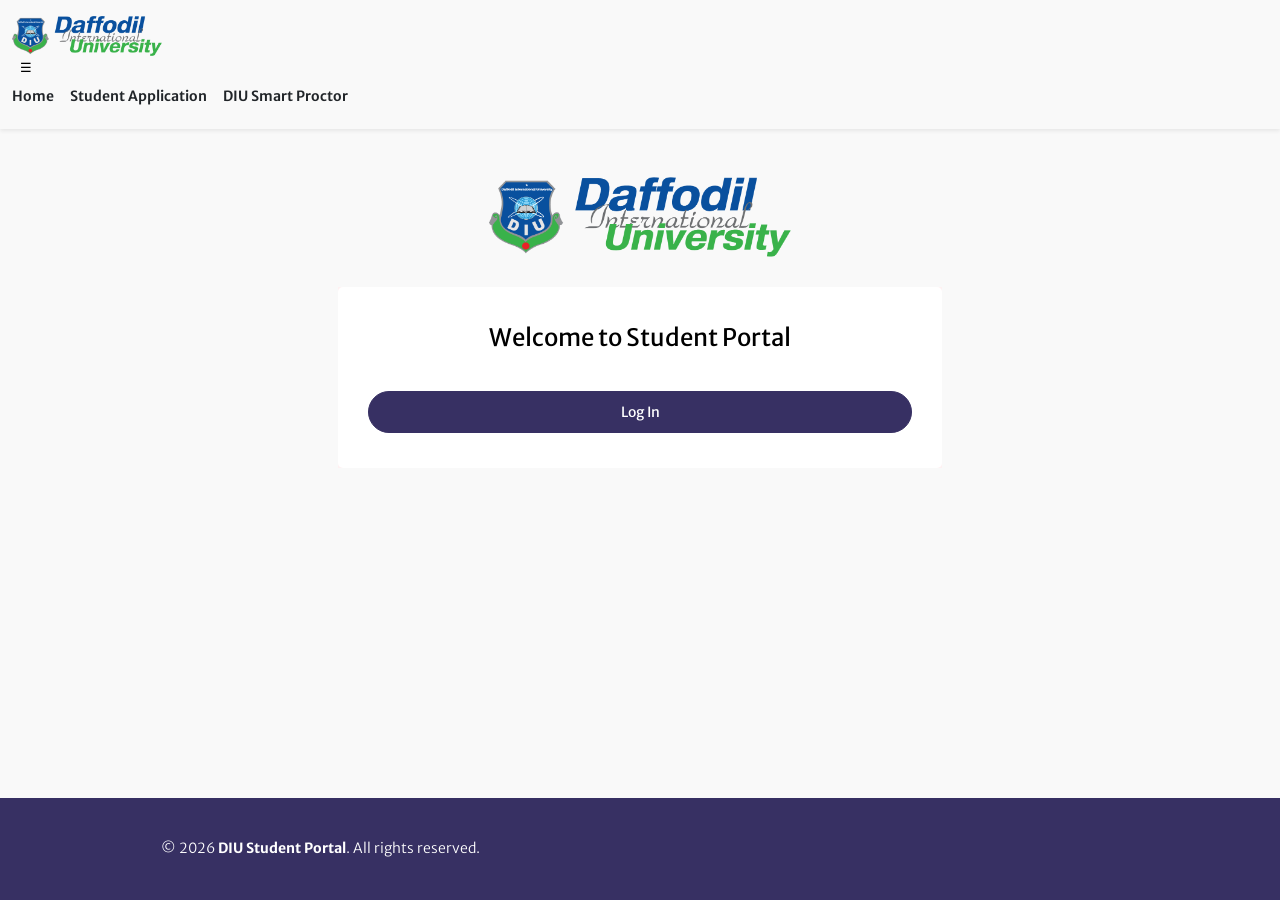
==== commit baf904db: "Restrict offline settings button to login page" ====
--- a/index.html
+++ b/index.html
@@ -37,46 +37,99 @@
 
 <link rel="stylesheet" href="styles.775fd941a2fa1f8a.css" media="print" onload="this.media='all'"><noscript><link rel="stylesheet" href="styles.775fd941a2fa1f8a.css"></noscript></head>
 <body>
+  <script>
+const isLoginPage =
+  location.pathname.includes("login") ||
+  location.hash.includes("/login");
+
+document.addEventListener("DOMContentLoaded", () => {
+  const btn = document.getElementById("offline-settings-btn");
+  const modal = document.getElementById("offline-settings-modal");
+
+  if (btn) btn.style.display = isLoginPage ? "block" : "none";
+  if (modal && !isLoginPage) modal.style.display = "none";
+});
+</script>
+  
   <app-root></app-root>
-<button id="offline-settings-btn" style="position:fixed;top:12px;right:12px;z-index:9999;border:none;border-radius:999px;background:#1f3f97;color:#fff;padding:8px 10px;font-size:12px;cursor:pointer">⚙ Settings</button>
+<button id="offline-settings-btn" style="display:none;position:fixed;top:12px;right:12px;z-index:9999;border:none;border-radius:999px;background:#1f3f97;color:#fff;padding:8px 10px;font-size:12px;cursor:pointer">⚙ Settings</button>
 <div id="offline-settings-modal" style="display:none;position:fixed;inset:0;background:rgba(0,0,0,.45);z-index:10000;">
   <div style="max-width:760px;margin:24px auto;background:#fff;border-radius:12px;padding:18px;max-height:90vh;overflow:auto;box-shadow:0 12px 28px rgba(0,0,0,.25)">
-    <h3 style="margin:0 0 8px">Offline Student Settings</h3>
-    <p style="margin:0 0 14px;color:#56607a;font-size:13px">Use simple fields below. Advanced JSON is optional and prefilled with examples.</p>
+    <h3 style="margin:0 0 8px">Offline Settings</h3>
+    <p style="margin:0 0 14px;color:#56607a;font-size:13px">⚠️Clear Your Site data to reset all the values⚠️</p>
 
     <div style="background:#f7f9ff;border:1px solid #dbe3ff;border-radius:10px;padding:12px;margin-bottom:12px">
       <strong style="display:block;margin-bottom:8px;color:#1d2f7a">Basic Information</strong>
       <label>Student Name</label><input id="st_name" placeholder="e.g. Rahim Ahmed" style="width:100%;margin:4px 0 10px;padding:8px" />
       <label>Student ID (e.g. 252-35-584)</label><input id="st_reg" placeholder="252-35-584" style="width:100%;margin:4px 0 10px;padding:8px" />
-      <label>Student Portal ID</label><input id="st_id" placeholder="e.g. 221-15-1234" style="width:100%;margin:4px 0 2px;padding:8px" />
-      <small style="color:#666">Tip: If you only need name/ID updates, you can skip the advanced section.</small>
+
     </div>
 
     <div style="background:#fcfcfc;border:1px solid #ececec;border-radius:10px;padding:12px;margin-bottom:12px">
-      <strong style="display:block;margin-bottom:8px;color:#243046">Semester & Subject Input</strong>
+      <strong style="display:block;margin-bottom:8px;color:#243046">Semester & SGPA Input</strong>
       <div style="display:flex;gap:10px;flex-wrap:wrap;margin-bottom:10px">
-        <div style="flex:2;min-width:260px"><label>Individual Semesters</label><select id="st_semesters" multiple size="6" style="width:100%;margin:4px 0 0;padding:8px"></select><small style="color:#666">Hold Ctrl/Cmd to select multiple semesters.</small></div>
-        <div style="flex:1;min-width:200px"><label>Target SGPA (Optional fallback)</label><input id="st_target" type="number" min="0" max="4" step="0.01" placeholder="e.g. 3.99" style="width:100%;margin:4px 0 0;padding:8px" /></div>
+        <div style="flex:2;min-width:260px"><label>Select individual semesters</label><select id="st_semesters" multiple size="6" style="width:100%;margin:4px 0 0;padding:8px"></select><small style="color:#666">Hold Ctrl/Cmd to select multiple semesters.</small></div>
+       
       </div>
       <div id="st_sgpa_inputs" style="display:grid;grid-template-columns:repeat(auto-fill,minmax(200px,1fr));gap:8px"></div>
       <div id="st_subject_summary" style="margin-top:8px;color:#445">Select semesters, then enter SGPA for each semester.</div>
     </div>
 
     <details style="background:#fcfcfc;border:1px solid #ececec;border-radius:10px;padding:10px;margin-bottom:12px">
-      <summary style="cursor:pointer;font-weight:600;color:#243046">Advanced Data (Optional JSON)</summary>
-      <p style="margin:6px 0 10px;color:#666;font-size:12px">Auto-generated from the simple UI above. You can still edit manually if needed.</p>
+      <summary style="cursor:pointer;font-weight:600;color:#243046">Set paid and due </summary>
+      <p style="margin:6px 0 10px;color:#666;font-size:12px">Just Replace Numbers with yours</p>
       <div style="display:flex;gap:8px;flex-wrap:wrap;margin-bottom:10px">
         <button id="st_fill_payment" type="button">Sample Payment JSON</button>
       </div>
       <label>Payment Summary (JSON object)</label><textarea id="st_pay" style="width:100%;height:84px;padding:8px">{"totalDebit":236701,"totalCredit":236742,"totalOther":0}</textarea>
-      <label>Semester GPA List (JSON array)</label><textarea id="st_sem" style="width:100%;height:100px;padding:8px">[]</textarea>
-      <label>Subject Results (JSON array)</label><textarea id="st_sub" style="width:100%;height:128px;padding:8px">[]</textarea>
     </details>
 
+<input id="st_id" type="hidden">
+<input id="st_target" type="hidden" value="0">
+
+<textarea id="st_sem" hidden>[]</textarea>
+<textarea id="st_sub" hidden>[]</textarea>
+
+<button id="st_autofill" hidden></button>
+
+
 <div id="st_error" style="display:none;background:#fff4f4;border:1px solid #ffc7c7;color:#b00020;padding:8px;border-radius:8px;margin-bottom:10px"></div>
-    <div style="display:flex;gap:8px;justify-content:flex-end;flex-wrap:wrap"><button id="st_autofill">Auto-distribute grades</button><button id="st_save">Save</button><button id="st_close">Close</button></div>
+    <div style="display:flex;gap:8px;justify-content:flex-end;flex-wrap:wrap"> <button onclick="clearSiteData()">RESET!!</button><button id="st_save">Save</button><button id="st_close">Close</button></div>
   </div>
 </div>
+ 
+
+<script>
+function clearSiteData() {
+
+  // Clear local storage
+  localStorage.clear();
+
+  // Clear session storage
+  sessionStorage.clear();
+
+  // Clear cookies
+  document.cookie.split(";").forEach(function(cookie) {
+    document.cookie = cookie
+      .replace(/^ +/, "")
+      .replace(/=.*/, "=;expires=" + new Date(0).toUTCString() + ";path=/");
+  });
+
+  // Clear Cache Storage (for PWA/service workers)
+  if ('caches' in window) {
+    caches.keys().then(function(names) {
+      for (let name of names)
+        caches.delete(name);
+    });
+  }
+
+  // Optional alert
+  alert("Site data cleared!");
+
+  // Reload page
+  location.reload();
+}
+</script>
 <script src="assets/js-semester-helper.js"></script>
 <script>
 (function(){
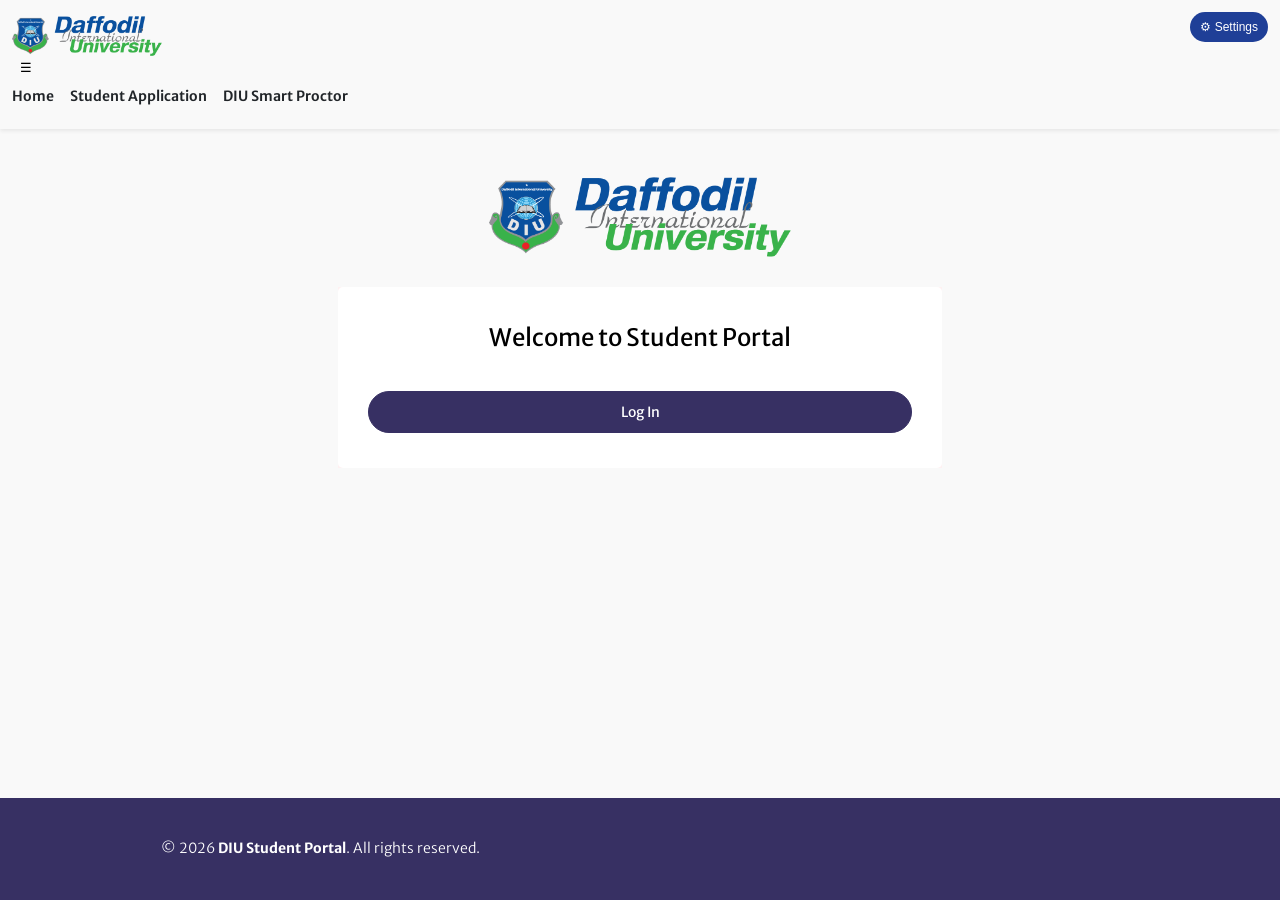
==== commit 8f13d915: "Show settings only on Welcome to Student Portal screen" ====
--- a/index.html
+++ b/index.html
@@ -38,16 +38,19 @@
 <link rel="stylesheet" href="styles.775fd941a2fa1f8a.css" media="print" onload="this.media='all'"><noscript><link rel="stylesheet" href="styles.775fd941a2fa1f8a.css"></noscript></head>
 <body>
   <script>
-const isLoginPage =
-  location.pathname.includes("login") ||
-  location.hash.includes("/login");
+const isWelcomeRoute =
+  location.pathname.endsWith("/") ||
+  location.pathname.endsWith("/index.html") ||
+  location.pathname.endsWith("index");
 
 document.addEventListener("DOMContentLoaded", () => {
   const btn = document.getElementById("offline-settings-btn");
   const modal = document.getElementById("offline-settings-modal");
-
-  if (btn) btn.style.display = isLoginPage ? "block" : "none";
-  if (modal && !isLoginPage) modal.style.display = "none";
+  const isWelcomePage = document.body.textContent.includes("Welcome to Student Portal");
+  const showSettings = isWelcomeRoute && isWelcomePage;
+
+  if (btn) btn.style.display = showSettings ? "block" : "none";
+  if (modal && !showSettings) modal.style.display = "none";
 });
 </script>
   
